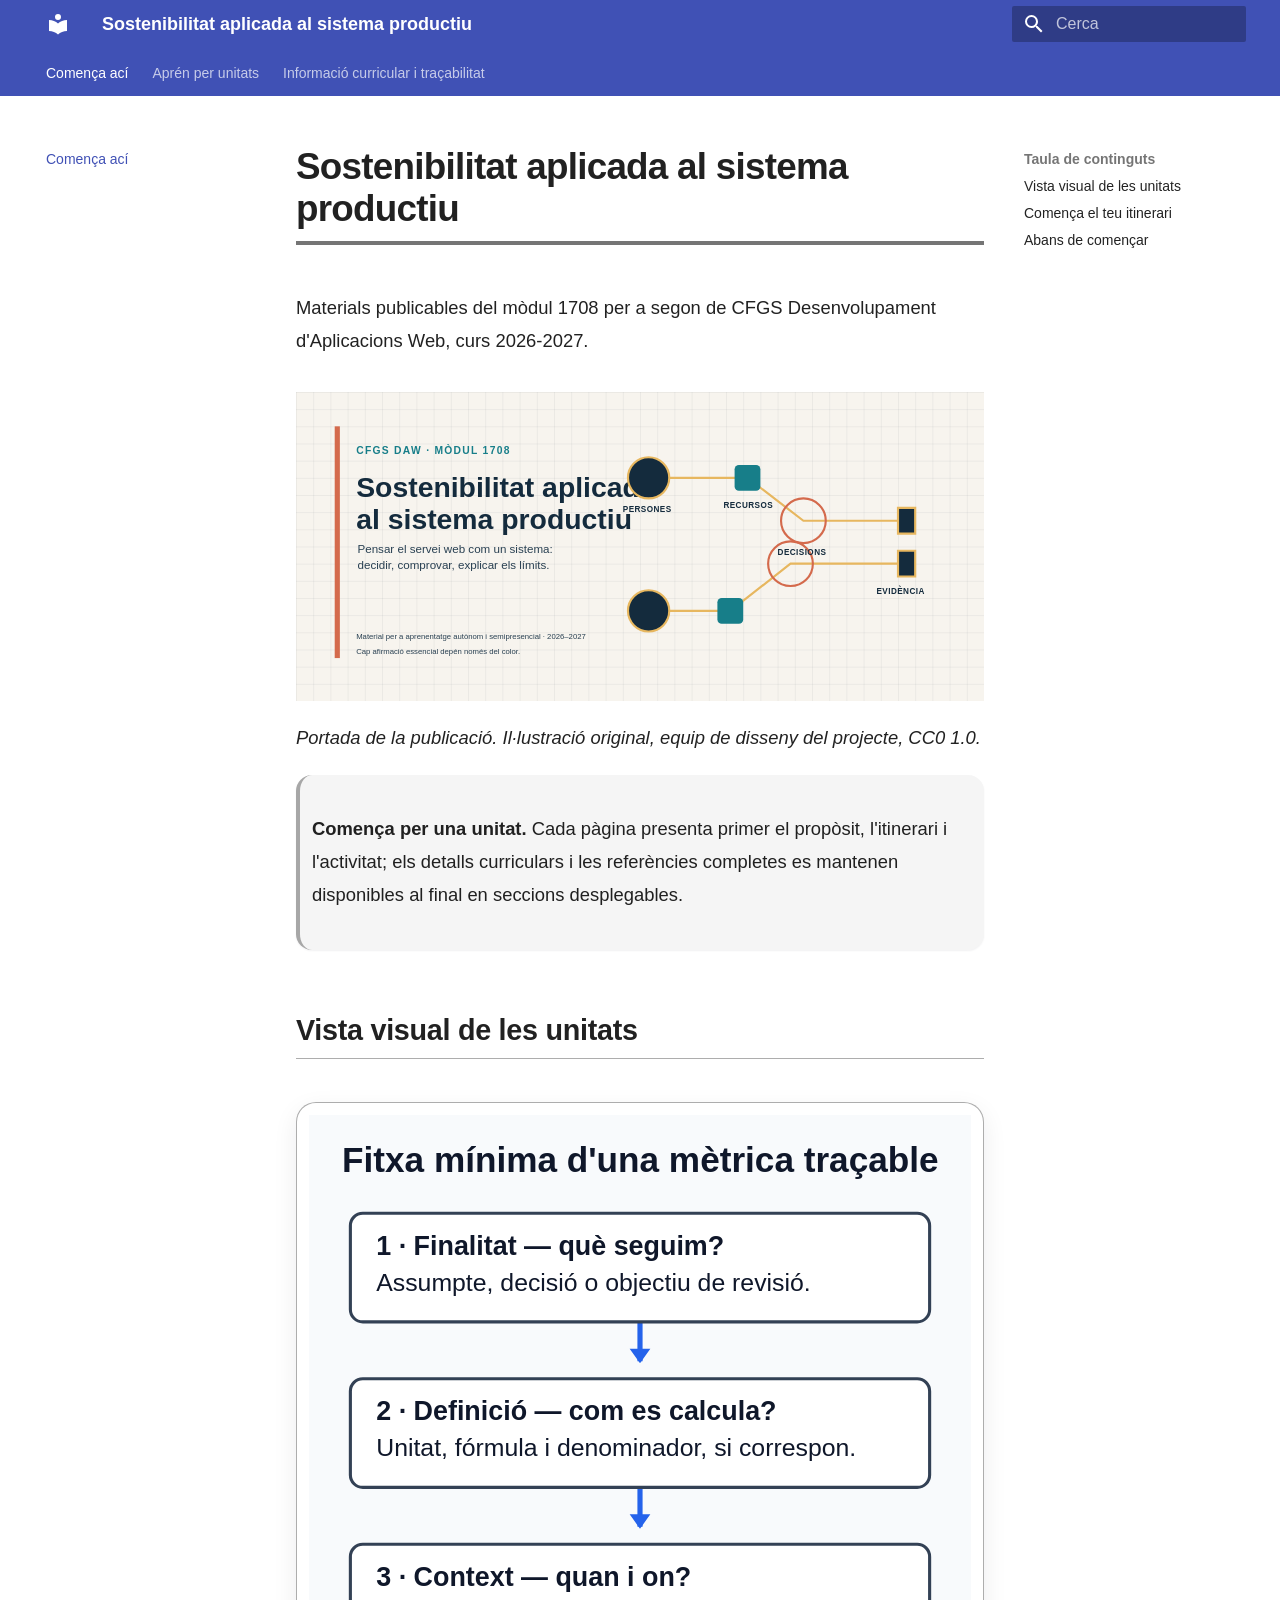
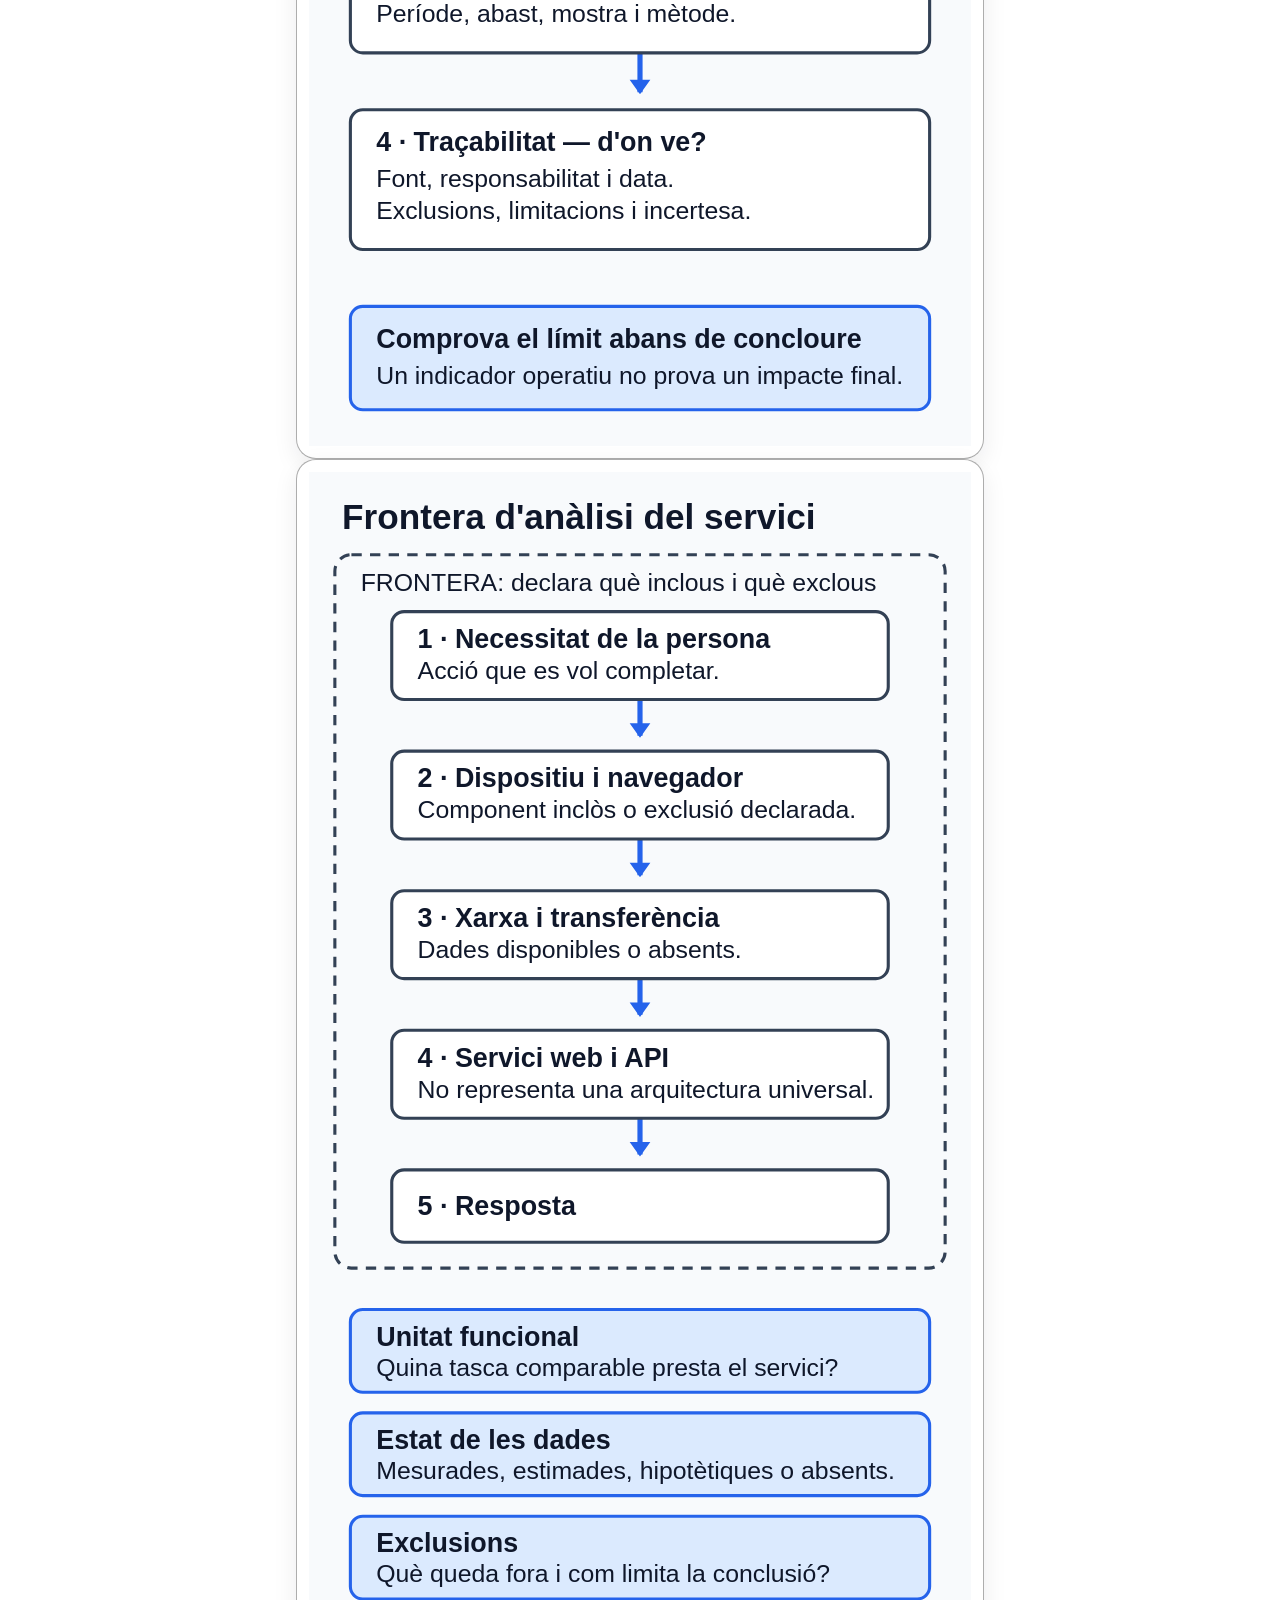
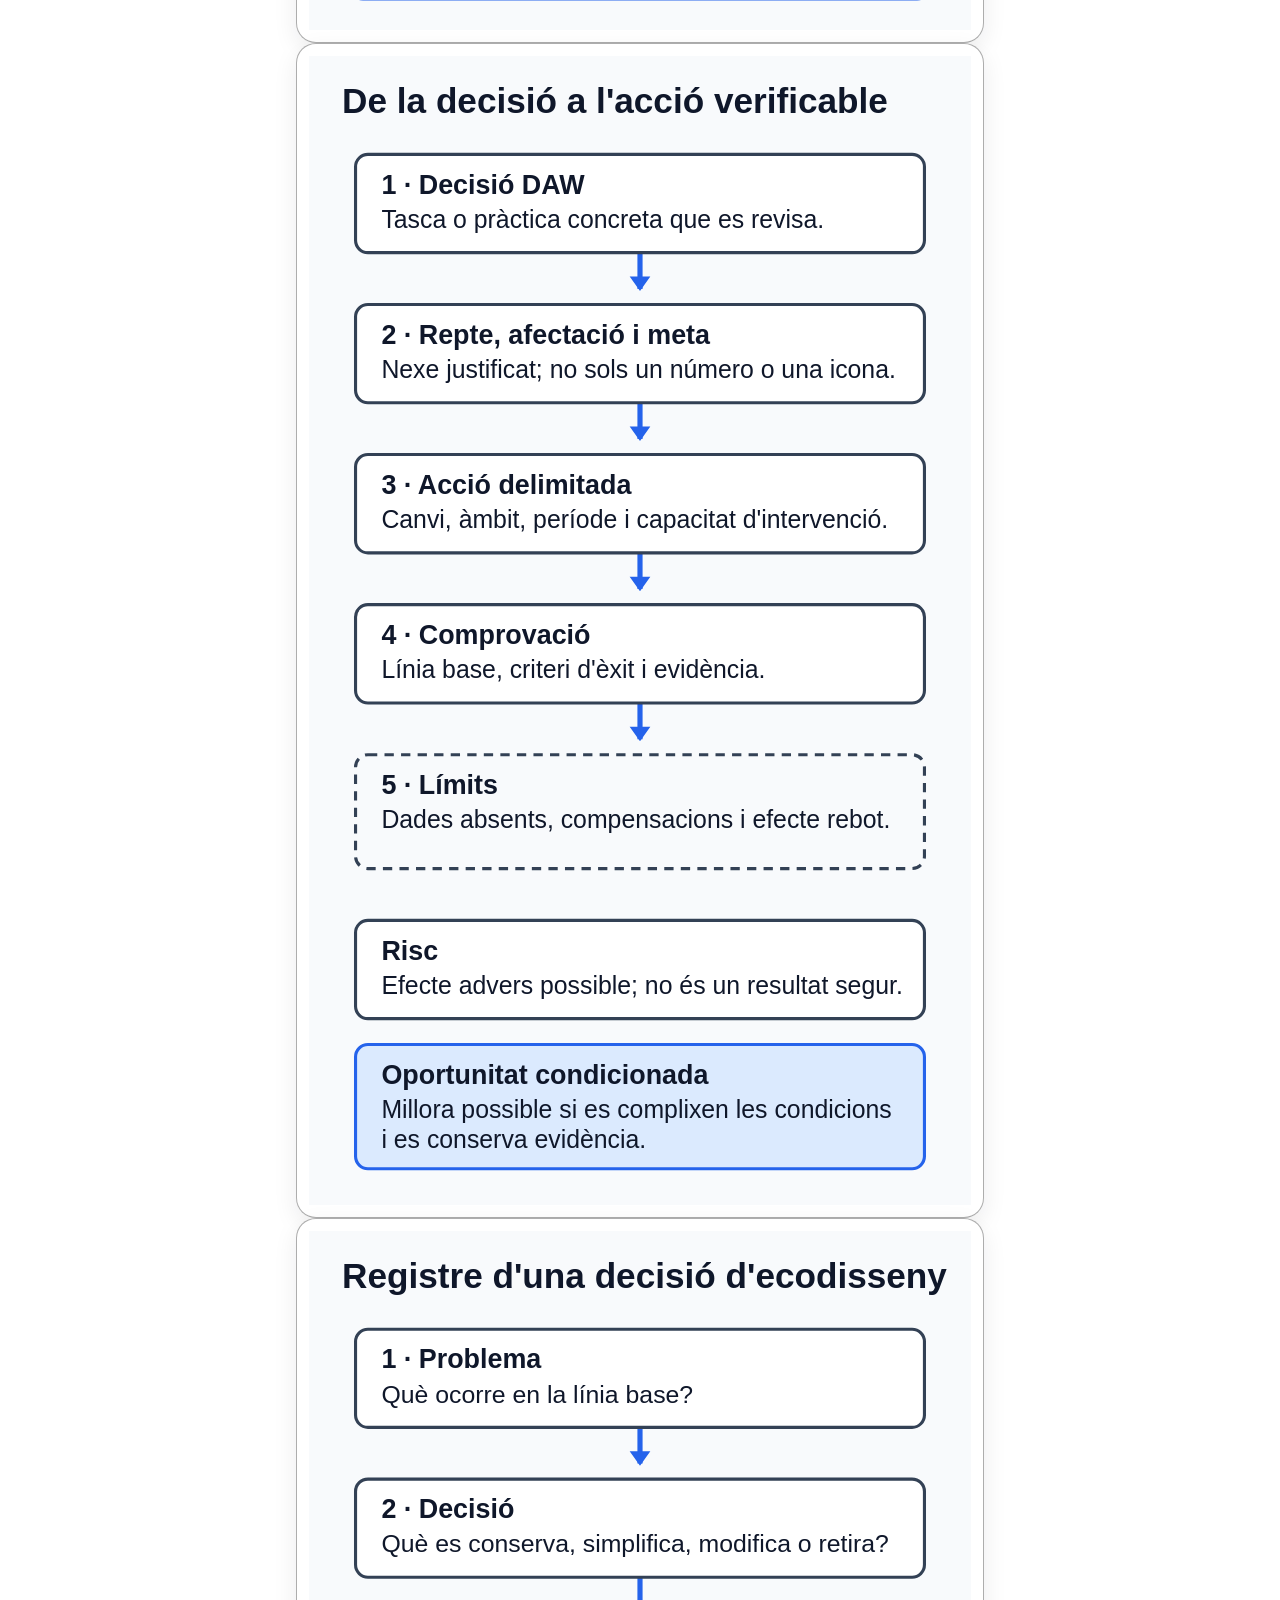
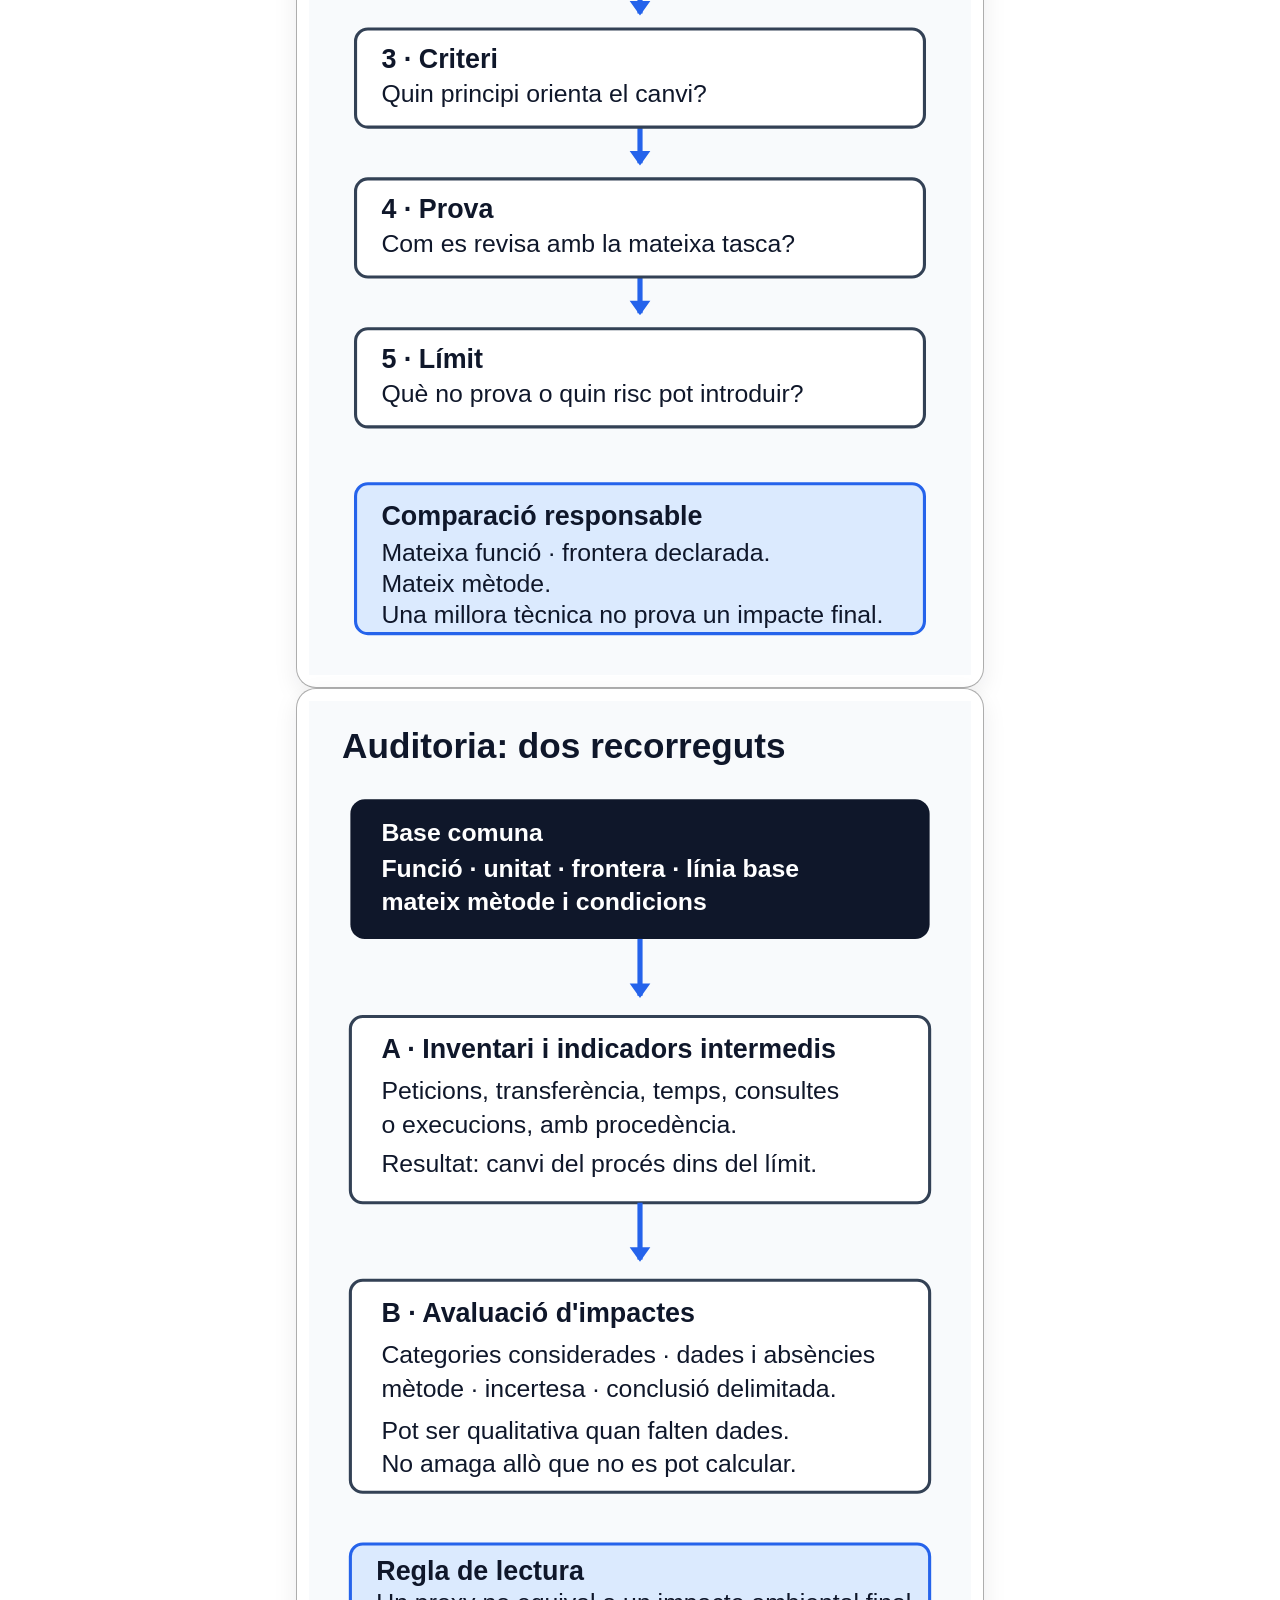
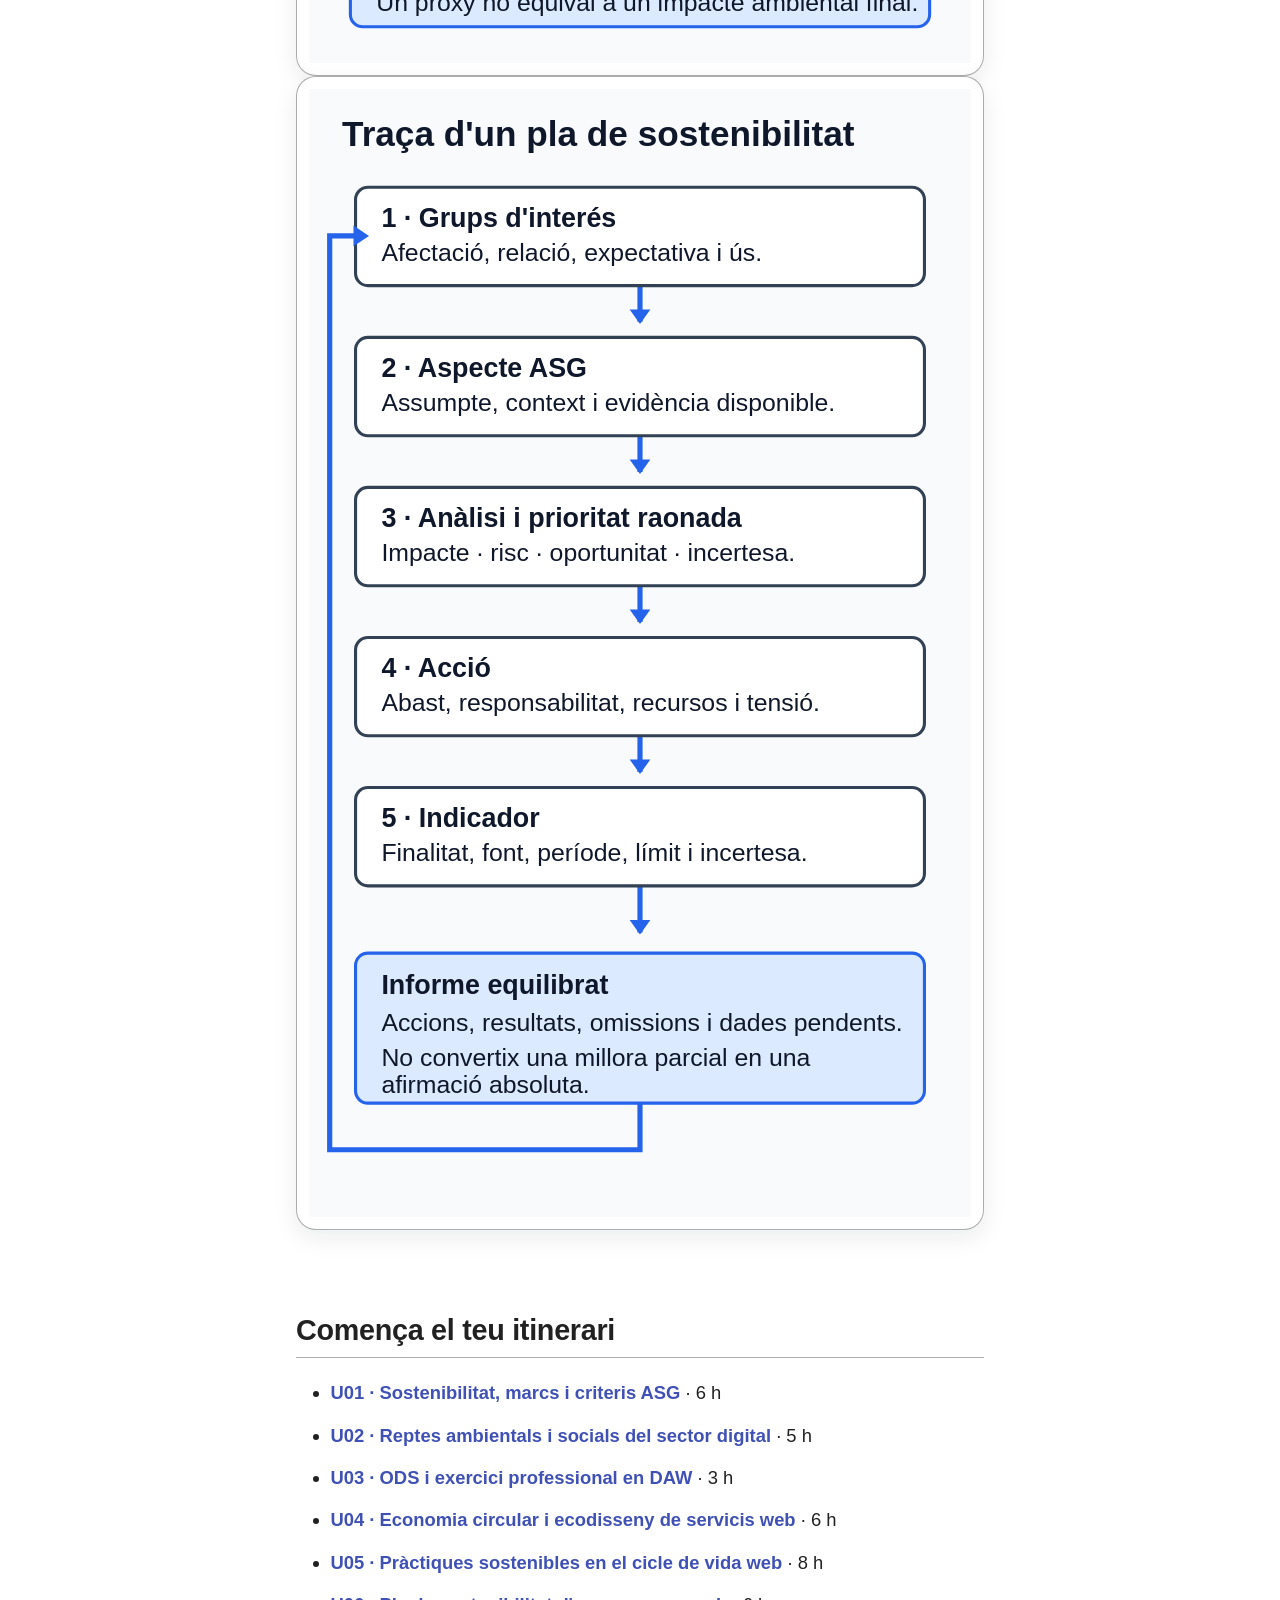
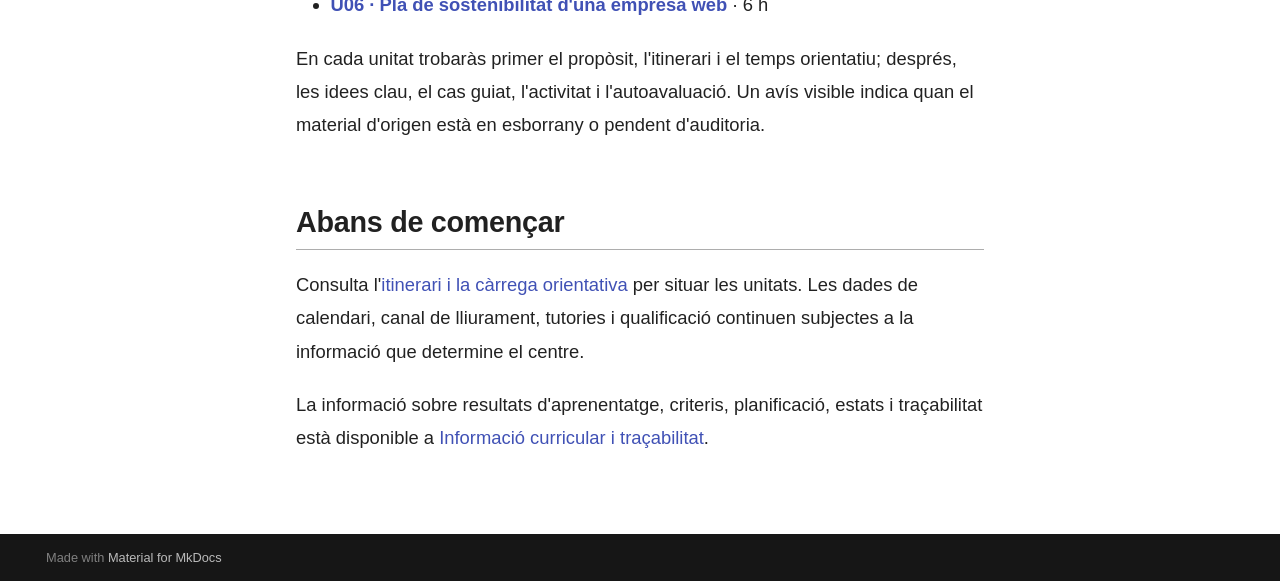
==== site/index.html @ 318ecbcd "Initial commit: sustainability course materials" ====
<!doctype html>
<html lang="ca" class="no-js">
  <head>
    
      <meta charset="utf-8">
      <meta name="viewport" content="width=device-width,initial-scale=1">
      
        <meta name="description" content="Materials publicables del mòdul 1708 per a CFGS DAW">
      
      
        <meta name="author" content="Sostenibilitat DAW">
      
      
      
      
        <link rel="next" href="unitats/u01/">
      
      
      <link rel="icon" href="assets/images/favicon.png">
      <meta name="generator" content="mkdocs-1.6.1, mkdocs-material-9.6.23">
    
    
      
        <title>Inici - Sostenibilitat aplicada al sistema productiu</title>
      
    
    
      <link rel="stylesheet" href="assets/stylesheets/main.84d31ad4.min.css">
      
      


    
    
      
    
    
      
    
    
      <link rel="stylesheet" href="assets/estils-publicacio.css">
    
    <script>__md_scope=new URL(".",location),__md_hash=e=>[...e].reduce(((e,_)=>(e<<5)-e+_.charCodeAt(0)),0),__md_get=(e,_=localStorage,t=__md_scope)=>JSON.parse(_.getItem(t.pathname+"."+e)),__md_set=(e,_,t=localStorage,a=__md_scope)=>{try{t.setItem(a.pathname+"."+e,JSON.stringify(_))}catch(e){}}</script>
    
      

    
    
    
  </head>
  
  
    <body dir="ltr">
  
    
    <input class="md-toggle" data-md-toggle="drawer" type="checkbox" id="__drawer" autocomplete="off">
    <input class="md-toggle" data-md-toggle="search" type="checkbox" id="__search" autocomplete="off">
    <label class="md-overlay" for="__drawer"></label>
    <div data-md-component="skip">
      
        
        <a href="#vista-visual-de-les-unitats" class="md-skip">
          Salta el contingut
        </a>
      
    </div>
    <div data-md-component="announce">
      
    </div>
    
    
      

<header class="md-header" data-md-component="header">
  <nav class="md-header__inner md-grid" aria-label="Capçalera">
    <a href="." title="Sostenibilitat aplicada al sistema productiu" class="md-header__button md-logo" aria-label="Sostenibilitat aplicada al sistema productiu" data-md-component="logo">
      
  
  <svg xmlns="http://www.w3.org/2000/svg" viewBox="0 0 24 24"><path d="M12 8a3 3 0 0 0 3-3 3 3 0 0 0-3-3 3 3 0 0 0-3 3 3 3 0 0 0 3 3m0 3.54C9.64 9.35 6.5 8 3 8v11c3.5 0 6.64 1.35 9 3.54 2.36-2.19 5.5-3.54 9-3.54V8c-3.5 0-6.64 1.35-9 3.54"/></svg>

    </a>
    <label class="md-header__button md-icon" for="__drawer">
      
      <svg xmlns="http://www.w3.org/2000/svg" viewBox="0 0 24 24"><path d="M3 6h18v2H3zm0 5h18v2H3zm0 5h18v2H3z"/></svg>
    </label>
    <div class="md-header__title" data-md-component="header-title">
      <div class="md-header__ellipsis">
        <div class="md-header__topic">
          <span class="md-ellipsis">
            Sostenibilitat aplicada al sistema productiu
          </span>
        </div>
        <div class="md-header__topic" data-md-component="header-topic">
          <span class="md-ellipsis">
            
              Inici
            
          </span>
        </div>
      </div>
    </div>
    
    
      <script>var palette=__md_get("__palette");if(palette&&palette.color){if("(prefers-color-scheme)"===palette.color.media){var media=matchMedia("(prefers-color-scheme: light)"),input=document.querySelector(media.matches?"[data-md-color-media='(prefers-color-scheme: light)']":"[data-md-color-media='(prefers-color-scheme: dark)']");palette.color.media=input.getAttribute("data-md-color-media"),palette.color.scheme=input.getAttribute("data-md-color-scheme"),palette.color.primary=input.getAttribute("data-md-color-primary"),palette.color.accent=input.getAttribute("data-md-color-accent")}for(var[key,value]of Object.entries(palette.color))document.body.setAttribute("data-md-color-"+key,value)}</script>
    
    
    
      
      
        <label class="md-header__button md-icon" for="__search">
          
          <svg xmlns="http://www.w3.org/2000/svg" viewBox="0 0 24 24"><path d="M9.5 3A6.5 6.5 0 0 1 16 9.5c0 1.61-.59 3.09-1.56 4.23l.27.27h.79l5 5-1.5 1.5-5-5v-.79l-.27-.27A6.52 6.52 0 0 1 9.5 16 6.5 6.5 0 0 1 3 9.5 6.5 6.5 0 0 1 9.5 3m0 2C7 5 5 7 5 9.5S7 14 9.5 14 14 12 14 9.5 12 5 9.5 5"/></svg>
        </label>
        <div class="md-search" data-md-component="search" role="dialog">
  <label class="md-search__overlay" for="__search"></label>
  <div class="md-search__inner" role="search">
    <form class="md-search__form" name="search">
      <input type="text" class="md-search__input" name="query" aria-label="Cerca" placeholder="Cerca" autocapitalize="off" autocorrect="off" autocomplete="off" spellcheck="false" data-md-component="search-query" required>
      <label class="md-search__icon md-icon" for="__search">
        
        <svg xmlns="http://www.w3.org/2000/svg" viewBox="0 0 24 24"><path d="M9.5 3A6.5 6.5 0 0 1 16 9.5c0 1.61-.59 3.09-1.56 4.23l.27.27h.79l5 5-1.5 1.5-5-5v-.79l-.27-.27A6.52 6.52 0 0 1 9.5 16 6.5 6.5 0 0 1 3 9.5 6.5 6.5 0 0 1 9.5 3m0 2C7 5 5 7 5 9.5S7 14 9.5 14 14 12 14 9.5 12 5 9.5 5"/></svg>
        
        <svg xmlns="http://www.w3.org/2000/svg" viewBox="0 0 24 24"><path d="M20 11v2H8l5.5 5.5-1.42 1.42L4.16 12l7.92-7.92L13.5 5.5 8 11z"/></svg>
      </label>
      <nav class="md-search__options" aria-label="Cerca">
        
        <button type="reset" class="md-search__icon md-icon" title="Neteja" aria-label="Neteja" tabindex="-1">
          
          <svg xmlns="http://www.w3.org/2000/svg" viewBox="0 0 24 24"><path d="M19 6.41 17.59 5 12 10.59 6.41 5 5 6.41 10.59 12 5 17.59 6.41 19 12 13.41 17.59 19 19 17.59 13.41 12z"/></svg>
        </button>
      </nav>
      
    </form>
    <div class="md-search__output">
      <div class="md-search__scrollwrap" tabindex="0" data-md-scrollfix>
        <div class="md-search-result" data-md-component="search-result">
          <div class="md-search-result__meta">
            Inicialitzant cerca
          </div>
          <ol class="md-search-result__list" role="presentation"></ol>
        </div>
      </div>
    </div>
  </div>
</div>
      
    
    
  </nav>
  
</header>
    
    <div class="md-container" data-md-component="container">
      
      
        
          
            
<nav class="md-tabs" aria-label="Pestanyes" data-md-component="tabs">
  <div class="md-grid">
    <ul class="md-tabs__list">
      
        
  
  
  
    
  
  
    <li class="md-tabs__item md-tabs__item--active">
      <a href="." class="md-tabs__link">
        
  
  
    
  
  Comença ací

      </a>
    </li>
  

      
        
  
  
  
  
    
    
      <li class="md-tabs__item">
        <a href="unitats/u01/" class="md-tabs__link">
          
  
  
  Aprén per unitats

        </a>
      </li>
    
  

      
        
  
  
  
  
    
    
      <li class="md-tabs__item">
        <a href="curs/itinerari/" class="md-tabs__link">
          
  
  
  Informació curricular i traçabilitat

        </a>
      </li>
    
  

      
    </ul>
  </div>
</nav>
          
        
      
      <main class="md-main" data-md-component="main">
        <div class="md-main__inner md-grid">
          
            
              
              <div class="md-sidebar md-sidebar--primary" data-md-component="sidebar" data-md-type="navigation" >
                <div class="md-sidebar__scrollwrap">
                  <div class="md-sidebar__inner">
                    


  


<nav class="md-nav md-nav--primary md-nav--lifted" aria-label="Navegació" data-md-level="0">
  <label class="md-nav__title" for="__drawer">
    <a href="." title="Sostenibilitat aplicada al sistema productiu" class="md-nav__button md-logo" aria-label="Sostenibilitat aplicada al sistema productiu" data-md-component="logo">
      
  
  <svg xmlns="http://www.w3.org/2000/svg" viewBox="0 0 24 24"><path d="M12 8a3 3 0 0 0 3-3 3 3 0 0 0-3-3 3 3 0 0 0-3 3 3 3 0 0 0 3 3m0 3.54C9.64 9.35 6.5 8 3 8v11c3.5 0 6.64 1.35 9 3.54 2.36-2.19 5.5-3.54 9-3.54V8c-3.5 0-6.64 1.35-9 3.54"/></svg>

    </a>
    Sostenibilitat aplicada al sistema productiu
  </label>
  
  <ul class="md-nav__list" data-md-scrollfix>
    
      
      
  
  
    
  
  
  
    <li class="md-nav__item md-nav__item--active">
      
      <input class="md-nav__toggle md-toggle" type="checkbox" id="__toc">
      
      
      
        <label class="md-nav__link md-nav__link--active" for="__toc">
          
  
  
  <span class="md-ellipsis">
    Comença ací
    
  </span>
  

          <span class="md-nav__icon md-icon"></span>
        </label>
      
      <a href="." class="md-nav__link md-nav__link--active">
        
  
  
  <span class="md-ellipsis">
    Comença ací
    
  </span>
  

      </a>
      
        

<nav class="md-nav md-nav--secondary" aria-label="Taula de continguts">
  
  
  
  
    <label class="md-nav__title" for="__toc">
      <span class="md-nav__icon md-icon"></span>
      Taula de continguts
    </label>
    <ul class="md-nav__list" data-md-component="toc" data-md-scrollfix>
      
        <li class="md-nav__item">
  <a href="#vista-visual-de-les-unitats" class="md-nav__link">
    <span class="md-ellipsis">
      Vista visual de les unitats
    </span>
  </a>
  
</li>
      
        <li class="md-nav__item">
  <a href="#comenca-el-teu-itinerari" class="md-nav__link">
    <span class="md-ellipsis">
      Comença el teu itinerari
    </span>
  </a>
  
</li>
      
        <li class="md-nav__item">
  <a href="#abans-de-comencar" class="md-nav__link">
    <span class="md-ellipsis">
      Abans de començar
    </span>
  </a>
  
</li>
      
    </ul>
  
</nav>
      
    </li>
  

    
      
      
  
  
  
  
    
    
    
    
      
      
        
      
    
    
    <li class="md-nav__item md-nav__item--nested">
      
        
        
        <input class="md-nav__toggle md-toggle " type="checkbox" id="__nav_2" >
        
          
          <label class="md-nav__link" for="__nav_2" id="__nav_2_label" tabindex="0">
            
  
  
  <span class="md-ellipsis">
    Aprén per unitats
    
  </span>
  

            <span class="md-nav__icon md-icon"></span>
          </label>
        
        <nav class="md-nav" data-md-level="1" aria-labelledby="__nav_2_label" aria-expanded="false">
          <label class="md-nav__title" for="__nav_2">
            <span class="md-nav__icon md-icon"></span>
            Aprén per unitats
          </label>
          <ul class="md-nav__list" data-md-scrollfix>
            
              
                
  
  
  
  
    <li class="md-nav__item">
      <a href="unitats/u01/" class="md-nav__link">
        
  
  
  <span class="md-ellipsis">
    U01 · Sostenibilitat, marcs i criteris ASG
    
  </span>
  

      </a>
    </li>
  

              
            
              
                
  
  
  
  
    <li class="md-nav__item">
      <a href="unitats/u02/" class="md-nav__link">
        
  
  
  <span class="md-ellipsis">
    U02 · Reptes ambientals i socials del sector digital
    
  </span>
  

      </a>
    </li>
  

              
            
              
                
  
  
  
  
    <li class="md-nav__item">
      <a href="unitats/u03/" class="md-nav__link">
        
  
  
  <span class="md-ellipsis">
    U03 · ODS i exercici professional en DAW
    
  </span>
  

      </a>
    </li>
  

              
            
              
                
  
  
  
  
    <li class="md-nav__item">
      <a href="unitats/u04/" class="md-nav__link">
        
  
  
  <span class="md-ellipsis">
    U04 · Economia circular i ecodisseny de servicis web
    
  </span>
  

      </a>
    </li>
  

              
            
              
                
  
  
  
  
    <li class="md-nav__item">
      <a href="unitats/u05/" class="md-nav__link">
        
  
  
  <span class="md-ellipsis">
    U05 · Pràctiques sostenibles en el cicle de vida web
    
  </span>
  

      </a>
    </li>
  

              
            
              
                
  
  
  
  
    <li class="md-nav__item">
      <a href="unitats/u06/" class="md-nav__link">
        
  
  
  <span class="md-ellipsis">
    U06 · Pla de sostenibilitat d'una empresa web
    
  </span>
  

      </a>
    </li>
  

              
            
          </ul>
        </nav>
      
    </li>
  

    
      
      
  
  
  
  
    
    
    
    
      
      
        
      
    
    
    <li class="md-nav__item md-nav__item--nested">
      
        
        
        <input class="md-nav__toggle md-toggle " type="checkbox" id="__nav_3" >
        
          
          <label class="md-nav__link" for="__nav_3" id="__nav_3_label" tabindex="0">
            
  
  
  <span class="md-ellipsis">
    Informació curricular i traçabilitat
    
  </span>
  

            <span class="md-nav__icon md-icon"></span>
          </label>
        
        <nav class="md-nav" data-md-level="1" aria-labelledby="__nav_3_label" aria-expanded="false">
          <label class="md-nav__title" for="__nav_3">
            <span class="md-nav__icon md-icon"></span>
            Informació curricular i traçabilitat
          </label>
          <ul class="md-nav__list" data-md-scrollfix>
            
              
                
  
  
  
  
    <li class="md-nav__item">
      <a href="curs/itinerari/" class="md-nav__link">
        
  
  
  <span class="md-ellipsis">
    Itinerari i càrrega orientativa
    
  </span>
  

      </a>
    </li>
  

              
            
              
                
  
  
  
  
    <li class="md-nav__item">
      <a href="curs/pla-curs/" class="md-nav__link">
        
  
  
  <span class="md-ellipsis">
    Pla i planificació del curs
    
  </span>
  

      </a>
    </li>
  

              
            
              
                
  
  
  
  
    <li class="md-nav__item">
      <a href="curs/matriu-curricular/" class="md-nav__link">
        
  
  
  <span class="md-ellipsis">
    Matriu curricular
    
  </span>
  

      </a>
    </li>
  

              
            
              
                
  
  
  
  
    <li class="md-nav__item">
      <a href="curs/estat-publicacio/" class="md-nav__link">
        
  
  
  <span class="md-ellipsis">
    Estat de publicació
    
  </span>
  

      </a>
    </li>
  

              
            
          </ul>
        </nav>
      
    </li>
  

    
  </ul>
</nav>
                  </div>
                </div>
              </div>
            
            
              
              <div class="md-sidebar md-sidebar--secondary" data-md-component="sidebar" data-md-type="toc" >
                <div class="md-sidebar__scrollwrap">
                  <div class="md-sidebar__inner">
                    

<nav class="md-nav md-nav--secondary" aria-label="Taula de continguts">
  
  
  
  
    <label class="md-nav__title" for="__toc">
      <span class="md-nav__icon md-icon"></span>
      Taula de continguts
    </label>
    <ul class="md-nav__list" data-md-component="toc" data-md-scrollfix>
      
        <li class="md-nav__item">
  <a href="#vista-visual-de-les-unitats" class="md-nav__link">
    <span class="md-ellipsis">
      Vista visual de les unitats
    </span>
  </a>
  
</li>
      
        <li class="md-nav__item">
  <a href="#comenca-el-teu-itinerari" class="md-nav__link">
    <span class="md-ellipsis">
      Comença el teu itinerari
    </span>
  </a>
  
</li>
      
        <li class="md-nav__item">
  <a href="#abans-de-comencar" class="md-nav__link">
    <span class="md-ellipsis">
      Abans de començar
    </span>
  </a>
  
</li>
      
    </ul>
  
</nav>
                  </div>
                </div>
              </div>
            
          
          
            <div class="md-content" data-md-component="content">
              <article class="md-content__inner md-typeset">
                
                  



<h1 id="sostenibilitat-aplicada-al-sistema-productiu">Sostenibilitat aplicada al sistema productiu<a class="headerlink" href="#sostenibilitat-aplicada-al-sistema-productiu" title="Permanent link">&para;</a></h1>
<p>Materials publicables del mòdul 1708 per a segon de CFGS Desenvolupament
d'Aplicacions Web, curs 2026-2027.</p>
<p><img alt="Portada abstracta d'un sistema digital connectat: persones, recursos, decisions i evidència." src="assets/sostenibilitat/portada-sostenibilitat-daw.svg" /></p>
<p><em>Portada de la publicació. Il·lustració original, equip de disseny del projecte, CC0 1.0.</em></p>
<blockquote>
<p><strong>Comença per una unitat.</strong> Cada pàgina presenta primer el propòsit, l'itinerari
i l'activitat; els detalls curriculars i les referències completes es mantenen
disponibles al final en seccions desplegables.</p>
</blockquote>
<h2 id="vista-visual-de-les-unitats">Vista visual de les unitats<a class="headerlink" href="#vista-visual-de-les-unitats" title="Permanent link">&para;</a></h2>
<div class="unitat-galeria">
<p><a href="unitats/u01/"><img alt="U01 · Sostenibilitat, marcs i criteris ASG" src="assets/sostenibilitat/u01-metrica-tracable.svg" /></a>
<a href="unitats/u02/"><img alt="U02 · Reptes ambientals i socials del sector digital" src="assets/sostenibilitat/u02-frontera-servei-web.svg" /></a>
<a href="unitats/u03/"><img alt="U03 · ODS i exercici professional en DAW" src="assets/sostenibilitat/u03-accio-verificable.svg" /></a>
<a href="unitats/u04/"><img alt="U04 · Economia circular i ecodisseny de servicis web" src="assets/sostenibilitat/u04-decisio-ecodisseny.svg" /></a>
<a href="unitats/u05/"><img alt="U05 · Pràctiques sostenibles en el cicle de vida web" src="assets/sostenibilitat/u05-auditoria-proxy-impacte.svg" /></a>
<a href="unitats/u06/"><img alt="U06 · Pla de sostenibilitat d'una empresa web" src="assets/sostenibilitat/u06-pla-tracable.svg" /></a></p>
</div>
<h2 id="comenca-el-teu-itinerari">Comença el teu itinerari<a class="headerlink" href="#comenca-el-teu-itinerari" title="Permanent link">&para;</a></h2>
<ul>
<li><strong><a href="unitats/u01/">U01 · Sostenibilitat, marcs i criteris ASG</a></strong> · 6 h</li>
<li><strong><a href="unitats/u02/">U02 · Reptes ambientals i socials del sector digital</a></strong> · 5 h</li>
<li><strong><a href="unitats/u03/">U03 · ODS i exercici professional en DAW</a></strong> · 3 h</li>
<li><strong><a href="unitats/u04/">U04 · Economia circular i ecodisseny de servicis web</a></strong> · 6 h</li>
<li><strong><a href="unitats/u05/">U05 · Pràctiques sostenibles en el cicle de vida web</a></strong> · 8 h</li>
<li><strong><a href="unitats/u06/">U06 · Pla de sostenibilitat d'una empresa web</a></strong> · 6 h</li>
</ul>
<p>En cada unitat trobaràs primer el propòsit, l'itinerari i el temps orientatiu;
després, les idees clau, el cas guiat, l'activitat i l'autoavaluació. Un avís
visible indica quan el material d'origen està en esborrany o pendent d'auditoria.</p>
<h2 id="abans-de-comencar">Abans de començar<a class="headerlink" href="#abans-de-comencar" title="Permanent link">&para;</a></h2>
<p>Consulta l'<a href="curs/itinerari/">itinerari i la càrrega orientativa</a> per situar les
unitats. Les dades de calendari, canal de lliurament, tutories i qualificació
continuen subjectes a la informació que determine el centre.</p>
<p>La informació sobre resultats d'aprenentatge, criteris, planificació, estats i
traçabilitat està disponible a <a href="curs/matriu-curricular/">Informació curricular i traçabilitat</a>.</p>







  
  






                
              </article>
            </div>
          
          
<script>var target=document.getElementById(location.hash.slice(1));target&&target.name&&(target.checked=target.name.startsWith("__tabbed_"))</script>
        </div>
        
          <button type="button" class="md-top md-icon" data-md-component="top" hidden>
  
  <svg xmlns="http://www.w3.org/2000/svg" viewBox="0 0 24 24"><path d="M13 20h-2V8l-5.5 5.5-1.42-1.42L12 4.16l7.92 7.92-1.42 1.42L13 8z"/></svg>
  Torna a l'inici
</button>
        
      </main>
      
        <footer class="md-footer">
  
  <div class="md-footer-meta md-typeset">
    <div class="md-footer-meta__inner md-grid">
      <div class="md-copyright">
  
  
    Made with
    <a href="https://squidfunk.github.io/mkdocs-material/" target="_blank" rel="noopener">
      Material for MkDocs
    </a>
  
</div>
      
    </div>
  </div>
</footer>
      
    </div>
    <div class="md-dialog" data-md-component="dialog">
      <div class="md-dialog__inner md-typeset"></div>
    </div>
    
    
    
      
      <script id="__config" type="application/json">{"base": ".", "features": ["navigation.tabs", "navigation.sections", "navigation.top", "toc.follow"], "search": "assets/javascripts/workers/search.973d3a69.min.js", "tags": null, "translations": {"clipboard.copied": "Copiat al porta-retalls", "clipboard.copy": "C\u00f2pia al porta-retalls", "search.result.more.one": "1 m\u00e9s en aquesta p\u00e0gina", "search.result.more.other": "# m\u00e9s en aquesta p\u00e0gina", "search.result.none": "Cap document coincideix", "search.result.one": "1 document coincident", "search.result.other": "# documents coincidents", "search.result.placeholder": "Escriu per a comen\u00e7ar a cercar", "search.result.term.missing": "Desaparegut", "select.version": "Selecciona la versi\u00f3"}, "version": null}</script>
    
    
      <script src="assets/javascripts/bundle.f55a23d4.min.js"></script>
      
    
  </body>
</html>
---- site/assets/stylesheets/main.84d31ad4.min.css ----
@charset "UTF-8";html{-webkit-text-size-adjust:none;-moz-text-size-adjust:none;text-size-adjust:none;box-sizing:border-box}*,:after,:before{box-sizing:inherit}@media (prefers-reduced-motion){*,:after,:before{transition:none!important}}body{margin:0}a,button,input,label{-webkit-tap-highlight-color:transparent}a{color:inherit;text-decoration:none}hr{border:0;box-sizing:initial;display:block;height:.05rem;overflow:visible;padding:0}small{font-size:80%}sub,sup{line-height:1em}img{border-style:none}table{border-collapse:initial;border-spacing:0}td,th{font-weight:400;vertical-align:top}button{background:#0000;border:0;font-family:inherit;font-size:inherit;margin:0;padding:0}input{border:0;outline:none}:root{--md-primary-fg-color:#4051b5;--md-primary-fg-color--light:#5d6cc0;--md-primary-fg-color--dark:#303fa1;--md-primary-bg-color:#fff;--md-primary-bg-color--light:#ffffffb3;--md-accent-fg-color:#526cfe;--md-accent-fg-color--transparent:#526cfe1a;--md-accent-bg-color:#fff;--md-accent-bg-color--light:#ffffffb3}[data-md-color-scheme=default]{color-scheme:light}[data-md-color-scheme=default] img[src$="#gh-dark-mode-only"],[data-md-color-scheme=default] img[src$="#only-dark"]{display:none}:root,[data-md-color-scheme=default]{--md-hue:225deg;--md-default-fg-color:#000000de;--md-default-fg-color--light:#0000008a;--md-default-fg-color--lighter:#00000052;--md-default-fg-color--lightest:#00000012;--md-default-bg-color:#fff;--md-default-bg-color--light:#ffffffb3;--md-default-bg-color--lighter:#ffffff4d;--md-default-bg-color--lightest:#ffffff1f;--md-code-fg-color:#36464e;--md-code-bg-color:#f5f5f5;--md-code-hl-color:#4287ff;--md-code-hl-color--light:#4287ff1a;--md-code-hl-number-color:#d52a2a;--md-code-hl-special-color:#db1457;--md-code-hl-function-color:#a846b9;--md-code-hl-constant-color:#6e59d9;--md-code-hl-keyword-color:#3f6ec6;--md-code-hl-string-color:#1c7d4d;--md-code-hl-name-color:var(--md-code-fg-color);--md-code-hl-operator-color:var(--md-default-fg-color--light);--md-code-hl-punctuation-color:var(--md-default-fg-color--light);--md-code-hl-comment-color:var(--md-default-fg-color--light);--md-code-hl-generic-color:var(--md-default-fg-color--light);--md-code-hl-variable-color:var(--md-default-fg-color--light);--md-typeset-color:var(--md-default-fg-color);--md-typeset-a-color:var(--md-primary-fg-color);--md-typeset-del-color:#f5503d26;--md-typeset-ins-color:#0bd57026;--md-typeset-kbd-color:#fafafa;--md-typeset-kbd-accent-color:#fff;--md-typeset-kbd-border-color:#b8b8b8;--md-typeset-mark-color:#ffff0080;--md-typeset-table-color:#0000001f;--md-typeset-table-color--light:rgba(0,0,0,.035);--md-admonition-fg-color:var(--md-default-fg-color);--md-admonition-bg-color:var(--md-default-bg-color);--md-warning-fg-color:#000000de;--md-warning-bg-color:#ff9;--md-footer-fg-color:#fff;--md-footer-fg-color--light:#ffffffb3;--md-footer-fg-color--lighter:#ffffff73;--md-footer-bg-color:#000000de;--md-footer-bg-color--dark:#00000052;--md-shadow-z1:0 0.2rem 0.5rem #0000000d,0 0 0.05rem #0000001a;--md-shadow-z2:0 0.2rem 0.5rem #0000001a,0 0 0.05rem #00000040;--md-shadow-z3:0 0.2rem 0.5rem #0003,0 0 0.05rem #00000059}.md-icon svg{fill:currentcolor;display:block;height:1.2rem;width:1.2rem}body{-webkit-font-smoothing:antialiased;-moz-osx-font-smoothing:grayscale;--md-text-font-family:var(--md-text-font,_),-apple-system,BlinkMacSystemFont,Helvetica,Arial,sans-serif;--md-code-font-family:var(--md-code-font,_),SFMono-Regular,Consolas,Menlo,monospace}aside,body,input{font-feature-settings:"kern","liga";color:var(--md-typeset-color);font-family:var(--md-text-font-family)}code,kbd,pre{font-feature-settings:"kern";font-family:var(--md-code-font-family)}:root{--md-typeset-table-sort-icon:url('data:image/svg+xml;charset=utf-8,<svg xmlns="http://www.w3.org/2000/svg" viewBox="0 0 24 24"><path d="m18 21-4-4h3V7h-3l4-4 4 4h-3v10h3M2 19v-2h10v2M2 13v-2h7v2M2 7V5h4v2z"/></svg>');--md-typeset-table-sort-icon--asc:url('data:image/svg+xml;charset=utf-8,<svg xmlns="http://www.w3.org/2000/svg" viewBox="0 0 24 24"><path d="M19 17h3l-4 4-4-4h3V3h2M2 17h10v2H2M6 5v2H2V5m0 6h7v2H2z"/></svg>');--md-typeset-table-sort-icon--desc:url('data:image/svg+xml;charset=utf-8,<svg xmlns="http://www.w3.org/2000/svg" viewBox="0 0 24 24"><path d="M19 7h3l-4-4-4 4h3v14h2M2 17h10v2H2M6 5v2H2V5m0 6h7v2H2z"/></svg>')}.md-typeset{-webkit-print-color-adjust:exact;color-adjust:exact;font-size:.8rem;line-height:1.6;overflow-wrap:break-word}@media print{.md-typeset{font-size:.68rem}}.md-typeset blockquote,.md-typeset dl,.md-typeset figure,.md-typeset ol,.md-typeset pre,.md-typeset ul{margin-bottom:1em;margin-top:1em}.md-typeset h1{color:var(--md-default-fg-color--light);font-size:2em;line-height:1.3;margin:0 0 1.25em}.md-typeset h1,.md-typeset h2{font-weight:300;letter-spacing:-.01em}.md-typeset h2{font-size:1.5625em;line-height:1.4;margin:1.6em 0 .64em}.md-typeset h3{font-size:1.25em;font-weight:400;letter-spacing:-.01em;line-height:1.5;margin:1.6em 0 .8em}.md-typeset h2+h3{margin-top:.8em}.md-typeset h4{font-weight:700;letter-spacing:-.01em;margin:1em 0}.md-typeset h5,.md-typeset h6{color:var(--md-default-fg-color--light);font-size:.8em;font-weight:700;letter-spacing:-.01em;margin:1.25em 0}.md-typeset h5{text-transform:uppercase}.md-typeset h5 code{text-transform:none}.md-typeset hr{border-bottom:.05rem solid var(--md-default-fg-color--lightest);display:flow-root;margin:1.5em 0}.md-typeset a{color:var(--md-typeset-a-color);word-break:break-word}.md-typeset a,.md-typeset a:before{transition:color 125ms}.md-typeset a:focus,.md-typeset a:hover{color:var(--md-accent-fg-color)}.md-typeset a:focus code,.md-typeset a:hover code{background-color:var(--md-accent-fg-color--transparent)}.md-typeset a code{color:currentcolor;transition:background-color 125ms}.md-typeset a.focus-visible{outline-color:var(--md-accent-fg-color);outline-offset:.2rem}.md-typeset code,.md-typeset kbd,.md-typeset pre{color:var(--md-code-fg-color);direction:ltr;font-variant-ligatures:none}@media print{.md-typeset code,.md-typeset kbd,.md-typeset pre{white-space:pre-wrap}}.md-typeset code{background-color:var(--md-code-bg-color);border-radius:.1rem;-webkit-box-decoration-break:clone;box-decoration-break:clone;font-size:.85em;padding:0 .2941176471em;word-break:break-word}.md-typeset code:not(.focus-visible){-webkit-tap-highlight-color:transparent;outline:none}.md-typeset pre{display:flow-root;line-height:1.4;position:relative}.md-typeset pre>code{-webkit-box-decoration-break:slice;box-decoration-break:slice;box-shadow:none;display:block;margin:0;outline-color:var(--md-accent-fg-color);overflow:auto;padding:.7720588235em 1.1764705882em;scrollbar-color:var(--md-default-fg-color--lighter) #0000;scrollbar-width:thin;touch-action:auto;word-break:normal}.md-typeset pre>code:hover{scrollbar-color:var(--md-accent-fg-color) #0000}.md-typeset pre>code::-webkit-scrollbar{height:.2rem;width:.2rem}.md-typeset pre>code::-webkit-scrollbar-thumb{background-color:var(--md-default-fg-color--lighter)}.md-typeset pre>code::-webkit-scrollbar-thumb:hover{background-color:var(--md-accent-fg-color)}.md-typeset kbd{background-color:var(--md-typeset-kbd-color);border-radius:.1rem;box-shadow:0 .1rem 0 .05rem var(--md-typeset-kbd-border-color),0 .1rem 0 var(--md-typeset-kbd-border-color),0 -.1rem .2rem var(--md-typeset-kbd-accent-color) inset;color:var(--md-default-fg-color);display:inline-block;font-size:.75em;padding:0 .6666666667em;vertical-align:text-top;word-break:break-word}.md-typeset mark{background-color:var(--md-typeset-mark-color);-webkit-box-decoration-break:clone;box-decoration-break:clone;color:inherit;word-break:break-word}.md-typeset abbr{border-bottom:.05rem dotted var(--md-default-fg-color--light);cursor:help;text-decoration:none}.md-typeset small{opacity:.75}[dir=ltr] .md-typeset sub,[dir=ltr] .md-typeset sup{margin-left:.078125em}[dir=rtl] .md-typeset sub,[dir=rtl] .md-typeset sup{margin-right:.078125em}[dir=ltr] .md-typeset blockquote{padding-left:.6rem}[dir=rtl] .md-typeset blockquote{padding-right:.6rem}[dir=ltr] .md-typeset blockquote{border-left:.2rem solid var(--md-default-fg-color--lighter)}[dir=rtl] .md-typeset blockquote{border-right:.2rem solid var(--md-default-fg-color--lighter)}.md-typeset blockquote{color:var(--md-default-fg-color--light);margin-left:0;margin-right:0}.md-typeset ul{list-style-type:disc}.md-typeset ul[type]{list-style-type:revert-layer}[dir=ltr] .md-typeset ol,[dir=ltr] .md-typeset ul{margin-left:.625em}[dir=rtl] .md-typeset ol,[dir=rtl] .md-typeset ul{margin-right:.625em}.md-typeset ol,.md-typeset ul{padding:0}.md-typeset ol:not([hidden]),.md-typeset ul:not([hidden]){display:flow-root}.md-typeset ol ol,.md-typeset ul ol{list-style-type:lower-alpha}.md-typeset ol ol ol,.md-typeset ul ol ol{list-style-type:lower-roman}.md-typeset ol ol ol ol,.md-typeset ul ol ol ol{list-style-type:upper-alpha}.md-typeset ol ol ol ol ol,.md-typeset ul ol ol ol ol{list-style-type:upper-roman}.md-typeset ol[type],.md-typeset ul[type]{list-style-type:revert-layer}[dir=ltr] .md-typeset ol li,[dir=ltr] .md-typeset ul li{margin-left:1.25em}[dir=rtl] .md-typeset ol li,[dir=rtl] .md-typeset ul li{margin-right:1.25em}.md-typeset ol li,.md-typeset ul li{margin-bottom:.5em}.md-typeset ol li blockquote,.md-typeset ol li p,.md-typeset ul li blockquote,.md-typeset ul li p{margin:.5em 0}.md-typeset ol li:last-child,.md-typeset ul li:last-child{margin-bottom:0}[dir=ltr] .md-typeset ol li ol,[dir=ltr] .md-typeset ol li ul,[dir=ltr] .md-typeset ul li ol,[dir=ltr] .md-typeset ul li ul{margin-left:.625em}[dir=rtl] .md-typeset ol li ol,[dir=rtl] .md-typeset ol li ul,[dir=rtl] .md-typeset ul li ol,[dir=rtl] .md-typeset ul li ul{margin-right:.625em}.md-typeset ol li ol,.md-typeset ol li ul,.md-typeset ul li ol,.md-typeset ul li ul{margin-bottom:.5em;margin-top:.5em}[dir=ltr] .md-typeset dd{margin-left:1.875em}[dir=rtl] .md-typeset dd{margin-right:1.875em}.md-typeset dd{margin-bottom:1.5em;margin-top:1em}.md-typeset img,.md-typeset svg,.md-typeset video{height:auto;max-width:100%}.md-typeset img[align=left]{margin:1em 1em 1em 0}.md-typeset img[align=right]{margin:1em 0 1em 1em}.md-typeset img[align]:only-child{margin-top:0}.md-typeset figure{display:flow-root;margin:1em auto;max-width:100%;text-align:center;width:fit-content}.md-typeset figure img{display:block;margin:0 auto}.md-typeset figcaption{font-style:italic;margin:1em auto;max-width:24rem}.md-typeset iframe{max-width:100%}.md-typeset table:not([class]){background-color:var(--md-default-bg-color);border:.05rem solid var(--md-typeset-table-color);border-radius:.1rem;display:inline-block;font-size:.64rem;max-width:100%;overflow:auto;touch-action:auto}@media print{.md-typeset table:not([class]){display:table}}.md-typeset table:not([class])+*{margin-top:1.5em}.md-typeset table:not([class]) td>:first-child,.md-typeset table:not([class]) th>:first-child{margin-top:0}.md-typeset table:not([class]) td>:last-child,.md-typeset table:not([class]) th>:last-child{margin-bottom:0}.md-typeset table:not([class]) td:not([align]),.md-typeset table:not([class]) th:not([align]){text-align:left}[dir=rtl] .md-typeset table:not([class]) td:not([align]),[dir=rtl] .md-typeset table:not([class]) th:not([align]){text-align:right}.md-typeset table:not([class]) th{font-weight:700;min-width:5rem;padding:.9375em 1.25em;vertical-align:top}.md-typeset table:not([class]) td{border-top:.05rem solid var(--md-typeset-table-color);padding:.9375em 1.25em;vertical-align:top}.md-typeset table:not([class]) tbody tr{transition:background-color 125ms}.md-typeset table:not([class]) tbody tr:hover{background-color:var(--md-typeset-table-color--light);box-shadow:0 .05rem 0 var(--md-default-bg-color) inset}.md-typeset table:not([class]) a{word-break:normal}.md-typeset table th[role=columnheader]{cursor:pointer}[dir=ltr] .md-typeset table th[role=columnheader]:after{margin-left:.5em}[dir=rtl] .md-typeset table th[role=columnheader]:after{margin-right:.5em}.md-typeset table th[role=columnheader]:after{content:"";display:inline-block;height:1.2em;-webkit-mask-image:var(--md-typeset-table-sort-icon);mask-image:var(--md-typeset-table-sort-icon);-webkit-mask-repeat:no-repeat;mask-repeat:no-repeat;-webkit-mask-size:contain;mask-size:contain;transition:background-color 125ms;vertical-align:text-bottom;width:1.2em}.md-typeset table th[role=columnheader]:hover:after{background-color:var(--md-default-fg-color--lighter)}.md-typeset table th[role=columnheader][aria-sort=ascending]:after{background-color:var(--md-default-fg-color--light);-webkit-mask-image:var(--md-typeset-table-sort-icon--asc);mask-image:var(--md-typeset-table-sort-icon--asc)}.md-typeset table th[role=columnheader][aria-sort=descending]:after{background-color:var(--md-default-fg-color--light);-webkit-mask-image:var(--md-typeset-table-sort-icon--desc);mask-image:var(--md-typeset-table-sort-icon--desc)}.md-typeset__scrollwrap{margin:1em -.8rem;overflow-x:auto;touch-action:auto}.md-typeset__table{display:inline-block;margin-bottom:.5em;padding:0 .8rem}@media print{.md-typeset__table{display:block}}html .md-typeset__table table{display:table;margin:0;overflow:hidden;width:100%}@media screen and (max-width:44.984375em){.md-content__inner>pre{margin:1em -.8rem}.md-content__inner>pre code{border-radius:0}}.md-typeset .md-author{border-radius:100%;display:block;flex-shrink:0;height:1.6rem;overflow:hidden;position:relative;transition:color 125ms,transform 125ms;width:1.6rem}.md-typeset .md-author img{display:block}.md-typeset .md-author--more{background:var(--md-default-fg-color--lightest);color:var(--md-default-fg-color--lighter);font-size:.6rem;font-weight:700;line-height:1.6rem;text-align:center}.md-typeset .md-author--long{height:2.4rem;width:2.4rem}.md-typeset a.md-author{transform:scale(1)}.md-typeset a.md-author img{border-radius:100%;filter:grayscale(100%) opacity(75%);transition:filter 125ms}.md-typeset a.md-author:focus,.md-typeset a.md-author:hover{transform:scale(1.1);z-index:1}.md-typeset a.md-author:focus img,.md-typeset a.md-author:hover img{filter:grayscale(0)}.md-banner{background-color:var(--md-footer-bg-color);color:var(--md-footer-fg-color);overflow:auto}@media print{.md-banner{display:none}}.md-banner--warning{background-color:var(--md-warning-bg-color);color:var(--md-warning-fg-color)}.md-banner__inner{font-size:.7rem;margin:.6rem auto;padding:0 .8rem}[dir=ltr] .md-banner__button{float:right}[dir=rtl] .md-banner__button{float:left}.md-banner__button{color:inherit;cursor:pointer;transition:opacity .25s}.no-js .md-banner__button{display:none}.md-banner__button:hover{opacity:.7}html{font-size:125%;height:100%;overflow-x:hidden}@media screen and (min-width:100em){html{font-size:137.5%}}@media screen and (min-width:125em){html{font-size:150%}}body{background-color:var(--md-default-bg-color);display:flex;flex-direction:column;font-size:.5rem;min-height:100%;position:relative;width:100%}@media print{body{display:block}}@media screen and (max-width:59.984375em){body[data-md-scrolllock]{position:fixed}}.md-grid{margin-left:auto;margin-right:auto;max-width:61rem}.md-container{display:flex;flex-direction:column;flex-grow:1}@media print{.md-container{display:block}}.md-main{flex-grow:1}.md-main__inner{display:flex;height:100%;margin-top:1.5rem}.md-ellipsis{overflow:hidden;text-overflow:ellipsis}.md-toggle{display:none}.md-option{height:0;opacity:0;position:absolute;width:0}.md-option:checked+label:not([hidden]){display:block}.md-option.focus-visible+label{outline-color:var(--md-accent-fg-color);outline-style:auto}.md-skip{background-color:var(--md-default-fg-color);border-radius:.1rem;color:var(--md-default-bg-color);font-size:.64rem;margin:.5rem;opacity:0;outline-color:var(--md-accent-fg-color);padding:.3rem .5rem;position:fixed;transform:translateY(.4rem);z-index:-1}.md-skip:focus{opacity:1;transform:translateY(0);transition:transform .25s cubic-bezier(.4,0,.2,1),opacity 175ms 75ms;z-index:10}@page{margin:25mm}:root{--md-clipboard-icon:url('data:image/svg+xml;charset=utf-8,<svg xmlns="http://www.w3.org/2000/svg" viewBox="0 0 24 24"><path d="M19 21H8V7h11m0-2H8a2 2 0 0 0-2 2v14a2 2 0 0 0 2 2h11a2 2 0 0 0 2-2V7a2 2 0 0 0-2-2m-3-4H4a2 2 0 0 0-2 2v14h2V3h12z"/></svg>')}.md-clipboard{border-radius:.1rem;color:var(--md-default-fg-color--lightest);cursor:pointer;height:1.5em;outline-color:var(--md-accent-fg-color);outline-offset:.1rem;position:absolute;right:.5em;top:.5em;transition:color .25s;width:1.5em;z-index:1}@media print{.md-clipboard{display:none}}.md-clipboard:not(.focus-visible){-webkit-tap-highlight-color:transparent;outline:none}:hover>.md-clipboard{color:var(--md-default-fg-color--light)}.md-clipboard:focus,.md-clipboard:hover{color:var(--md-accent-fg-color)}.md-clipboard:after{background-color:currentcolor;content:"";display:block;height:1.125em;margin:0 auto;-webkit-mask-image:var(--md-clipboard-icon);mask-image:var(--md-clipboard-icon);-webkit-mask-position:center;mask-position:center;-webkit-mask-repeat:no-repeat;mask-repeat:no-repeat;-webkit-mask-size:contain;mask-size:contain;width:1.125em}.md-clipboard--inline{cursor:pointer}.md-clipboard--inline code{transition:color .25s,background-color .25s}.md-clipboard--inline:focus code,.md-clipboard--inline:hover code{background-color:var(--md-accent-fg-color--transparent);color:var(--md-accent-fg-color)}.md-typeset .md-code__content{display:grid}@keyframes consent{0%{opacity:0;transform:translateY(100%)}to{opacity:1;transform:translateY(0)}}@keyframes overlay{0%{opacity:0}to{opacity:1}}.md-consent__overlay{animation:overlay .25s both;-webkit-backdrop-filter:blur(.1rem);backdrop-filter:blur(.1rem);background-color:#0000008a;height:100%;opacity:1;position:fixed;top:0;width:100%;z-index:5}.md-consent__inner{animation:consent .5s cubic-bezier(.1,.7,.1,1) both;background-color:var(--md-default-bg-color);border:0;border-radius:.1rem;bottom:0;box-shadow:0 0 .2rem #0000001a,0 .2rem .4rem #0003;max-height:100%;overflow:auto;padding:0;position:fixed;width:100%;z-index:5}.md-consent__form{padding:.8rem}.md-consent__settings{display:none;margin:1em 0}input:checked+.md-consent__settings{display:block}.md-consent__controls{margin-bottom:.8rem}.md-typeset .md-consent__controls .md-button{display:inline}@media screen and (max-width:44.984375em){.md-typeset .md-consent__controls .md-button{display:block;margin-top:.4rem;text-align:center;width:100%}}.md-consent label{cursor:pointer}.md-content{flex-grow:1;min-width:0}.md-content__inner{margin:0 .8rem 1.2rem;padding-top:.6rem}@media screen and (min-width:76.25em){[dir=ltr] .md-sidebar--primary:not([hidden])~.md-content>.md-content__inner{margin-left:1.2rem}[dir=ltr] .md-sidebar--secondary:not([hidden])~.md-content>.md-content__inner,[dir=rtl] .md-sidebar--primary:not([hidden])~.md-content>.md-content__inner{margin-right:1.2rem}[dir=rtl] .md-sidebar--secondary:not([hidden])~.md-content>.md-content__inner{margin-left:1.2rem}}.md-content__inner:before{content:"";display:block;height:.4rem}.md-content__inner>:last-child{margin-bottom:0}[dir=ltr] .md-content__button{float:right}[dir=rtl] .md-content__button{float:left}[dir=ltr] .md-content__button{margin-left:.4rem}[dir=rtl] .md-content__button{margin-right:.4rem}.md-content__button{margin:.4rem 0;padding:0}@media print{.md-content__button{display:none}}.md-typeset .md-content__button{color:var(--md-default-fg-color--lighter)}.md-content__button svg{display:inline;vertical-align:top}[dir=rtl] .md-content__button svg{transform:scaleX(-1)}[dir=ltr] .md-dialog{right:.8rem}[dir=rtl] .md-dialog{left:.8rem}.md-dialog{background-color:var(--md-default-fg-color);border-radius:.1rem;bottom:.8rem;box-shadow:var(--md-shadow-z3);min-width:11.1rem;opacity:0;padding:.4rem .6rem;pointer-events:none;position:fixed;transform:translateY(100%);transition:transform 0ms .4s,opacity .4s;z-index:4}@media print{.md-dialog{display:none}}.md-dialog--active{opacity:1;pointer-events:auto;transform:translateY(0);transition:transform .4s cubic-bezier(.075,.85,.175,1),opacity .4s}.md-dialog__inner{color:var(--md-default-bg-color);font-size:.7rem}.md-feedback{margin:2em 0 1em;text-align:center}.md-feedback fieldset{border:none;margin:0;padding:0}.md-feedback__title{font-weight:700;margin:1em auto}.md-feedback__inner{position:relative}.md-feedback__list{display:flex;flex-wrap:wrap;place-content:baseline center;position:relative}.md-feedback__list:hover .md-icon:not(:disabled){color:var(--md-default-fg-color--lighter)}:disabled .md-feedback__list{min-height:1.8rem}.md-feedback__icon{color:var(--md-default-fg-color--light);cursor:pointer;flex-shrink:0;margin:0 .1rem;transition:color 125ms}.md-feedback__icon:not(:disabled).md-icon:hover{color:var(--md-accent-fg-color)}.md-feedback__icon:disabled{color:var(--md-default-fg-color--lightest);pointer-events:none}.md-feedback__note{opacity:0;position:relative;transform:translateY(.4rem);transition:transform .4s cubic-bezier(.1,.7,.1,1),opacity .15s}.md-feedback__note>*{margin:0 auto;max-width:16rem}:disabled .md-feedback__note{opacity:1;transform:translateY(0)}@media print{.md-feedback{display:none}}.md-footer{background-color:var(--md-footer-bg-color);color:var(--md-footer-fg-color)}@media print{.md-footer{display:none}}.md-footer__inner{justify-content:space-between;overflow:auto;padding:.2rem}.md-footer__inner:not([hidden]){display:flex}.md-footer__link{align-items:end;display:flex;flex-grow:0.01;margin-bottom:.4rem;margin-top:1rem;max-width:100%;outline-color:var(--md-accent-fg-color);overflow:hidden;transition:opacity .25s}.md-footer__link:focus,.md-footer__link:hover{opacity:.7}[dir=rtl] .md-footer__link svg{transform:scaleX(-1)}@media screen and (max-width:44.984375em){.md-footer__link--prev{flex-shrink:0}.md-footer__link--prev .md-footer__title{display:none}}[dir=ltr] .md-footer__link--next{margin-left:auto}[dir=rtl] .md-footer__link--next{margin-right:auto}.md-footer__link--next{text-align:right}[dir=rtl] .md-footer__link--next{text-align:left}.md-footer__title{flex-grow:1;font-size:.9rem;margin-bottom:.7rem;max-width:calc(100% - 2.4rem);padding:0 1rem;white-space:nowrap}.md-footer__button{margin:.2rem;padding:.4rem}.md-footer__direction{font-size:.64rem;opacity:.7}.md-footer-meta{background-color:var(--md-footer-bg-color--dark)}.md-footer-meta__inner{display:flex;flex-wrap:wrap;justify-content:space-between;padding:.2rem}html .md-footer-meta.md-typeset a{color:var(--md-footer-fg-color--light)}html .md-footer-meta.md-typeset a:focus,html .md-footer-meta.md-typeset a:hover{color:var(--md-footer-fg-color)}.md-copyright{color:var(--md-footer-fg-color--lighter);font-size:.64rem;margin:auto .6rem;padding:.4rem 0;width:100%}@media screen and (min-width:45em){.md-copyright{width:auto}}.md-copyright__highlight{color:var(--md-footer-fg-color--light)}.md-social{display:inline-flex;gap:.2rem;margin:0 .4rem;padding:.2rem 0 .6rem}@media screen and (min-width:45em){.md-social{padding:.6rem 0}}.md-social__link{display:inline-block;height:1.6rem;text-align:center;width:1.6rem}.md-social__link:before{line-height:1.9}.md-social__link svg{fill:currentcolor;max-height:.8rem;vertical-align:-25%}.md-typeset .md-button{border:.1rem solid;border-radius:.1rem;color:var(--md-primary-fg-color);cursor:pointer;display:inline-block;font-weight:700;padding:.625em 2em;transition:color 125ms,background-color 125ms,border-color 125ms}.md-typeset .md-button--primary{background-color:var(--md-primary-fg-color);border-color:var(--md-primary-fg-color);color:var(--md-primary-bg-color)}.md-typeset .md-button:focus,.md-typeset .md-button:hover{background-color:var(--md-accent-fg-color);border-color:var(--md-accent-fg-color);color:var(--md-accent-bg-color)}[dir=ltr] .md-typeset .md-input{border-top-left-radius:.1rem}[dir=ltr] .md-typeset .md-input,[dir=rtl] .md-typeset .md-input{border-top-right-radius:.1rem}[dir=rtl] .md-typeset .md-input{border-top-left-radius:.1rem}.md-typeset .md-input{border-bottom:.1rem solid var(--md-default-fg-color--lighter);box-shadow:var(--md-shadow-z1);font-size:.8rem;height:1.8rem;padding:0 .6rem;transition:border .25s,box-shadow .25s}.md-typeset .md-input:focus,.md-typeset .md-input:hover{border-bottom-color:var(--md-accent-fg-color);box-shadow:var(--md-shadow-z2)}.md-typeset .md-input--stretch{width:100%}.md-header{background-color:var(--md-primary-fg-color);box-shadow:0 0 .2rem #0000,0 .2rem .4rem #0000;color:var(--md-primary-bg-color);display:block;left:0;position:sticky;right:0;top:0;z-index:4}@media print{.md-header{display:none}}.md-header[hidden]{transform:translateY(-100%);transition:transform .25s cubic-bezier(.8,0,.6,1),box-shadow .25s}.md-header--shadow{box-shadow:0 0 .2rem #0000001a,0 .2rem .4rem #0003;transition:transform .25s cubic-bezier(.1,.7,.1,1),box-shadow .25s}.md-header__inner{align-items:center;display:flex;padding:0 .2rem}.md-header__button{color:currentcolor;cursor:pointer;margin:.2rem;outline-color:var(--md-accent-fg-color);padding:.4rem;position:relative;transition:opacity .25s;vertical-align:middle;z-index:1}.md-header__button:hover{opacity:.7}.md-header__button:not([hidden]){display:inline-block}.md-header__button:not(.focus-visible){-webkit-tap-highlight-color:transparent;outline:none}.md-header__button.md-logo{margin:.2rem;padding:.4rem}@media screen and (max-width:76.234375em){.md-header__button.md-logo{display:none}}.md-header__button.md-logo img,.md-header__button.md-logo svg{fill:currentcolor;display:block;height:1.2rem;width:auto}@media screen and (min-width:60em){.md-header__button[for=__search]{display:none}}.no-js .md-header__button[for=__search]{display:none}[dir=rtl] .md-header__button[for=__search] svg{transform:scaleX(-1)}@media screen and (min-width:76.25em){.md-header__button[for=__drawer]{display:none}}.md-header__topic{display:flex;max-width:100%;position:absolute;transition:transform .4s cubic-bezier(.1,.7,.1,1),opacity .15s;white-space:nowrap}.md-header__topic+.md-header__topic{opacity:0;pointer-events:none;transform:translateX(1.25rem);transition:transform .4s cubic-bezier(1,.7,.1,.1),opacity .15s;z-index:-1}[dir=rtl] .md-header__topic+.md-header__topic{transform:translateX(-1.25rem)}.md-header__topic:first-child{font-weight:700}[dir=ltr] .md-header__title{margin-left:1rem;margin-right:.4rem}[dir=rtl] .md-header__title{margin-left:.4rem;margin-right:1rem}.md-header__title{flex-grow:1;font-size:.9rem;height:2.4rem;line-height:2.4rem}.md-header__title--active .md-header__topic{opacity:0;pointer-events:none;transform:translateX(-1.25rem);transition:transform .4s cubic-bezier(1,.7,.1,.1),opacity .15s;z-index:-1}[dir=rtl] .md-header__title--active .md-header__topic{transform:translateX(1.25rem)}.md-header__title--active .md-header__topic+.md-header__topic{opacity:1;pointer-events:auto;transform:translateX(0);transition:transform .4s cubic-bezier(.1,.7,.1,1),opacity .15s;z-index:0}.md-header__title>.md-header__ellipsis{height:100%;position:relative;width:100%}.md-header__option{display:flex;flex-shrink:0;max-width:100%;transition:max-width 0ms .25s,opacity .25s .25s;white-space:nowrap}[data-md-toggle=search]:checked~.md-header .md-header__option{max-width:0;opacity:0;transition:max-width 0ms,opacity 0ms}.md-header__option>input{bottom:0}.md-header__source{display:none}@media screen and (min-width:60em){[dir=ltr] .md-header__source{margin-left:1rem}[dir=rtl] .md-header__source{margin-right:1rem}.md-header__source{display:block;max-width:11.7rem;width:11.7rem}}@media screen and (min-width:76.25em){[dir=ltr] .md-header__source{margin-left:1.4rem}[dir=rtl] .md-header__source{margin-right:1.4rem}}.md-meta{color:var(--md-default-fg-color--light);font-size:.7rem;line-height:1.3}.md-meta__list{display:inline-flex;flex-wrap:wrap;list-style:none;margin:0;padding:0}.md-meta__item:not(:last-child):after{content:"·";margin-left:.2rem;margin-right:.2rem}.md-meta__link{color:var(--md-typeset-a-color)}.md-meta__link:focus,.md-meta__link:hover{color:var(--md-accent-fg-color)}.md-draft{background-color:#ff1744;border-radius:.125em;color:#fff;display:inline-block;font-weight:700;padding-left:.5714285714em;padding-right:.5714285714em}:root{--md-nav-icon--prev:url('data:image/svg+xml;charset=utf-8,<svg xmlns="http://www.w3.org/2000/svg" viewBox="0 0 24 24"><path d="M20 11v2H8l5.5 5.5-1.42 1.42L4.16 12l7.92-7.92L13.5 5.5 8 11z"/></svg>');--md-nav-icon--next:url('data:image/svg+xml;charset=utf-8,<svg xmlns="http://www.w3.org/2000/svg" viewBox="0 0 24 24"><path d="M8.59 16.58 13.17 12 8.59 7.41 10 6l6 6-6 6z"/></svg>');--md-toc-icon:url('data:image/svg+xml;charset=utf-8,<svg xmlns="http://www.w3.org/2000/svg" viewBox="0 0 24 24"><path d="M3 9h14V7H3zm0 4h14v-2H3zm0 4h14v-2H3zm16 0h2v-2h-2zm0-10v2h2V7zm0 6h2v-2h-2z"/></svg>')}.md-nav{font-size:.7rem;line-height:1.3}.md-nav__title{color:var(--md-default-fg-color--light);display:block;font-weight:700;overflow:hidden;padding:0 .6rem;text-overflow:ellipsis}.md-nav__title .md-nav__button{display:none}.md-nav__title .md-nav__button img{height:100%;width:auto}.md-nav__title .md-nav__button.md-logo img,.md-nav__title .md-nav__button.md-logo svg{fill:currentcolor;display:block;height:2.4rem;max-width:100%;object-fit:contain;width:auto}.md-nav__list{list-style:none;margin:0;padding:0}.md-nav__link{align-items:flex-start;display:flex;gap:.4rem;margin-top:.625em;scroll-snap-align:start;transition:color 125ms}.md-nav__link--passed{color:var(--md-default-fg-color--light)}.md-nav__item .md-nav__link--active,.md-nav__item .md-nav__link--active code{color:var(--md-typeset-a-color)}.md-nav__link .md-ellipsis{position:relative}[dir=ltr] .md-nav__link .md-icon:last-child{margin-left:auto}[dir=rtl] .md-nav__link .md-icon:last-child{margin-right:auto}.md-nav__link svg{fill:currentcolor;flex-shrink:0;height:1.3em;position:relative}.md-nav__link[for]:focus,.md-nav__link[for]:hover,.md-nav__link[href]:focus,.md-nav__link[href]:hover{color:var(--md-accent-fg-color);cursor:pointer}.md-nav__link.focus-visible{outline-color:var(--md-accent-fg-color);outline-offset:.2rem}.md-nav--primary .md-nav__link[for=__toc]{display:none}.md-nav--primary .md-nav__link[for=__toc] .md-icon:after{background-color:currentcolor;display:block;height:100%;-webkit-mask-image:var(--md-toc-icon);mask-image:var(--md-toc-icon);width:100%}.md-nav--primary .md-nav__link[for=__toc]~.md-nav{display:none}.md-nav__container>.md-nav__link{margin-top:0}.md-nav__container>.md-nav__link:first-child{flex-grow:1;min-width:0}.md-nav__icon{flex-shrink:0}.md-nav__source{display:none}@media screen and (max-width:76.234375em){.md-nav--primary,.md-nav--primary .md-nav{background-color:var(--md-default-bg-color);display:flex;flex-direction:column;height:100%;left:0;position:absolute;right:0;top:0;z-index:1}.md-nav--primary .md-nav__item,.md-nav--primary .md-nav__title{font-size:.8rem;line-height:1.5}.md-nav--primary .md-nav__title{background-color:var(--md-default-fg-color--lightest);color:var(--md-default-fg-color--light);cursor:pointer;height:5.6rem;line-height:2.4rem;padding:3rem .8rem .2rem;position:relative;white-space:nowrap}[dir=ltr] .md-nav--primary .md-nav__title .md-nav__icon{left:.4rem}[dir=rtl] .md-nav--primary .md-nav__title .md-nav__icon{right:.4rem}.md-nav--primary .md-nav__title .md-nav__icon{display:block;height:1.2rem;margin:.2rem;position:absolute;top:.4rem;width:1.2rem}.md-nav--primary .md-nav__title .md-nav__icon:after{background-color:currentcolor;content:"";display:block;height:100%;-webkit-mask-image:var(--md-nav-icon--prev);mask-image:var(--md-nav-icon--prev);-webkit-mask-position:center;mask-position:center;-webkit-mask-repeat:no-repeat;mask-repeat:no-repeat;-webkit-mask-size:contain;mask-size:contain;width:100%}.md-nav--primary .md-nav__title~.md-nav__list{background-color:var(--md-default-bg-color);box-shadow:0 .05rem 0 var(--md-default-fg-color--lightest) inset;overflow-y:auto;scroll-snap-type:y mandatory;touch-action:pan-y}.md-nav--primary .md-nav__title~.md-nav__list>:first-child{border-top:0}.md-nav--primary .md-nav__title[for=__drawer]{background-color:var(--md-primary-fg-color);color:var(--md-primary-bg-color);font-weight:700}.md-nav--primary .md-nav__title .md-logo{display:block;left:.2rem;margin:.2rem;padding:.4rem;position:absolute;right:.2rem;top:.2rem}.md-nav--primary .md-nav__list{flex:1}.md-nav--primary .md-nav__item{border-top:.05rem solid var(--md-default-fg-color--lightest)}.md-nav--primary .md-nav__item--active>.md-nav__link{color:var(--md-typeset-a-color)}.md-nav--primary .md-nav__item--active>.md-nav__link:focus,.md-nav--primary .md-nav__item--active>.md-nav__link:hover{color:var(--md-accent-fg-color)}.md-nav--primary .md-nav__link{margin-top:0;padding:.6rem .8rem}.md-nav--primary .md-nav__link svg{margin-top:.1em}.md-nav--primary .md-nav__link>.md-nav__link{padding:0}[dir=ltr] .md-nav--primary .md-nav__link .md-nav__icon{margin-right:-.2rem}[dir=rtl] .md-nav--primary .md-nav__link .md-nav__icon{margin-left:-.2rem}.md-nav--primary .md-nav__link .md-nav__icon{font-size:1.2rem;height:1.2rem;width:1.2rem}.md-nav--primary .md-nav__link .md-nav__icon:after{background-color:currentcolor;content:"";display:block;height:100%;-webkit-mask-image:var(--md-nav-icon--next);mask-image:var(--md-nav-icon--next);-webkit-mask-position:center;mask-position:center;-webkit-mask-repeat:no-repeat;mask-repeat:no-repeat;-webkit-mask-size:contain;mask-size:contain;width:100%}[dir=rtl] .md-nav--primary .md-nav__icon:after{transform:scale(-1)}.md-nav--primary .md-nav--secondary .md-nav{background-color:initial;position:static}[dir=ltr] .md-nav--primary .md-nav--secondary .md-nav .md-nav__link{padding-left:1.4rem}[dir=rtl] .md-nav--primary .md-nav--secondary .md-nav .md-nav__link{padding-right:1.4rem}[dir=ltr] .md-nav--primary .md-nav--secondary .md-nav .md-nav .md-nav__link{padding-left:2rem}[dir=rtl] .md-nav--primary .md-nav--secondary .md-nav .md-nav .md-nav__link{padding-right:2rem}[dir=ltr] .md-nav--primary .md-nav--secondary .md-nav .md-nav .md-nav .md-nav__link{padding-left:2.6rem}[dir=rtl] .md-nav--primary .md-nav--secondary .md-nav .md-nav .md-nav .md-nav__link{padding-right:2.6rem}[dir=ltr] .md-nav--primary .md-nav--secondary .md-nav .md-nav .md-nav .md-nav .md-nav__link{padding-left:3.2rem}[dir=rtl] .md-nav--primary .md-nav--secondary .md-nav .md-nav .md-nav .md-nav .md-nav__link{padding-right:3.2rem}.md-nav--secondary{background-color:initial}.md-nav__toggle~.md-nav{display:flex;opacity:0;transform:translateX(100%);transition:transform .25s cubic-bezier(.8,0,.6,1),opacity 125ms 50ms}[dir=rtl] .md-nav__toggle~.md-nav{transform:translateX(-100%)}.md-nav__toggle:checked~.md-nav{opacity:1;transform:translateX(0);transition:transform .25s cubic-bezier(.4,0,.2,1),opacity 125ms 125ms}.md-nav__toggle:checked~.md-nav>.md-nav__list{-webkit-backface-visibility:hidden;backface-visibility:hidden}}@media screen and (max-width:59.984375em){.md-nav--primary .md-nav__link[for=__toc]{display:flex}.md-nav--primary .md-nav__link[for=__toc] .md-icon:after{content:""}.md-nav--primary .md-nav__link[for=__toc]+.md-nav__link{display:none}.md-nav--primary .md-nav__link[for=__toc]~.md-nav{display:flex}.md-nav__source{background-color:var(--md-primary-fg-color--dark);color:var(--md-primary-bg-color);display:block;padding:0 .2rem}}@media screen and (min-width:60em) and (max-width:76.234375em){.md-nav--integrated .md-nav__link[for=__toc]{display:flex}.md-nav--integrated .md-nav__link[for=__toc] .md-icon:after{content:""}.md-nav--integrated .md-nav__link[for=__toc]+.md-nav__link{display:none}.md-nav--integrated .md-nav__link[for=__toc]~.md-nav{display:flex}}@media screen and (min-width:60em){.md-nav{margin-bottom:-.4rem}.md-nav--secondary .md-nav__title{background:var(--md-default-bg-color);box-shadow:0 0 .4rem .4rem var(--md-default-bg-color);position:sticky;top:0;z-index:1}.md-nav--secondary .md-nav__title[for=__toc]{scroll-snap-align:start}.md-nav--secondary .md-nav__title .md-nav__icon{display:none}[dir=ltr] .md-nav--secondary .md-nav__list{padding-left:.6rem}[dir=rtl] .md-nav--secondary .md-nav__list{padding-right:.6rem}.md-nav--secondary .md-nav__list{padding-bottom:.4rem}[dir=ltr] .md-nav--secondary .md-nav__item>.md-nav__link{margin-right:.4rem}[dir=rtl] .md-nav--secondary .md-nav__item>.md-nav__link{margin-left:.4rem}}@media screen and (min-width:76.25em){.md-nav{margin-bottom:-.4rem;transition:max-height .25s cubic-bezier(.86,0,.07,1)}.md-nav--primary .md-nav__title{background:var(--md-default-bg-color);box-shadow:0 0 .4rem .4rem var(--md-default-bg-color);position:sticky;top:0;z-index:1}.md-nav--primary .md-nav__title[for=__drawer]{scroll-snap-align:start}.md-nav--primary .md-nav__title .md-nav__icon{display:none}[dir=ltr] .md-nav--primary .md-nav__list{padding-left:.6rem}[dir=rtl] .md-nav--primary .md-nav__list{padding-right:.6rem}.md-nav--primary .md-nav__list{padding-bottom:.4rem}[dir=ltr] .md-nav--primary .md-nav__item>.md-nav__link{margin-right:.4rem}[dir=rtl] .md-nav--primary .md-nav__item>.md-nav__link{margin-left:.4rem}.md-nav__toggle~.md-nav{display:grid;grid-template-rows:minmax(.4rem,0fr);opacity:0;transition:grid-template-rows .25s cubic-bezier(.86,0,.07,1),opacity .25s,visibility 0ms .25s;visibility:collapse}.md-nav__toggle~.md-nav>.md-nav__list{overflow:hidden}.md-nav__toggle.md-toggle--indeterminate~.md-nav,.md-nav__toggle:checked~.md-nav{grid-template-rows:minmax(.4rem,1fr);opacity:1;transition:grid-template-rows .25s cubic-bezier(.86,0,.07,1),opacity .15s .1s,visibility 0ms;visibility:visible}.md-nav__toggle.md-toggle--indeterminate~.md-nav{transition:none}.md-nav__item--nested>.md-nav>.md-nav__title{display:none}.md-nav__item--section{display:block;margin:1.25em 0}.md-nav__item--section:last-child{margin-bottom:0}.md-nav__item--section>.md-nav__link{font-weight:700}.md-nav__item--section>.md-nav__link[for]{color:var(--md-default-fg-color--light)}.md-nav__item--section>.md-nav__link:not(.md-nav__container){pointer-events:none}.md-nav__item--section>.md-nav__link .md-icon,.md-nav__item--section>.md-nav__link>[for]{display:none}[dir=ltr] .md-nav__item--section>.md-nav{margin-left:-.6rem}[dir=rtl] .md-nav__item--section>.md-nav{margin-right:-.6rem}.md-nav__item--section>.md-nav{display:block;opacity:1;visibility:visible}.md-nav__item--section>.md-nav>.md-nav__list>.md-nav__item{padding:0}.md-nav__icon{border-radius:100%;height:.9rem;transition:background-color .25s;width:.9rem}.md-nav__icon:hover{background-color:var(--md-accent-fg-color--transparent)}.md-nav__icon:after{background-color:currentcolor;border-radius:100%;content:"";display:inline-block;height:100%;-webkit-mask-image:var(--md-nav-icon--next);mask-image:var(--md-nav-icon--next);-webkit-mask-position:center;mask-position:center;-webkit-mask-repeat:no-repeat;mask-repeat:no-repeat;-webkit-mask-size:contain;mask-size:contain;transition:transform .25s;vertical-align:-.1rem;width:100%}[dir=rtl] .md-nav__icon:after{transform:rotate(180deg)}.md-nav__item--nested .md-nav__toggle:checked~.md-nav__link .md-nav__icon:after,.md-nav__item--nested .md-toggle--indeterminate~.md-nav__link .md-nav__icon:after{transform:rotate(90deg)}.md-nav--lifted>.md-nav__list>.md-nav__item,.md-nav--lifted>.md-nav__title{display:none}.md-nav--lifted>.md-nav__list>.md-nav__item--active{display:block}.md-nav--lifted>.md-nav__list>.md-nav__item--active>.md-nav__link{background:var(--md-default-bg-color);box-shadow:0 0 .4rem .4rem var(--md-default-bg-color);margin-top:0;position:sticky;top:0;z-index:1}.md-nav--lifted>.md-nav__list>.md-nav__item--active>.md-nav__link:not(.md-nav__container){pointer-events:none}.md-nav--lifted>.md-nav__list>.md-nav__item--active.md-nav__item--section{margin:0}[dir=ltr] .md-nav--lifted>.md-nav__list>.md-nav__item>.md-nav:not(.md-nav--secondary){margin-left:-.6rem}[dir=rtl] .md-nav--lifted>.md-nav__list>.md-nav__item>.md-nav:not(.md-nav--secondary){margin-right:-.6rem}.md-nav--lifted>.md-nav__list>.md-nav__item>[for]{color:var(--md-default-fg-color--light)}.md-nav--lifted .md-nav[data-md-level="1"]{grid-template-rows:minmax(.4rem,1fr);opacity:1;visibility:visible}[dir=ltr] .md-nav--integrated>.md-nav__list>.md-nav__item--active .md-nav--secondary{border-left:.05rem solid var(--md-primary-fg-color)}[dir=rtl] .md-nav--integrated>.md-nav__list>.md-nav__item--active .md-nav--secondary{border-right:.05rem solid var(--md-primary-fg-color)}.md-nav--integrated>.md-nav__list>.md-nav__item--active .md-nav--secondary{display:block;margin-bottom:1.25em;opacity:1;visibility:visible}.md-nav--integrated>.md-nav__list>.md-nav__item--active .md-nav--secondary>.md-nav__list{overflow:visible;padding-bottom:0}.md-nav--integrated>.md-nav__list>.md-nav__item--active .md-nav--secondary>.md-nav__title{display:none}}.md-pagination{font-size:.8rem;font-weight:700;gap:.4rem}.md-pagination,.md-pagination>*{align-items:center;display:flex;justify-content:center}.md-pagination>*{border-radius:.2rem;height:1.8rem;min-width:1.8rem;text-align:center}.md-pagination__current{background-color:var(--md-default-fg-color--lightest);color:var(--md-default-fg-color--light)}.md-pagination__link{transition:color 125ms,background-color 125ms}.md-pagination__link:focus,.md-pagination__link:hover{background-color:var(--md-accent-fg-color--transparent);color:var(--md-accent-fg-color)}.md-pagination__link:focus svg,.md-pagination__link:hover svg{color:var(--md-accent-fg-color)}.md-pagination__link.focus-visible{outline-color:var(--md-accent-fg-color);outline-offset:.2rem}.md-pagination__link svg{fill:currentcolor;color:var(--md-default-fg-color--lighter);display:block;max-height:100%;width:1.2rem}.md-post__back{border-bottom:.05rem solid var(--md-default-fg-color--lightest);margin-bottom:1.2rem;padding-bottom:1.2rem}@media screen and (max-width:76.234375em){.md-post__back{display:none}}[dir=rtl] .md-post__back svg{transform:scaleX(-1)}.md-post__authors{display:flex;flex-direction:column;gap:.6rem;margin:0 .6rem 1.2rem}.md-post .md-post__meta a{transition:color 125ms}.md-post .md-post__meta a:focus,.md-post .md-post__meta a:hover{color:var(--md-accent-fg-color)}.md-post__title{color:var(--md-default-fg-color--light);font-weight:700}.md-post--excerpt{margin-bottom:3.2rem}.md-post--excerpt .md-post__header{align-items:center;display:flex;gap:.6rem;min-height:1.6rem}.md-post--excerpt .md-post__authors{align-items:center;display:inline-flex;flex-direction:row;gap:.2rem;margin:0;min-height:2.4rem}[dir=ltr] .md-post--excerpt .md-post__meta .md-meta__list{margin-right:.4rem}[dir=rtl] .md-post--excerpt .md-post__meta .md-meta__list{margin-left:.4rem}.md-post--excerpt .md-post__content>:first-child{--md-scroll-margin:6rem;margin-top:0}.md-post>.md-nav--secondary{margin:1em 0}.md-profile{align-items:center;display:flex;font-size:.7rem;gap:.6rem;line-height:1.4;width:100%}.md-profile__description{flex-grow:1}.md-content--post{display:flex}@media screen and (max-width:76.234375em){.md-content--post{flex-flow:column-reverse}}.md-content--post>.md-content__inner{flex-grow:1;min-width:0}@media screen and (min-width:76.25em){[dir=ltr] .md-content--post>.md-content__inner{margin-left:1.2rem}[dir=rtl] .md-content--post>.md-content__inner{margin-right:1.2rem}}@media screen and (max-width:76.234375em){.md-sidebar.md-sidebar--post{padding:0;position:static;width:100%}.md-sidebar.md-sidebar--post .md-sidebar__scrollwrap{overflow:visible}.md-sidebar.md-sidebar--post .md-sidebar__inner{padding:0}.md-sidebar.md-sidebar--post .md-post__meta{margin-left:.6rem;margin-right:.6rem}.md-sidebar.md-sidebar--post .md-nav__item{border:none;display:inline}.md-sidebar.md-sidebar--post .md-nav__list{display:inline-flex;flex-wrap:wrap;gap:.6rem;padding-bottom:.6rem;padding-top:.6rem}.md-sidebar.md-sidebar--post .md-nav__link{padding:0}.md-sidebar.md-sidebar--post .md-nav{height:auto;margin-bottom:0;position:static}}:root{--md-progress-value:0;--md-progress-delay:400ms}.md-progress{background:var(--md-primary-bg-color);height:.075rem;opacity:min(clamp(0,var(--md-progress-value),1),clamp(0,100 - var(--md-progress-value),1));position:fixed;top:0;transform:scaleX(calc(var(--md-progress-value)*1%));transform-origin:left;transition:transform .5s cubic-bezier(.19,1,.22,1),opacity .25s var(--md-progress-delay);width:100%;z-index:4}:root{--md-search-result-icon:url('data:image/svg+xml;charset=utf-8,<svg xmlns="http://www.w3.org/2000/svg" viewBox="0 0 24 24"><path d="M14 2H6a2 2 0 0 0-2 2v16a2 2 0 0 0 2 2h7c-.41-.25-.8-.56-1.14-.9-.33-.33-.61-.7-.86-1.1H6V4h7v5h5v1.18c.71.16 1.39.43 2 .82V8zm6.31 16.9c1.33-2.11.69-4.9-1.4-6.22-2.11-1.33-4.91-.68-6.22 1.4-1.34 2.11-.69 4.89 1.4 6.22 1.46.93 3.32.93 4.79.02L22 23.39 23.39 22zm-3.81.1a2.5 2.5 0 0 1-2.5-2.5 2.5 2.5 0 0 1 2.5-2.5 2.5 2.5 0 0 1 2.5 2.5 2.5 2.5 0 0 1-2.5 2.5"/></svg>')}.md-search{position:relative}@media screen and (min-width:60em){.md-search{padding:.2rem 0}}.no-js .md-search{display:none}.md-search__overlay{opacity:0;z-index:1}@media screen and (max-width:59.984375em){[dir=ltr] .md-search__overlay{left:-2.2rem}[dir=rtl] .md-search__overlay{right:-2.2rem}.md-search__overlay{background-color:var(--md-default-bg-color);border-radius:1rem;height:2rem;overflow:hidden;pointer-events:none;position:absolute;top:-1rem;transform-origin:center;transition:transform .3s .1s,opacity .2s .2s;width:2rem}[data-md-toggle=search]:checked~.md-header .md-search__overlay{opacity:1;transition:transform .4s,opacity .1s}}@media screen and (min-width:60em){[dir=ltr] .md-search__overlay{left:0}[dir=rtl] .md-search__overlay{right:0}.md-search__overlay{background-color:#0000008a;cursor:pointer;height:0;position:fixed;top:0;transition:width 0ms .25s,height 0ms .25s,opacity .25s;width:0}[data-md-toggle=search]:checked~.md-header .md-search__overlay{height:200vh;opacity:1;transition:width 0ms,height 0ms,opacity .25s;width:100%}}@media screen and (max-width:29.984375em){[data-md-toggle=search]:checked~.md-header .md-search__overlay{transform:scale(45)}}@media screen and (min-width:30em) and (max-width:44.984375em){[data-md-toggle=search]:checked~.md-header .md-search__overlay{transform:scale(60)}}@media screen and (min-width:45em) and (max-width:59.984375em){[data-md-toggle=search]:checked~.md-header .md-search__overlay{transform:scale(75)}}.md-search__inner{-webkit-backface-visibility:hidden;backface-visibility:hidden}@media screen and (max-width:59.984375em){[dir=ltr] .md-search__inner{left:0}[dir=rtl] .md-search__inner{right:0}.md-search__inner{height:0;opacity:0;overflow:hidden;position:fixed;top:0;transform:translateX(5%);transition:width 0ms .3s,height 0ms .3s,transform .15s cubic-bezier(.4,0,.2,1) .15s,opacity .15s .15s;width:0;z-index:2}[dir=rtl] .md-search__inner{transform:translateX(-5%)}[data-md-toggle=search]:checked~.md-header .md-search__inner{height:100%;opacity:1;transform:translateX(0);transition:width 0ms 0ms,height 0ms 0ms,transform .15s cubic-bezier(.1,.7,.1,1) .15s,opacity .15s .15s;width:100%}}@media screen and (min-width:60em){[dir=ltr] .md-search__inner{float:right}[dir=rtl] .md-search__inner{float:left}.md-search__inner{padding:.1rem 0;position:relative;transition:width .25s cubic-bezier(.1,.7,.1,1);width:11.7rem}}@media screen and (min-width:60em) and (max-width:76.234375em){[data-md-toggle=search]:checked~.md-header .md-search__inner{width:23.4rem}}@media screen and (min-width:76.25em){[data-md-toggle=search]:checked~.md-header .md-search__inner{width:34.4rem}}.md-search__form{background-color:var(--md-default-bg-color);box-shadow:0 0 .6rem #0000;height:2.4rem;position:relative;transition:color .25s,background-color .25s;z-index:2}@media screen and (min-width:60em){.md-search__form{background-color:#00000042;border-radius:.1rem;height:1.8rem}.md-search__form:hover{background-color:#ffffff1f}}[data-md-toggle=search]:checked~.md-header .md-search__form{background-color:var(--md-default-bg-color);border-radius:.1rem .1rem 0 0;box-shadow:0 0 .6rem #00000012;color:var(--md-default-fg-color)}[dir=ltr] .md-search__input{padding-left:3.6rem;padding-right:2.2rem}[dir=rtl] .md-search__input{padding-left:2.2rem;padding-right:3.6rem}.md-search__input{background:#0000;font-size:.9rem;height:100%;position:relative;text-overflow:ellipsis;width:100%;z-index:2}.md-search__input::placeholder{transition:color .25s}.md-search__input::placeholder,.md-search__input~.md-search__icon{color:var(--md-default-fg-color--light)}.md-search__input::-ms-clear{display:none}@media screen and (max-width:59.984375em){.md-search__input{font-size:.9rem;height:2.4rem;width:100%}}@media screen and (min-width:60em){[dir=ltr] .md-search__input{padding-left:2.2rem}[dir=rtl] .md-search__input{padding-right:2.2rem}.md-search__input{color:inherit;font-size:.8rem}.md-search__input::placeholder{color:var(--md-primary-bg-color--light)}.md-search__input+.md-search__icon{color:var(--md-primary-bg-color)}[data-md-toggle=search]:checked~.md-header .md-search__input{text-overflow:clip}[data-md-toggle=search]:checked~.md-header .md-search__input+.md-search__icon{color:var(--md-default-fg-color--light)}[data-md-toggle=search]:checked~.md-header .md-search__input::placeholder{color:#0000}}.md-search__icon{cursor:pointer;display:inline-block;height:1.2rem;transition:color .25s,opacity .25s;width:1.2rem}.md-search__icon:hover{opacity:.7}[dir=ltr] .md-search__icon[for=__search]{left:.5rem}[dir=rtl] .md-search__icon[for=__search]{right:.5rem}.md-search__icon[for=__search]{position:absolute;top:.3rem;z-index:2}[dir=rtl] .md-search__icon[for=__search] svg{transform:scaleX(-1)}@media screen and (max-width:59.984375em){[dir=ltr] .md-search__icon[for=__search]{left:.8rem}[dir=rtl] .md-search__icon[for=__search]{right:.8rem}.md-search__icon[for=__search]{top:.6rem}.md-search__icon[for=__search] svg:first-child{display:none}}@media screen and (min-width:60em){.md-search__icon[for=__search]{pointer-events:none}.md-search__icon[for=__search] svg:last-child{display:none}}[dir=ltr] .md-search__options{right:.5rem}[dir=rtl] .md-search__options{left:.5rem}.md-search__options{pointer-events:none;position:absolute;top:.3rem;z-index:2}@media screen and (max-width:59.984375em){[dir=ltr] .md-search__options{right:.8rem}[dir=rtl] .md-search__options{left:.8rem}.md-search__options{top:.6rem}}[dir=ltr] .md-search__options>.md-icon{margin-left:.2rem}[dir=rtl] .md-search__options>.md-icon{margin-right:.2rem}.md-search__options>.md-icon{color:var(--md-default-fg-color--light);opacity:0;transform:scale(.75);transition:transform .15s cubic-bezier(.1,.7,.1,1),opacity .15s}.md-search__options>.md-icon:not(.focus-visible){-webkit-tap-highlight-color:transparent;outline:none}[data-md-toggle=search]:checked~.md-header .md-search__input:valid~.md-search__options>.md-icon{opacity:1;pointer-events:auto;transform:scale(1)}[data-md-toggle=search]:checked~.md-header .md-search__input:valid~.md-search__options>.md-icon:hover{opacity:.7}[dir=ltr] .md-search__suggest{padding-left:3.6rem;padding-right:2.2rem}[dir=rtl] .md-search__suggest{padding-left:2.2rem;padding-right:3.6rem}.md-search__suggest{align-items:center;color:var(--md-default-fg-color--lighter);display:flex;font-size:.9rem;height:100%;opacity:0;position:absolute;top:0;transition:opacity 50ms;white-space:nowrap;width:100%}@media screen and (min-width:60em){[dir=ltr] .md-search__suggest{padding-left:2.2rem}[dir=rtl] .md-search__suggest{padding-right:2.2rem}.md-search__suggest{font-size:.8rem}}[data-md-toggle=search]:checked~.md-header .md-search__suggest{opacity:1;transition:opacity .3s .1s}[dir=ltr] .md-search__output{border-bottom-left-radius:.1rem}[dir=ltr] .md-search__output,[dir=rtl] .md-search__output{border-bottom-right-radius:.1rem}[dir=rtl] .md-search__output{border-bottom-left-radius:.1rem}.md-search__output{overflow:hidden;position:absolute;width:100%;z-index:1}@media screen and (max-width:59.984375em){.md-search__output{bottom:0;top:2.4rem}}@media screen and (min-width:60em){.md-search__output{opacity:0;top:1.9rem;transition:opacity .4s}[data-md-toggle=search]:checked~.md-header .md-search__output{box-shadow:var(--md-shadow-z3);opacity:1}}.md-search__scrollwrap{-webkit-backface-visibility:hidden;backface-visibility:hidden;background-color:var(--md-default-bg-color);height:100%;overflow-y:auto;touch-action:pan-y}@media (-webkit-max-device-pixel-ratio:1),(max-resolution:1dppx){.md-search__scrollwrap{transform:translateZ(0)}}@media screen and (min-width:60em) and (max-width:76.234375em){.md-search__scrollwrap{width:23.4rem}}@media screen and (min-width:76.25em){.md-search__scrollwrap{width:34.4rem}}@media screen and (min-width:60em){.md-search__scrollwrap{max-height:0;scrollbar-color:var(--md-default-fg-color--lighter) #0000;scrollbar-width:thin}[data-md-toggle=search]:checked~.md-header .md-search__scrollwrap{max-height:75vh}.md-search__scrollwrap:hover{scrollbar-color:var(--md-accent-fg-color) #0000}.md-search__scrollwrap::-webkit-scrollbar{height:.2rem;width:.2rem}.md-search__scrollwrap::-webkit-scrollbar-thumb{background-color:var(--md-default-fg-color--lighter)}.md-search__scrollwrap::-webkit-scrollbar-thumb:hover{background-color:var(--md-accent-fg-color)}}.md-search-result{color:var(--md-default-fg-color);word-break:break-word}.md-search-result__meta{background-color:var(--md-default-fg-color--lightest);color:var(--md-default-fg-color--light);font-size:.64rem;line-height:1.8rem;padding:0 .8rem;scroll-snap-align:start}@media screen and (min-width:60em){[dir=ltr] .md-search-result__meta{padding-left:2.2rem}[dir=rtl] .md-search-result__meta{padding-right:2.2rem}}.md-search-result__list{list-style:none;margin:0;padding:0;-webkit-user-select:none;user-select:none}.md-search-result__item{box-shadow:0 -.05rem var(--md-default-fg-color--lightest)}.md-search-result__item:first-child{box-shadow:none}.md-search-result__link{display:block;outline:none;scroll-snap-align:start;transition:background-color .25s}.md-search-result__link:focus,.md-search-result__link:hover{background-color:var(--md-accent-fg-color--transparent)}.md-search-result__link:last-child p:last-child{margin-bottom:.6rem}.md-search-result__more>summary{cursor:pointer;display:block;outline:none;position:sticky;scroll-snap-align:start;top:0;z-index:1}.md-search-result__more>summary::marker{display:none}.md-search-result__more>summary::-webkit-details-marker{display:none}.md-search-result__more>summary>div{color:var(--md-typeset-a-color);font-size:.64rem;padding:.75em .8rem;transition:color .25s,background-color .25s}@media screen and (min-width:60em){[dir=ltr] .md-search-result__more>summary>div{padding-left:2.2rem}[dir=rtl] .md-search-result__more>summary>div{padding-right:2.2rem}}.md-search-result__more>summary:focus>div,.md-search-result__more>summary:hover>div{background-color:var(--md-accent-fg-color--transparent);color:var(--md-accent-fg-color)}.md-search-result__more[open]>summary{background-color:var(--md-default-bg-color)}.md-search-result__article{overflow:hidden;padding:0 .8rem;position:relative}@media screen and (min-width:60em){[dir=ltr] .md-search-result__article{padding-left:2.2rem}[dir=rtl] .md-search-result__article{padding-right:2.2rem}}[dir=ltr] .md-search-result__icon{left:0}[dir=rtl] .md-search-result__icon{right:0}.md-search-result__icon{color:var(--md-default-fg-color--light);height:1.2rem;margin:.5rem;position:absolute;width:1.2rem}@media screen and (max-width:59.984375em){.md-search-result__icon{display:none}}.md-search-result__icon:after{background-color:currentcolor;content:"";display:inline-block;height:100%;-webkit-mask-image:var(--md-search-result-icon);mask-image:var(--md-search-result-icon);-webkit-mask-position:center;mask-position:center;-webkit-mask-repeat:no-repeat;mask-repeat:no-repeat;-webkit-mask-size:contain;mask-size:contain;width:100%}[dir=rtl] .md-search-result__icon:after{transform:scaleX(-1)}.md-search-result .md-typeset{color:var(--md-default-fg-color--light);font-size:.64rem;line-height:1.6}.md-search-result .md-typeset h1{color:var(--md-default-fg-color);font-size:.8rem;font-weight:400;line-height:1.4;margin:.55rem 0}.md-search-result .md-typeset h1 mark{text-decoration:none}.md-search-result .md-typeset h2{color:var(--md-default-fg-color);font-size:.64rem;font-weight:700;line-height:1.6;margin:.5em 0}.md-search-result .md-typeset h2 mark{text-decoration:none}.md-search-result__terms{color:var(--md-default-fg-color);display:block;font-size:.64rem;font-style:italic;margin:.5em 0}.md-search-result mark{background-color:initial;color:var(--md-accent-fg-color);text-decoration:underline}.md-select{position:relative;z-index:1}.md-select__inner{background-color:var(--md-default-bg-color);border-radius:.1rem;box-shadow:var(--md-shadow-z2);color:var(--md-default-fg-color);left:50%;margin-top:.2rem;max-height:0;opacity:0;position:absolute;top:calc(100% - .2rem);transform:translate3d(-50%,.3rem,0);transition:transform .25s 375ms,opacity .25s .25s,max-height 0ms .5s}.md-select:focus-within .md-select__inner,.md-select:hover .md-select__inner{max-height:10rem;opacity:1;transform:translate3d(-50%,0,0);transition:transform .25s cubic-bezier(.1,.7,.1,1),opacity .25s,max-height 0ms}.md-select__inner:after{border-bottom:.2rem solid #0000;border-bottom-color:var(--md-default-bg-color);border-left:.2rem solid #0000;border-right:.2rem solid #0000;border-top:0;content:"";height:0;left:50%;margin-left:-.2rem;margin-top:-.2rem;position:absolute;top:0;width:0}.md-select__list{border-radius:.1rem;font-size:.8rem;list-style-type:none;margin:0;max-height:inherit;overflow:auto;padding:0}.md-select__item{line-height:1.8rem}[dir=ltr] .md-select__link{padding-left:.6rem;padding-right:1.2rem}[dir=rtl] .md-select__link{padding-left:1.2rem;padding-right:.6rem}.md-select__link{cursor:pointer;display:block;outline:none;scroll-snap-align:start;transition:background-color .25s,color .25s;width:100%}.md-select__link:focus,.md-select__link:hover{color:var(--md-accent-fg-color)}.md-select__link:focus{background-color:var(--md-default-fg-color--lightest)}.md-sidebar{align-self:flex-start;flex-shrink:0;padding:1.2rem 0;position:sticky;top:2.4rem;width:12.1rem}@media print{.md-sidebar{display:none}}@media screen and (max-width:76.234375em){[dir=ltr] .md-sidebar--primary{left:-12.1rem}[dir=rtl] .md-sidebar--primary{right:-12.1rem}.md-sidebar--primary{background-color:var(--md-default-bg-color);display:block;height:100%;position:fixed;top:0;transform:translateX(0);transition:transform .25s cubic-bezier(.4,0,.2,1),box-shadow .25s;width:12.1rem;z-index:5}[data-md-toggle=drawer]:checked~.md-container .md-sidebar--primary{box-shadow:var(--md-shadow-z3);transform:translateX(12.1rem)}[dir=rtl] [data-md-toggle=drawer]:checked~.md-container .md-sidebar--primary{transform:translateX(-12.1rem)}.md-sidebar--primary .md-sidebar__scrollwrap{bottom:0;left:0;margin:0;overflow:hidden;position:absolute;right:0;scroll-snap-type:none;top:0}}@media screen and (min-width:76.25em){.md-sidebar{height:0}.no-js .md-sidebar{height:auto}.md-header--lifted~.md-container .md-sidebar{top:4.8rem}}.md-sidebar--secondary{display:none;order:2}@media screen and (min-width:60em){.md-sidebar--secondary{height:0}.no-js .md-sidebar--secondary{height:auto}.md-sidebar--secondary:not([hidden]){display:block}.md-sidebar--secondary .md-sidebar__scrollwrap{touch-action:pan-y}}.md-sidebar__scrollwrap{-webkit-backface-visibility:hidden;backface-visibility:hidden;margin:0 .2rem;overflow-y:auto;scrollbar-color:var(--md-default-fg-color--lighter) #0000}@media screen and (min-width:60em){.md-sidebar__scrollwrap{scrollbar-gutter:stable;scrollbar-width:thin}}.md-sidebar__scrollwrap::-webkit-scrollbar{height:.2rem;width:.2rem}.md-sidebar__scrollwrap:focus-within,.md-sidebar__scrollwrap:hover{scrollbar-color:var(--md-accent-fg-color) #0000}.md-sidebar__scrollwrap:focus-within::-webkit-scrollbar-thumb,.md-sidebar__scrollwrap:hover::-webkit-scrollbar-thumb{background-color:var(--md-default-fg-color--lighter)}.md-sidebar__scrollwrap:focus-within::-webkit-scrollbar-thumb:hover,.md-sidebar__scrollwrap:hover::-webkit-scrollbar-thumb:hover{background-color:var(--md-accent-fg-color)}@supports selector(::-webkit-scrollbar){.md-sidebar__scrollwrap{scrollbar-gutter:auto}[dir=ltr] .md-sidebar__inner{padding-right:calc(100% - 11.5rem)}[dir=rtl] .md-sidebar__inner{padding-left:calc(100% - 11.5rem)}}@media screen and (max-width:76.234375em){.md-overlay{background-color:#0000008a;height:0;opacity:0;position:fixed;top:0;transition:width 0ms .25s,height 0ms .25s,opacity .25s;width:0;z-index:5}[data-md-toggle=drawer]:checked~.md-overlay{height:100%;opacity:1;transition:width 0ms,height 0ms,opacity .25s;width:100%}}@keyframes facts{0%{height:0}to{height:.65rem}}@keyframes fact{0%{opacity:0;transform:translateY(100%)}50%{opacity:0}to{opacity:1;transform:translateY(0)}}:root{--md-source-forks-icon:url('data:image/svg+xml;charset=utf-8,<svg xmlns="http://www.w3.org/2000/svg" viewBox="0 0 16 16"><path d="M5 5.372v.878c0 .414.336.75.75.75h4.5a.75.75 0 0 0 .75-.75v-.878a2.25 2.25 0 1 1 1.5 0v.878a2.25 2.25 0 0 1-2.25 2.25h-1.5v2.128a2.251 2.251 0 1 1-1.5 0V8.5h-1.5A2.25 2.25 0 0 1 3.5 6.25v-.878a2.25 2.25 0 1 1 1.5 0M5 3.25a.75.75 0 1 0-1.5 0 .75.75 0 0 0 1.5 0m6.75.75a.75.75 0 1 0 0-1.5.75.75 0 0 0 0 1.5m-3 8.75a.75.75 0 1 0-1.5 0 .75.75 0 0 0 1.5 0"/></svg>');--md-source-repositories-icon:url('data:image/svg+xml;charset=utf-8,<svg xmlns="http://www.w3.org/2000/svg" viewBox="0 0 16 16"><path d="M2 2.5A2.5 2.5 0 0 1 4.5 0h8.75a.75.75 0 0 1 .75.75v12.5a.75.75 0 0 1-.75.75h-2.5a.75.75 0 0 1 0-1.5h1.75v-2h-8a1 1 0 0 0-.714 1.7.75.75 0 1 1-1.072 1.05A2.5 2.5 0 0 1 2 11.5Zm10.5-1h-8a1 1 0 0 0-1 1v6.708A2.5 2.5 0 0 1 4.5 9h8ZM5 12.25a.25.25 0 0 1 .25-.25h3.5a.25.25 0 0 1 .25.25v3.25a.25.25 0 0 1-.4.2l-1.45-1.087a.25.25 0 0 0-.3 0L5.4 15.7a.25.25 0 0 1-.4-.2Z"/></svg>');--md-source-stars-icon:url('data:image/svg+xml;charset=utf-8,<svg xmlns="http://www.w3.org/2000/svg" viewBox="0 0 16 16"><path d="M8 .25a.75.75 0 0 1 .673.418l1.882 3.815 4.21.612a.75.75 0 0 1 .416 1.279l-3.046 2.97.719 4.192a.751.751 0 0 1-1.088.791L8 12.347l-3.766 1.98a.75.75 0 0 1-1.088-.79l.72-4.194L.818 6.374a.75.75 0 0 1 .416-1.28l4.21-.611L7.327.668A.75.75 0 0 1 8 .25m0 2.445L6.615 5.5a.75.75 0 0 1-.564.41l-3.097.45 2.24 2.184a.75.75 0 0 1 .216.664l-.528 3.084 2.769-1.456a.75.75 0 0 1 .698 0l2.77 1.456-.53-3.084a.75.75 0 0 1 .216-.664l2.24-2.183-3.096-.45a.75.75 0 0 1-.564-.41z"/></svg>');--md-source-version-icon:url('data:image/svg+xml;charset=utf-8,<svg xmlns="http://www.w3.org/2000/svg" viewBox="0 0 16 16"><path d="M1 7.775V2.75C1 1.784 1.784 1 2.75 1h5.025c.464 0 .91.184 1.238.513l6.25 6.25a1.75 1.75 0 0 1 0 2.474l-5.026 5.026a1.75 1.75 0 0 1-2.474 0l-6.25-6.25A1.75 1.75 0 0 1 1 7.775m1.5 0c0 .066.026.13.073.177l6.25 6.25a.25.25 0 0 0 .354 0l5.025-5.025a.25.25 0 0 0 0-.354l-6.25-6.25a.25.25 0 0 0-.177-.073H2.75a.25.25 0 0 0-.25.25ZM6 5a1 1 0 1 1 0 2 1 1 0 0 1 0-2"/></svg>')}.md-source{-webkit-backface-visibility:hidden;backface-visibility:hidden;display:block;font-size:.65rem;line-height:1.2;outline-color:var(--md-accent-fg-color);transition:opacity .25s;white-space:nowrap}.md-source:hover{opacity:.7}.md-source__icon{display:inline-block;height:2.4rem;vertical-align:middle;width:2rem}[dir=ltr] .md-source__icon svg{margin-left:.6rem}[dir=rtl] .md-source__icon svg{margin-right:.6rem}.md-source__icon svg{margin-top:.6rem}[dir=ltr] .md-source__icon+.md-source__repository{padding-left:2rem}[dir=rtl] .md-source__icon+.md-source__repository{padding-right:2rem}[dir=ltr] .md-source__icon+.md-source__repository{margin-left:-2rem}[dir=rtl] .md-source__icon+.md-source__repository{margin-right:-2rem}[dir=ltr] .md-source__repository{margin-left:.6rem}[dir=rtl] .md-source__repository{margin-right:.6rem}.md-source__repository{display:inline-block;max-width:calc(100% - 1.2rem);overflow:hidden;text-overflow:ellipsis;vertical-align:middle}.md-source__facts{display:flex;font-size:.55rem;gap:.4rem;list-style-type:none;margin:.1rem 0 0;opacity:.75;overflow:hidden;padding:0;width:100%}.md-source__repository--active .md-source__facts{animation:facts .25s ease-in}.md-source__fact{overflow:hidden;text-overflow:ellipsis}.md-source__repository--active .md-source__fact{animation:fact .4s ease-out}[dir=ltr] .md-source__fact:before{margin-right:.1rem}[dir=rtl] .md-source__fact:before{margin-left:.1rem}.md-source__fact:before{background-color:currentcolor;content:"";display:inline-block;height:.6rem;-webkit-mask-position:center;mask-position:center;-webkit-mask-repeat:no-repeat;mask-repeat:no-repeat;-webkit-mask-size:contain;mask-size:contain;vertical-align:text-top;width:.6rem}.md-source__fact:nth-child(1n+2){flex-shrink:0}.md-source__fact--version:before{-webkit-mask-image:var(--md-source-version-icon);mask-image:var(--md-source-version-icon)}.md-source__fact--stars:before{-webkit-mask-image:var(--md-source-stars-icon);mask-image:var(--md-source-stars-icon)}.md-source__fact--forks:before{-webkit-mask-image:var(--md-source-forks-icon);mask-image:var(--md-source-forks-icon)}.md-source__fact--repositories:before{-webkit-mask-image:var(--md-source-repositories-icon);mask-image:var(--md-source-repositories-icon)}.md-source-file{margin:1em 0}[dir=ltr] .md-source-file__fact{margin-right:.6rem}[dir=rtl] .md-source-file__fact{margin-left:.6rem}.md-source-file__fact{align-items:center;color:var(--md-default-fg-color--light);display:inline-flex;font-size:.68rem;gap:.3rem}.md-source-file__fact .md-icon{flex-shrink:0;margin-bottom:.05rem}[dir=ltr] .md-source-file__fact .md-author{float:left}[dir=rtl] .md-source-file__fact .md-author{float:right}.md-source-file__fact .md-author{margin-right:.2rem}.md-source-file__fact svg{width:.9rem}:root{--md-status:url('data:image/svg+xml;charset=utf-8,<svg xmlns="http://www.w3.org/2000/svg" viewBox="0 0 24 24"><path d="M11 9h2V7h-2m1 13c-4.41 0-8-3.59-8-8s3.59-8 8-8 8 3.59 8 8-3.59 8-8 8m0-18A10 10 0 0 0 2 12a10 10 0 0 0 10 10 10 10 0 0 0 10-10A10 10 0 0 0 12 2m-1 15h2v-6h-2z"/></svg>');--md-status--new:url('data:image/svg+xml;charset=utf-8,<svg xmlns="http://www.w3.org/2000/svg" viewBox="0 0 24 24"><path d="m23 12-2.44-2.78.34-3.68-3.61-.82-1.89-3.18L12 3 8.6 1.54 6.71 4.72l-3.61.81.34 3.68L1 12l2.44 2.78-.34 3.69 3.61.82 1.89 3.18L12 21l3.4 1.46 1.89-3.18 3.61-.82-.34-3.68zm-10 5h-2v-2h2zm0-4h-2V7h2z"/></svg>');--md-status--deprecated:url('data:image/svg+xml;charset=utf-8,<svg xmlns="http://www.w3.org/2000/svg" viewBox="0 0 24 24"><path d="M9 3v1H4v2h1v13a2 2 0 0 0 2 2h10a2 2 0 0 0 2-2V6h1V4h-5V3zm0 5h2v9H9zm4 0h2v9h-2z"/></svg>');--md-status--encrypted:url('data:image/svg+xml;charset=utf-8,<svg xmlns="http://www.w3.org/2000/svg" viewBox="0 0 24 24"><path d="M12 1 3 5v6c0 5.55 3.84 10.74 9 12 5.16-1.26 9-6.45 9-12V5zm0 6c1.4 0 2.8 1.1 2.8 2.5V11c.6 0 1.2.6 1.2 1.3v3.5c0 .6-.6 1.2-1.3 1.2H9.2c-.6 0-1.2-.6-1.2-1.3v-3.5c0-.6.6-1.2 1.2-1.2V9.5C9.2 8.1 10.6 7 12 7m0 1.2c-.8 0-1.5.5-1.5 1.3V11h3V9.5c0-.8-.7-1.3-1.5-1.3"/></svg>')}.md-status:after{background-color:var(--md-default-fg-color--light);content:"";display:inline-block;height:1.125em;-webkit-mask-image:var(--md-status);mask-image:var(--md-status);-webkit-mask-position:center;mask-position:center;-webkit-mask-repeat:no-repeat;mask-repeat:no-repeat;-webkit-mask-size:contain;mask-size:contain;vertical-align:text-bottom;width:1.125em}.md-status:hover:after{background-color:currentcolor}.md-status--new:after{-webkit-mask-image:var(--md-status--new);mask-image:var(--md-status--new)}.md-status--deprecated:after{-webkit-mask-image:var(--md-status--deprecated);mask-image:var(--md-status--deprecated)}.md-status--encrypted:after{-webkit-mask-image:var(--md-status--encrypted);mask-image:var(--md-status--encrypted)}.md-tabs{background-color:var(--md-primary-fg-color);color:var(--md-primary-bg-color);display:block;line-height:1.3;overflow:auto;width:100%;z-index:3}@media print{.md-tabs{display:none}}@media screen and (max-width:76.234375em){.md-tabs{display:none}}.md-tabs[hidden]{pointer-events:none}[dir=ltr] .md-tabs__list{margin-left:.2rem}[dir=rtl] .md-tabs__list{margin-right:.2rem}.md-tabs__list{contain:content;display:flex;list-style:none;margin:0;overflow:auto;padding:0;scrollbar-width:none;white-space:nowrap}.md-tabs__list::-webkit-scrollbar{display:none}.md-tabs__item{height:2.4rem;padding-left:.6rem;padding-right:.6rem}.md-tabs__item--active .md-tabs__link{color:inherit;opacity:1}.md-tabs__link{-webkit-backface-visibility:hidden;backface-visibility:hidden;display:flex;font-size:.7rem;margin-top:.8rem;opacity:.7;outline-color:var(--md-accent-fg-color);outline-offset:.2rem;transition:transform .4s cubic-bezier(.1,.7,.1,1),opacity .25s}.md-tabs__link:focus,.md-tabs__link:hover{color:inherit;opacity:1}[dir=ltr] .md-tabs__link svg{margin-right:.4rem}[dir=rtl] .md-tabs__link svg{margin-left:.4rem}.md-tabs__link svg{fill:currentcolor;height:1.3em}.md-tabs__item:nth-child(2) .md-tabs__link{transition-delay:20ms}.md-tabs__item:nth-child(3) .md-tabs__link{transition-delay:40ms}.md-tabs__item:nth-child(4) .md-tabs__link{transition-delay:60ms}.md-tabs__item:nth-child(5) .md-tabs__link{transition-delay:80ms}.md-tabs__item:nth-child(6) .md-tabs__link{transition-delay:.1s}.md-tabs__item:nth-child(7) .md-tabs__link{transition-delay:.12s}.md-tabs__item:nth-child(8) .md-tabs__link{transition-delay:.14s}.md-tabs__item:nth-child(9) .md-tabs__link{transition-delay:.16s}.md-tabs__item:nth-child(10) .md-tabs__link{transition-delay:.18s}.md-tabs__item:nth-child(11) .md-tabs__link{transition-delay:.2s}.md-tabs__item:nth-child(12) .md-tabs__link{transition-delay:.22s}.md-tabs__item:nth-child(13) .md-tabs__link{transition-delay:.24s}.md-tabs__item:nth-child(14) .md-tabs__link{transition-delay:.26s}.md-tabs__item:nth-child(15) .md-tabs__link{transition-delay:.28s}.md-tabs__item:nth-child(16) .md-tabs__link{transition-delay:.3s}.md-tabs[hidden] .md-tabs__link{opacity:0;transform:translateY(50%);transition:transform 0ms .1s,opacity .1s}:root{--md-tag-icon:url('data:image/svg+xml;charset=utf-8,<svg xmlns="http://www.w3.org/2000/svg" viewBox="0 0 24 24"><path d="m5.41 21 .71-4h-4l.35-2h4l1.06-6h-4l.35-2h4l.71-4h2l-.71 4h6l.71-4h2l-.71 4h4l-.35 2h-4l-1.06 6h4l-.35 2h-4l-.71 4h-2l.71-4h-6l-.71 4zM9.53 9l-1.06 6h6l1.06-6z"/></svg>')}.md-typeset .md-tags:not([hidden]){display:inline-flex;flex-wrap:wrap;gap:.5em;margin-bottom:.75em;margin-top:-.125em}.md-typeset .md-tag{align-items:center;background:var(--md-default-fg-color--lightest);border-radius:2.4rem;display:inline-flex;font-size:.64rem;font-size:min(.8em,.64rem);font-weight:700;gap:.5em;letter-spacing:normal;line-height:1.6;padding:.3125em .78125em}.md-typeset .md-tag[href]{-webkit-tap-highlight-color:transparent;color:inherit;outline:none;transition:color 125ms,background-color 125ms}.md-typeset .md-tag[href]:focus,.md-typeset .md-tag[href]:hover{background-color:var(--md-accent-fg-color);color:var(--md-accent-bg-color)}[id]>.md-typeset .md-tag{vertical-align:text-top}.md-typeset .md-tag-icon:before{background-color:var(--md-default-fg-color--lighter);content:"";display:inline-block;height:1.2em;-webkit-mask-image:var(--md-tag-icon);mask-image:var(--md-tag-icon);-webkit-mask-position:center;mask-position:center;-webkit-mask-repeat:no-repeat;mask-repeat:no-repeat;-webkit-mask-size:contain;mask-size:contain;transition:background-color 125ms;vertical-align:text-bottom;width:1.2em}.md-typeset .md-tag-icon[href]:focus:before,.md-typeset .md-tag-icon[href]:hover:before{background-color:var(--md-accent-bg-color)}@keyframes pulse{0%{transform:scale(.95)}75%{transform:scale(1)}to{transform:scale(.95)}}:root{--md-annotation-bg-icon:url('data:image/svg+xml;charset=utf-8,<svg xmlns="http://www.w3.org/2000/svg" viewBox="0 0 24 24"><path d="M12 2A10 10 0 0 0 2 12a10 10 0 0 0 10 10 10 10 0 0 0 10-10A10 10 0 0 0 12 2"/></svg>');--md-annotation-icon:url('data:image/svg+xml;charset=utf-8,<svg xmlns="http://www.w3.org/2000/svg" viewBox="0 0 24 24"><path d="M17 13h-4v4h-2v-4H7v-2h4V7h2v4h4m-5-9A10 10 0 0 0 2 12a10 10 0 0 0 10 10 10 10 0 0 0 10-10A10 10 0 0 0 12 2"/></svg>')}.md-tooltip{-webkit-backface-visibility:hidden;backface-visibility:hidden;background-color:var(--md-default-bg-color);border-radius:.1rem;box-shadow:var(--md-shadow-z2);color:var(--md-default-fg-color);font-family:var(--md-text-font-family);left:clamp(var(--md-tooltip-0,0rem) + .8rem,var(--md-tooltip-x),100vw + var(--md-tooltip-0,0rem) + .8rem - var(--md-tooltip-width) - 2 * .8rem);max-width:calc(100vw - 1.6rem);opacity:0;position:absolute;top:var(--md-tooltip-y);transform:translateY(-.4rem);transition:transform 0ms .25s,opacity .25s,z-index .25s;width:var(--md-tooltip-width);z-index:0}.md-tooltip--active{opacity:1;transform:translateY(0);transition:transform .25s cubic-bezier(.1,.7,.1,1),opacity .25s,z-index 0ms;z-index:2}.md-tooltip--inline{font-weight:700;-webkit-user-select:none;user-select:none;width:auto}.md-tooltip--inline:not(.md-tooltip--active){transform:translateY(.2rem) scale(.9)}.md-tooltip--inline .md-tooltip__inner{font-size:.5rem;padding:.2rem .4rem}[hidden]+.md-tooltip--inline{display:none}.focus-visible>.md-tooltip,.md-tooltip:target{outline:var(--md-accent-fg-color) auto}.md-tooltip__inner{font-size:.64rem;padding:.8rem}.md-tooltip__inner.md-typeset>:first-child{margin-top:0}.md-tooltip__inner.md-typeset>:last-child{margin-bottom:0}.md-annotation{font-style:normal;font-weight:400;outline:none;text-align:initial;vertical-align:text-bottom;white-space:normal}[dir=rtl] .md-annotation{direction:rtl}code .md-annotation{font-family:var(--md-code-font-family);font-size:inherit}.md-annotation:not([hidden]){display:inline-block;line-height:1.25}.md-annotation__index{border-radius:.01px;cursor:pointer;display:inline-block;margin-left:.4ch;margin-right:.4ch;outline:none;overflow:hidden;position:relative;-webkit-user-select:none;user-select:none;vertical-align:text-top;z-index:0}.md-annotation .md-annotation__index{transition:z-index .25s}@media screen{.md-annotation__index{width:2.2ch}[data-md-visible]>.md-annotation__index{animation:pulse 2s infinite}.md-annotation__index:before{background:var(--md-default-bg-color);-webkit-mask-image:var(--md-annotation-bg-icon);mask-image:var(--md-annotation-bg-icon)}.md-annotation__index:after,.md-annotation__index:before{content:"";height:2.2ch;-webkit-mask-position:center;mask-position:center;-webkit-mask-repeat:no-repeat;mask-repeat:no-repeat;-webkit-mask-size:contain;mask-size:contain;position:absolute;top:-.1ch;width:2.2ch;z-index:-1}.md-annotation__index:after{background-color:var(--md-default-fg-color--lighter);-webkit-mask-image:var(--md-annotation-icon);mask-image:var(--md-annotation-icon);transform:scale(1.0001);transition:background-color .25s,transform .25s}.md-tooltip--active+.md-annotation__index:after{transform:rotate(45deg)}.md-tooltip--active+.md-annotation__index:after,:hover>.md-annotation__index:after{background-color:var(--md-accent-fg-color)}}.md-tooltip--active+.md-annotation__index{animation-play-state:paused;transition-duration:0ms;z-index:2}.md-annotation__index [data-md-annotation-id]{display:inline-block}@media print{.md-annotation__index [data-md-annotation-id]{background:var(--md-default-fg-color--lighter);border-radius:2ch;color:var(--md-default-bg-color);font-weight:700;padding:0 .6ch;white-space:nowrap}.md-annotation__index [data-md-annotation-id]:after{content:attr(data-md-annotation-id)}}.md-typeset .md-annotation-list{counter-reset:annotation;list-style:none!important}.md-typeset .md-annotation-list li{position:relative}[dir=ltr] .md-typeset .md-annotation-list li:before{left:-2.125em}[dir=rtl] .md-typeset .md-annotation-list li:before{right:-2.125em}.md-typeset .md-annotation-list li:before{background:var(--md-default-fg-color--lighter);border-radius:2ch;color:var(--md-default-bg-color);content:counter(annotation);counter-increment:annotation;font-size:.8875em;font-weight:700;height:2ch;line-height:1.25;min-width:2ch;padding:0 .6ch;position:absolute;text-align:center;top:.25em}:root{--md-tooltip-width:20rem;--md-tooltip-tail:0.3rem}.md-tooltip2{-webkit-backface-visibility:hidden;backface-visibility:hidden;color:var(--md-default-fg-color);font-family:var(--md-text-font-family);opacity:0;pointer-events:none;position:absolute;top:calc(var(--md-tooltip-host-y) + var(--md-tooltip-y));transform:translateY(-.4rem);transform-origin:calc(var(--md-tooltip-host-x) + var(--md-tooltip-x)) 0;transition:transform 0ms .25s,opacity .25s,z-index .25s;width:100%;z-index:0}.md-tooltip2:before{border-left:var(--md-tooltip-tail) solid #0000;border-right:var(--md-tooltip-tail) solid #0000;content:"";display:block;left:clamp(1.5 * .8rem,var(--md-tooltip-host-x) + var(--md-tooltip-x) - var(--md-tooltip-tail),100vw - 2 * var(--md-tooltip-tail) - 1.5 * .8rem);position:absolute;z-index:1}.md-tooltip2--top:before{border-top:var(--md-tooltip-tail) solid var(--md-default-bg-color);bottom:calc(var(--md-tooltip-tail)*-1 + .025rem);filter:drop-shadow(0 1px 0 hsla(0,0%,0%,.05))}.md-tooltip2--bottom:before{border-bottom:var(--md-tooltip-tail) solid var(--md-default-bg-color);filter:drop-shadow(0 -1px 0 hsla(0,0%,0%,.05));top:calc(var(--md-tooltip-tail)*-1 + .025rem)}.md-tooltip2--active{opacity:1;transform:translateY(0);transition:transform .4s cubic-bezier(0,1,.5,1),opacity .25s,z-index 0ms;z-index:2}.md-tooltip2__inner{scrollbar-gutter:stable;background-color:var(--md-default-bg-color);border-radius:.1rem;box-shadow:var(--md-shadow-z2);left:clamp(.8rem,var(--md-tooltip-host-x) - .8rem,100vw - var(--md-tooltip-width) - .8rem);max-height:40vh;max-width:calc(100vw - 1.6rem);position:relative;scrollbar-width:thin}.md-tooltip2__inner::-webkit-scrollbar{height:.2rem;width:.2rem}.md-tooltip2__inner::-webkit-scrollbar-thumb{background-color:var(--md-default-fg-color--lighter)}.md-tooltip2__inner::-webkit-scrollbar-thumb:hover{background-color:var(--md-accent-fg-color)}[role=tooltip]>.md-tooltip2__inner{font-size:.5rem;font-weight:700;left:clamp(.8rem,var(--md-tooltip-host-x) + var(--md-tooltip-x) - var(--md-tooltip-width)/2,100vw - var(--md-tooltip-width) - .8rem);max-width:min(100vw - 2 * .8rem,400px);padding:.2rem .4rem;-webkit-user-select:none;user-select:none;width:fit-content}.md-tooltip2__inner.md-typeset>:first-child{margin-top:0}.md-tooltip2__inner.md-typeset>:last-child{margin-bottom:0}[dir=ltr] .md-top{margin-left:50%}[dir=rtl] .md-top{margin-right:50%}.md-top{background-color:var(--md-default-bg-color);border-radius:1.6rem;box-shadow:var(--md-shadow-z2);color:var(--md-default-fg-color--light);cursor:pointer;display:block;font-size:.7rem;outline:none;padding:.4rem .8rem;position:fixed;top:3.2rem;transform:translate(-50%);transition:color 125ms,background-color 125ms,transform 125ms cubic-bezier(.4,0,.2,1),opacity 125ms;z-index:2}@media print{.md-top{display:none}}[dir=rtl] .md-top{transform:translate(50%)}.md-top[hidden]{opacity:0;pointer-events:none;transform:translate(-50%,.2rem);transition-duration:0ms}[dir=rtl] .md-top[hidden]{transform:translate(50%,.2rem)}.md-top:focus,.md-top:hover{background-color:var(--md-accent-fg-color);color:var(--md-accent-bg-color)}.md-top svg{display:inline-block;vertical-align:-.5em}@keyframes hoverfix{0%{pointer-events:none}}:root{--md-version-icon:url('data:image/svg+xml;charset=utf-8,<svg xmlns="http://www.w3.org/2000/svg" viewBox="0 0 320 512"><!--! Font Awesome Free 7.1.0 by @fontawesome - https://fontawesome.com License - https://fontawesome.com/license/free (Icons: CC BY 4.0, Fonts: SIL OFL 1.1, Code: MIT License) Copyright 2025 Fonticons, Inc.--><path d="M140.3 376.8c12.6 10.2 31.1 9.5 42.8-2.2l128-128c9.2-9.2 11.9-22.9 6.9-34.9S301.4 192 288.5 192h-256c-12.9 0-24.6 7.8-29.6 19.8s-2.2 25.7 7 34.8l128 128z"/></svg>')}.md-version{flex-shrink:0;font-size:.8rem;height:2.4rem}[dir=ltr] .md-version__current{margin-left:1.4rem;margin-right:.4rem}[dir=rtl] .md-version__current{margin-left:.4rem;margin-right:1.4rem}.md-version__current{color:inherit;cursor:pointer;outline:none;position:relative;top:.05rem}[dir=ltr] .md-version__current:after{margin-left:.4rem}[dir=rtl] .md-version__current:after{margin-right:.4rem}.md-version__current:after{background-color:currentcolor;content:"";display:inline-block;height:.6rem;-webkit-mask-image:var(--md-version-icon);mask-image:var(--md-version-icon);-webkit-mask-position:center;mask-position:center;-webkit-mask-repeat:no-repeat;mask-repeat:no-repeat;-webkit-mask-size:contain;mask-size:contain;width:.4rem}.md-version__alias{margin-left:.3rem;opacity:.7}.md-version__list{background-color:var(--md-default-bg-color);border-radius:.1rem;box-shadow:var(--md-shadow-z2);color:var(--md-default-fg-color);list-style-type:none;margin:.2rem .8rem;max-height:0;opacity:0;overflow:auto;padding:0;position:absolute;scroll-snap-type:y mandatory;top:.15rem;transition:max-height 0ms .5s,opacity .25s .25s;z-index:3}.md-version:focus-within .md-version__list,.md-version:hover .md-version__list{max-height:10rem;opacity:1;transition:max-height 0ms,opacity .25s}@media (hover:none),(pointer:coarse){.md-version:hover .md-version__list{animation:hoverfix .25s forwards}.md-version:focus-within .md-version__list{animation:none}}.md-version__item{line-height:1.8rem}[dir=ltr] .md-version__link{padding-left:.6rem;padding-right:1.2rem}[dir=rtl] .md-version__link{padding-left:1.2rem;padding-right:.6rem}.md-version__link{cursor:pointer;display:block;outline:none;scroll-snap-align:start;transition:color .25s,background-color .25s;white-space:nowrap;width:100%}.md-version__link:focus,.md-version__link:hover{color:var(--md-accent-fg-color)}.md-version__link:focus{background-color:var(--md-default-fg-color--lightest)}:root{--md-admonition-icon--note:url('data:image/svg+xml;charset=utf-8,<svg xmlns="http://www.w3.org/2000/svg" viewBox="0 0 24 24"><path d="M12 2C6.47 2 2 6.47 2 12s4.47 10 10 10 10-4.47 10-10S17.53 2 12 2m3.1 5.07c.14 0 .28.05.4.16l1.27 1.27c.23.22.23.57 0 .78l-1 1-2.05-2.05 1-1c.1-.11.24-.16.38-.16m-1.97 1.74 2.06 2.06-6.06 6.06H7.07v-2.06z"/></svg>');--md-admonition-icon--abstract:url('data:image/svg+xml;charset=utf-8,<svg xmlns="http://www.w3.org/2000/svg" viewBox="0 0 24 24"><path d="M17 9H7V7h10m0 6H7v-2h10m-3 6H7v-2h7M12 3a1 1 0 0 1 1 1 1 1 0 0 1-1 1 1 1 0 0 1-1-1 1 1 0 0 1 1-1m7 0h-4.18C14.4 1.84 13.3 1 12 1s-2.4.84-2.82 2H5a2 2 0 0 0-2 2v14a2 2 0 0 0 2 2h14a2 2 0 0 0 2-2V5a2 2 0 0 0-2-2"/></svg>');--md-admonition-icon--info:url('data:image/svg+xml;charset=utf-8,<svg xmlns="http://www.w3.org/2000/svg" viewBox="0 0 24 24"><path d="M13 9h-2V7h2m0 10h-2v-6h2m-1-9A10 10 0 0 0 2 12a10 10 0 0 0 10 10 10 10 0 0 0 10-10A10 10 0 0 0 12 2"/></svg>');--md-admonition-icon--tip:url('data:image/svg+xml;charset=utf-8,<svg xmlns="http://www.w3.org/2000/svg" viewBox="0 0 24 24"><path d="M17.66 11.2c-.23-.3-.51-.56-.77-.82-.67-.6-1.43-1.03-2.07-1.66C13.33 7.26 13 4.85 13.95 3c-.95.23-1.78.75-2.49 1.32-2.59 2.08-3.61 5.75-2.39 8.9.04.1.08.2.08.33 0 .22-.15.42-.35.5-.23.1-.47.04-.66-.12a.6.6 0 0 1-.14-.17c-1.13-1.43-1.31-3.48-.55-5.12C5.78 10 4.87 12.3 5 14.47c.06.5.12 1 .29 1.5.14.6.41 1.2.71 1.73 1.08 1.73 2.95 2.97 4.96 3.22 2.14.27 4.43-.12 6.07-1.6 1.83-1.66 2.47-4.32 1.53-6.6l-.13-.26c-.21-.46-.77-1.26-.77-1.26m-3.16 6.3c-.28.24-.74.5-1.1.6-1.12.4-2.24-.16-2.9-.82 1.19-.28 1.9-1.16 2.11-2.05.17-.8-.15-1.46-.28-2.23-.12-.74-.1-1.37.17-2.06.19.38.39.76.63 1.06.77 1 1.98 1.44 2.24 2.8.04.14.06.28.06.43.03.82-.33 1.72-.93 2.27"/></svg>');--md-admonition-icon--success:url('data:image/svg+xml;charset=utf-8,<svg xmlns="http://www.w3.org/2000/svg" viewBox="0 0 24 24"><path d="M21 7 9 19l-5.5-5.5 1.41-1.41L9 16.17 19.59 5.59z"/></svg>');--md-admonition-icon--question:url('data:image/svg+xml;charset=utf-8,<svg xmlns="http://www.w3.org/2000/svg" viewBox="0 0 24 24"><path d="m15.07 11.25-.9.92C13.45 12.89 13 13.5 13 15h-2v-.5c0-1.11.45-2.11 1.17-2.83l1.24-1.26c.37-.36.59-.86.59-1.41a2 2 0 0 0-2-2 2 2 0 0 0-2 2H8a4 4 0 0 1 4-4 4 4 0 0 1 4 4 3.2 3.2 0 0 1-.93 2.25M13 19h-2v-2h2M12 2A10 10 0 0 0 2 12a10 10 0 0 0 10 10 10 10 0 0 0 10-10c0-5.53-4.5-10-10-10"/></svg>');--md-admonition-icon--warning:url('data:image/svg+xml;charset=utf-8,<svg xmlns="http://www.w3.org/2000/svg" viewBox="0 0 24 24"><path d="M13 14h-2V9h2m0 9h-2v-2h2M1 21h22L12 2z"/></svg>');--md-admonition-icon--failure:url('data:image/svg+xml;charset=utf-8,<svg xmlns="http://www.w3.org/2000/svg" viewBox="0 0 24 24"><path d="M19 6.41 17.59 5 12 10.59 6.41 5 5 6.41 10.59 12 5 17.59 6.41 19 12 13.41 17.59 19 19 17.59 13.41 12z"/></svg>');--md-admonition-icon--danger:url('data:image/svg+xml;charset=utf-8,<svg xmlns="http://www.w3.org/2000/svg" viewBox="0 0 24 24"><path d="m11.5 20 4.86-9.73H13V4l-5 9.73h3.5zM12 2c2.75 0 5.1 1 7.05 2.95S22 9.25 22 12s-1 5.1-2.95 7.05S14.75 22 12 22s-5.1-1-7.05-2.95S2 14.75 2 12s1-5.1 2.95-7.05S9.25 2 12 2"/></svg>');--md-admonition-icon--bug:url('data:image/svg+xml;charset=utf-8,<svg xmlns="http://www.w3.org/2000/svg" viewBox="0 0 24 24"><path d="M11 13h2v1h-2zm10-8v6c0 5.5-3.8 10.7-9 12-5.2-1.3-9-6.5-9-12V5l9-4zm-4 5h-2.2c-.2-.6-.6-1.1-1.1-1.5l1.2-1.2-.7-.7L12.8 8H12c-.2 0-.5 0-.7.1L9.9 6.6l-.8.8 1.2 1.2c-.5.3-.9.8-1.1 1.4H7v1h2v1H7v1h2v1H7v1h2.2c.4 1.2 1.5 2 2.8 2s2.4-.8 2.8-2H17v-1h-2v-1h2v-1h-2v-1h2zm-6 2h2v-1h-2z"/></svg>');--md-admonition-icon--example:url('data:image/svg+xml;charset=utf-8,<svg xmlns="http://www.w3.org/2000/svg" viewBox="0 0 24 24"><path d="M7 2v2h1v14a4 4 0 0 0 4 4 4 4 0 0 0 4-4V4h1V2zm4 14c-.6 0-1-.4-1-1s.4-1 1-1 1 .4 1 1-.4 1-1 1m2-4c-.6 0-1-.4-1-1s.4-1 1-1 1 .4 1 1-.4 1-1 1m1-5h-4V4h4z"/></svg>');--md-admonition-icon--quote:url('data:image/svg+xml;charset=utf-8,<svg xmlns="http://www.w3.org/2000/svg" viewBox="0 0 24 24"><path d="M14 17h3l2-4V7h-6v6h3M6 17h3l2-4V7H5v6h3z"/></svg>')}.md-typeset .admonition,.md-typeset details{background-color:var(--md-admonition-bg-color);border:.075rem solid #448aff;border-radius:.2rem;box-shadow:var(--md-shadow-z1);color:var(--md-admonition-fg-color);display:flow-root;font-size:.64rem;margin:1.5625em 0;padding:0 .6rem;page-break-inside:avoid;transition:box-shadow 125ms}@media print{.md-typeset .admonition,.md-typeset details{box-shadow:none}}.md-typeset .admonition:focus-within,.md-typeset details:focus-within{box-shadow:0 0 0 .2rem #448aff1a}.md-typeset .admonition>*,.md-typeset details>*{box-sizing:border-box}.md-typeset .admonition .admonition,.md-typeset .admonition details,.md-typeset details .admonition,.md-typeset details details{margin-bottom:1em;margin-top:1em}.md-typeset .admonition .md-typeset__scrollwrap,.md-typeset details .md-typeset__scrollwrap{margin:1em -.6rem}.md-typeset .admonition .md-typeset__table,.md-typeset details .md-typeset__table{padding:0 .6rem}.md-typeset .admonition>.tabbed-set:only-child,.md-typeset details>.tabbed-set:only-child{margin-top:0}html .md-typeset .admonition>:last-child,html .md-typeset details>:last-child{margin-bottom:.6rem}[dir=ltr] .md-typeset .admonition-title,[dir=ltr] .md-typeset summary{padding-left:2rem;padding-right:.6rem}[dir=rtl] .md-typeset .admonition-title,[dir=rtl] .md-typeset summary{padding-left:.6rem;padding-right:2rem}[dir=ltr] .md-typeset .admonition-title,[dir=ltr] .md-typeset summary{border-left-width:.2rem}[dir=rtl] .md-typeset .admonition-title,[dir=rtl] .md-typeset summary{border-right-width:.2rem}[dir=ltr] .md-typeset .admonition-title,[dir=ltr] .md-typeset summary{border-top-left-radius:.1rem}[dir=ltr] .md-typeset .admonition-title,[dir=ltr] .md-typeset summary,[dir=rtl] .md-typeset .admonition-title,[dir=rtl] .md-typeset summary{border-top-right-radius:.1rem}[dir=rtl] .md-typeset .admonition-title,[dir=rtl] .md-typeset summary{border-top-left-radius:.1rem}.md-typeset .admonition-title,.md-typeset summary{background-color:#448aff1a;border:none;font-weight:700;margin:0 -.6rem;padding-bottom:.4rem;padding-top:.4rem;position:relative}html .md-typeset .admonition-title:last-child,html .md-typeset summary:last-child{margin-bottom:0}[dir=ltr] .md-typeset .admonition-title:before,[dir=ltr] .md-typeset summary:before{left:.6rem}[dir=rtl] .md-typeset .admonition-title:before,[dir=rtl] .md-typeset summary:before{right:.6rem}.md-typeset .admonition-title:before,.md-typeset summary:before{background-color:#448aff;content:"";height:1rem;-webkit-mask-image:var(--md-admonition-icon--note);mask-image:var(--md-admonition-icon--note);-webkit-mask-position:center;mask-position:center;-webkit-mask-repeat:no-repeat;mask-repeat:no-repeat;-webkit-mask-size:contain;mask-size:contain;position:absolute;top:.625em;width:1rem}.md-typeset .admonition-title code,.md-typeset summary code{box-shadow:0 0 0 .05rem var(--md-default-fg-color--lightest)}.md-typeset .admonition.note,.md-typeset details.note{border-color:#448aff}.md-typeset .admonition.note:focus-within,.md-typeset details.note:focus-within{box-shadow:0 0 0 .2rem #448aff1a}.md-typeset .note>.admonition-title,.md-typeset .note>summary{background-color:#448aff1a}.md-typeset .note>.admonition-title:before,.md-typeset .note>summary:before{background-color:#448aff;-webkit-mask-image:var(--md-admonition-icon--note);mask-image:var(--md-admonition-icon--note)}.md-typeset .note>.admonition-title:after,.md-typeset .note>summary:after{color:#448aff}.md-typeset .admonition.abstract,.md-typeset details.abstract{border-color:#00b0ff}.md-typeset .admonition.abstract:focus-within,.md-typeset details.abstract:focus-within{box-shadow:0 0 0 .2rem #00b0ff1a}.md-typeset .abstract>.admonition-title,.md-typeset .abstract>summary{background-color:#00b0ff1a}.md-typeset .abstract>.admonition-title:before,.md-typeset .abstract>summary:before{background-color:#00b0ff;-webkit-mask-image:var(--md-admonition-icon--abstract);mask-image:var(--md-admonition-icon--abstract)}.md-typeset .abstract>.admonition-title:after,.md-typeset .abstract>summary:after{color:#00b0ff}.md-typeset .admonition.info,.md-typeset details.info{border-color:#00b8d4}.md-typeset .admonition.info:focus-within,.md-typeset details.info:focus-within{box-shadow:0 0 0 .2rem #00b8d41a}.md-typeset .info>.admonition-title,.md-typeset .info>summary{background-color:#00b8d41a}.md-typeset .info>.admonition-title:before,.md-typeset .info>summary:before{background-color:#00b8d4;-webkit-mask-image:var(--md-admonition-icon--info);mask-image:var(--md-admonition-icon--info)}.md-typeset .info>.admonition-title:after,.md-typeset .info>summary:after{color:#00b8d4}.md-typeset .admonition.tip,.md-typeset details.tip{border-color:#00bfa5}.md-typeset .admonition.tip:focus-within,.md-typeset details.tip:focus-within{box-shadow:0 0 0 .2rem #00bfa51a}.md-typeset .tip>.admonition-title,.md-typeset .tip>summary{background-color:#00bfa51a}.md-typeset .tip>.admonition-title:before,.md-typeset .tip>summary:before{background-color:#00bfa5;-webkit-mask-image:var(--md-admonition-icon--tip);mask-image:var(--md-admonition-icon--tip)}.md-typeset .tip>.admonition-title:after,.md-typeset .tip>summary:after{color:#00bfa5}.md-typeset .admonition.success,.md-typeset details.success{border-color:#00c853}.md-typeset .admonition.success:focus-within,.md-typeset details.success:focus-within{box-shadow:0 0 0 .2rem #00c8531a}.md-typeset .success>.admonition-title,.md-typeset .success>summary{background-color:#00c8531a}.md-typeset .success>.admonition-title:before,.md-typeset .success>summary:before{background-color:#00c853;-webkit-mask-image:var(--md-admonition-icon--success);mask-image:var(--md-admonition-icon--success)}.md-typeset .success>.admonition-title:after,.md-typeset .success>summary:after{color:#00c853}.md-typeset .admonition.question,.md-typeset details.question{border-color:#64dd17}.md-typeset .admonition.question:focus-within,.md-typeset details.question:focus-within{box-shadow:0 0 0 .2rem #64dd171a}.md-typeset .question>.admonition-title,.md-typeset .question>summary{background-color:#64dd171a}.md-typeset .question>.admonition-title:before,.md-typeset .question>summary:before{background-color:#64dd17;-webkit-mask-image:var(--md-admonition-icon--question);mask-image:var(--md-admonition-icon--question)}.md-typeset .question>.admonition-title:after,.md-typeset .question>summary:after{color:#64dd17}.md-typeset .admonition.warning,.md-typeset details.warning{border-color:#ff9100}.md-typeset .admonition.warning:focus-within,.md-typeset details.warning:focus-within{box-shadow:0 0 0 .2rem #ff91001a}.md-typeset .warning>.admonition-title,.md-typeset .warning>summary{background-color:#ff91001a}.md-typeset .warning>.admonition-title:before,.md-typeset .warning>summary:before{background-color:#ff9100;-webkit-mask-image:var(--md-admonition-icon--warning);mask-image:var(--md-admonition-icon--warning)}.md-typeset .warning>.admonition-title:after,.md-typeset .warning>summary:after{color:#ff9100}.md-typeset .admonition.failure,.md-typeset details.failure{border-color:#ff5252}.md-typeset .admonition.failure:focus-within,.md-typeset details.failure:focus-within{box-shadow:0 0 0 .2rem #ff52521a}.md-typeset .failure>.admonition-title,.md-typeset .failure>summary{background-color:#ff52521a}.md-typeset .failure>.admonition-title:before,.md-typeset .failure>summary:before{background-color:#ff5252;-webkit-mask-image:var(--md-admonition-icon--failure);mask-image:var(--md-admonition-icon--failure)}.md-typeset .failure>.admonition-title:after,.md-typeset .failure>summary:after{color:#ff5252}.md-typeset .admonition.danger,.md-typeset details.danger{border-color:#ff1744}.md-typeset .admonition.danger:focus-within,.md-typeset details.danger:focus-within{box-shadow:0 0 0 .2rem #ff17441a}.md-typeset .danger>.admonition-title,.md-typeset .danger>summary{background-color:#ff17441a}.md-typeset .danger>.admonition-title:before,.md-typeset .danger>summary:before{background-color:#ff1744;-webkit-mask-image:var(--md-admonition-icon--danger);mask-image:var(--md-admonition-icon--danger)}.md-typeset .danger>.admonition-title:after,.md-typeset .danger>summary:after{color:#ff1744}.md-typeset .admonition.bug,.md-typeset details.bug{border-color:#f50057}.md-typeset .admonition.bug:focus-within,.md-typeset details.bug:focus-within{box-shadow:0 0 0 .2rem #f500571a}.md-typeset .bug>.admonition-title,.md-typeset .bug>summary{background-color:#f500571a}.md-typeset .bug>.admonition-title:before,.md-typeset .bug>summary:before{background-color:#f50057;-webkit-mask-image:var(--md-admonition-icon--bug);mask-image:var(--md-admonition-icon--bug)}.md-typeset .bug>.admonition-title:after,.md-typeset .bug>summary:after{color:#f50057}.md-typeset .admonition.example,.md-typeset details.example{border-color:#7c4dff}.md-typeset .admonition.example:focus-within,.md-typeset details.example:focus-within{box-shadow:0 0 0 .2rem #7c4dff1a}.md-typeset .example>.admonition-title,.md-typeset .example>summary{background-color:#7c4dff1a}.md-typeset .example>.admonition-title:before,.md-typeset .example>summary:before{background-color:#7c4dff;-webkit-mask-image:var(--md-admonition-icon--example);mask-image:var(--md-admonition-icon--example)}.md-typeset .example>.admonition-title:after,.md-typeset .example>summary:after{color:#7c4dff}.md-typeset .admonition.quote,.md-typeset details.quote{border-color:#9e9e9e}.md-typeset .admonition.quote:focus-within,.md-typeset details.quote:focus-within{box-shadow:0 0 0 .2rem #9e9e9e1a}.md-typeset .quote>.admonition-title,.md-typeset .quote>summary{background-color:#9e9e9e1a}.md-typeset .quote>.admonition-title:before,.md-typeset .quote>summary:before{background-color:#9e9e9e;-webkit-mask-image:var(--md-admonition-icon--quote);mask-image:var(--md-admonition-icon--quote)}.md-typeset .quote>.admonition-title:after,.md-typeset .quote>summary:after{color:#9e9e9e}:root{--md-footnotes-icon:url('data:image/svg+xml;charset=utf-8,<svg xmlns="http://www.w3.org/2000/svg" viewBox="0 0 24 24"><path d="M19 7v4H5.83l3.58-3.59L8 6l-6 6 6 6 1.41-1.42L5.83 13H21V7z"/></svg>')}.md-typeset .footnote{color:var(--md-default-fg-color--light);font-size:.64rem}[dir=ltr] .md-typeset .footnote>ol{margin-left:0}[dir=rtl] .md-typeset .footnote>ol{margin-right:0}.md-typeset .footnote>ol>li{transition:color 125ms}.md-typeset .footnote>ol>li:target{color:var(--md-default-fg-color)}.md-typeset .footnote>ol>li:focus-within .footnote-backref{opacity:1;transform:translateX(0);transition:none}.md-typeset .footnote>ol>li:hover .footnote-backref,.md-typeset .footnote>ol>li:target .footnote-backref{opacity:1;transform:translateX(0)}.md-typeset .footnote>ol>li>:first-child{margin-top:0}.md-typeset .footnote-ref{font-size:.75em;font-weight:700}html .md-typeset .footnote-ref{outline-offset:.1rem}.md-typeset [id^="fnref:"]:target>.footnote-ref{outline:auto}.md-typeset .footnote-backref{color:var(--md-typeset-a-color);display:inline-block;font-size:0;opacity:0;transform:translateX(.25rem);transition:color .25s,transform .25s .25s,opacity 125ms .25s;vertical-align:text-bottom}@media print{.md-typeset .footnote-backref{color:var(--md-typeset-a-color);opacity:1;transform:translateX(0)}}[dir=rtl] .md-typeset .footnote-backref{transform:translateX(-.25rem)}.md-typeset .footnote-backref:hover{color:var(--md-accent-fg-color)}.md-typeset .footnote-backref:before{background-color:currentcolor;content:"";display:inline-block;height:.8rem;-webkit-mask-image:var(--md-footnotes-icon);mask-image:var(--md-footnotes-icon);-webkit-mask-position:center;mask-position:center;-webkit-mask-repeat:no-repeat;mask-repeat:no-repeat;-webkit-mask-size:contain;mask-size:contain;width:.8rem}[dir=rtl] .md-typeset .footnote-backref:before{transform:scaleX(-1)}[dir=ltr] .md-typeset .headerlink{margin-left:.5rem}[dir=rtl] .md-typeset .headerlink{margin-right:.5rem}.md-typeset .headerlink{color:var(--md-default-fg-color--lighter);display:inline-block;opacity:0;transition:color .25s,opacity 125ms}@media print{.md-typeset .headerlink{display:none}}.md-typeset .headerlink:focus,.md-typeset :hover>.headerlink,.md-typeset :target>.headerlink{opacity:1;transition:color .25s,opacity 125ms}.md-typeset .headerlink:focus,.md-typeset .headerlink:hover,.md-typeset :target>.headerlink{color:var(--md-accent-fg-color)}.md-typeset :target{--md-scroll-margin:3.6rem;--md-scroll-offset:0rem;scroll-margin-top:calc(var(--md-scroll-margin) - var(--md-scroll-offset))}@media screen and (min-width:76.25em){.md-header--lifted~.md-container .md-typeset :target{--md-scroll-margin:6rem}}.md-typeset h1:target,.md-typeset h2:target,.md-typeset h3:target{--md-scroll-offset:0.2rem}.md-typeset h4:target{--md-scroll-offset:0.15rem}.md-typeset div.arithmatex{overflow:auto}@media screen and (max-width:44.984375em){.md-typeset div.arithmatex{margin:0 -.8rem}.md-typeset div.arithmatex>*{width:min-content}}.md-typeset div.arithmatex>*{margin-left:auto!important;margin-right:auto!important;padding:0 .8rem;touch-action:auto}.md-typeset div.arithmatex>* mjx-container{margin:0!important}.md-typeset div.arithmatex mjx-assistive-mml{height:0}.md-typeset del.critic{background-color:var(--md-typeset-del-color)}.md-typeset del.critic,.md-typeset ins.critic{-webkit-box-decoration-break:clone;box-decoration-break:clone}.md-typeset ins.critic{background-color:var(--md-typeset-ins-color)}.md-typeset .critic.comment{-webkit-box-decoration-break:clone;box-decoration-break:clone;color:var(--md-code-hl-comment-color)}.md-typeset .critic.comment:before{content:"/* "}.md-typeset .critic.comment:after{content:" */"}.md-typeset .critic.block{box-shadow:none;display:block;margin:1em 0;overflow:auto;padding-left:.8rem;padding-right:.8rem}.md-typeset .critic.block>:first-child{margin-top:.5em}.md-typeset .critic.block>:last-child{margin-bottom:.5em}:root{--md-details-icon:url('data:image/svg+xml;charset=utf-8,<svg xmlns="http://www.w3.org/2000/svg" viewBox="0 0 24 24"><path d="M8.59 16.58 13.17 12 8.59 7.41 10 6l6 6-6 6z"/></svg>')}.md-typeset details{display:flow-root;overflow:visible;padding-top:0}.md-typeset details[open]>summary:after{transform:rotate(90deg)}.md-typeset details:not([open]){box-shadow:none;padding-bottom:0}.md-typeset details:not([open])>summary{border-radius:.1rem}[dir=ltr] .md-typeset summary{padding-right:1.8rem}[dir=rtl] .md-typeset summary{padding-left:1.8rem}[dir=ltr] .md-typeset summary{border-top-left-radius:.1rem}[dir=ltr] .md-typeset summary,[dir=rtl] .md-typeset summary{border-top-right-radius:.1rem}[dir=rtl] .md-typeset summary{border-top-left-radius:.1rem}.md-typeset summary{cursor:pointer;display:block;min-height:1rem;overflow:hidden}.md-typeset summary.focus-visible{outline-color:var(--md-accent-fg-color);outline-offset:.2rem}.md-typeset summary:not(.focus-visible){-webkit-tap-highlight-color:transparent;outline:none}[dir=ltr] .md-typeset summary:after{right:.4rem}[dir=rtl] .md-typeset summary:after{left:.4rem}.md-typeset summary:after{background-color:currentcolor;content:"";height:1rem;-webkit-mask-image:var(--md-details-icon);mask-image:var(--md-details-icon);-webkit-mask-position:center;mask-position:center;-webkit-mask-repeat:no-repeat;mask-repeat:no-repeat;-webkit-mask-size:contain;mask-size:contain;position:absolute;top:.625em;transform:rotate(0deg);transition:transform .25s;width:1rem}[dir=rtl] .md-typeset summary:after{transform:rotate(180deg)}.md-typeset summary::marker{display:none}.md-typeset summary::-webkit-details-marker{display:none}.md-typeset .emojione,.md-typeset .gemoji,.md-typeset .twemoji{--md-icon-size:1.125em;display:inline-flex;height:var(--md-icon-size);vertical-align:text-top}.md-typeset .emojione svg,.md-typeset .gemoji svg,.md-typeset .twemoji svg{fill:currentcolor;max-height:100%;width:var(--md-icon-size)}.md-typeset .lg,.md-typeset .xl,.md-typeset .xxl,.md-typeset .xxxl{vertical-align:text-bottom}.md-typeset .middle{vertical-align:middle}.md-typeset .lg{--md-icon-size:1.5em}.md-typeset .xl{--md-icon-size:2.25em}.md-typeset .xxl{--md-icon-size:3em}.md-typeset .xxxl{--md-icon-size:4em}.highlight .o,.highlight .ow{color:var(--md-code-hl-operator-color)}.highlight .p{color:var(--md-code-hl-punctuation-color)}.highlight .cpf,.highlight .l,.highlight .s,.highlight .s1,.highlight .s2,.highlight .sb,.highlight .sc,.highlight .si,.highlight .ss{color:var(--md-code-hl-string-color)}.highlight .cp,.highlight .se,.highlight .sh,.highlight .sr,.highlight .sx{color:var(--md-code-hl-special-color)}.highlight .il,.highlight .m,.highlight .mb,.highlight .mf,.highlight .mh,.highlight .mi,.highlight .mo{color:var(--md-code-hl-number-color)}.highlight .k,.highlight .kd,.highlight .kn,.highlight .kp,.highlight .kr,.highlight .kt{color:var(--md-code-hl-keyword-color)}.highlight .kc,.highlight .n{color:var(--md-code-hl-name-color)}.highlight .bp,.highlight .nb,.highlight .no{color:var(--md-code-hl-constant-color)}.highlight .nc,.highlight .ne,.highlight .nf,.highlight .nn{color:var(--md-code-hl-function-color)}.highlight .nd,.highlight .ni,.highlight .nl,.highlight .nt{color:var(--md-code-hl-keyword-color)}.highlight .c,.highlight .c1,.highlight .ch,.highlight .cm,.highlight .cs,.highlight .sd{color:var(--md-code-hl-comment-color)}.highlight .na,.highlight .nv,.highlight .vc,.highlight .vg,.highlight .vi{color:var(--md-code-hl-variable-color)}.highlight .ge,.highlight .gh,.highlight .go,.highlight .gp,.highlight .gr,.highlight .gs,.highlight .gt,.highlight .gu{color:var(--md-code-hl-generic-color)}.highlight .gd,.highlight .gi{border-radius:.1rem;margin:0 -.125em;padding:0 .125em}.highlight .gd{background-color:var(--md-typeset-del-color)}.highlight .gi{background-color:var(--md-typeset-ins-color)}.highlight .hll{background-color:var(--md-code-hl-color--light);box-shadow:2px 0 0 0 var(--md-code-hl-color) inset;display:block;margin:0 -1.1764705882em;padding:0 1.1764705882em}.highlight span.filename{background-color:var(--md-code-bg-color);border-bottom:.05rem solid var(--md-default-fg-color--lightest);border-top-left-radius:.1rem;border-top-right-radius:.1rem;display:flow-root;font-size:.85em;font-weight:700;margin-top:1em;padding:.6617647059em 1.1764705882em;position:relative}.highlight span.filename+pre{margin-top:0}.highlight span.filename+pre>code{border-top-left-radius:0;border-top-right-radius:0}.highlight [data-linenos]:before{background-color:var(--md-code-bg-color);box-shadow:-.05rem 0 var(--md-default-fg-color--lightest) inset;color:var(--md-default-fg-color--light);content:attr(data-linenos);float:left;left:-1.1764705882em;margin-left:-1.1764705882em;margin-right:1.1764705882em;padding-left:1.1764705882em;position:sticky;-webkit-user-select:none;user-select:none;z-index:3}.highlight code a[id]{position:absolute;visibility:hidden}.highlight code[data-md-copying]{display:initial}.highlight code[data-md-copying] .hll{display:contents}.highlight code[data-md-copying] .md-annotation{display:none}.highlighttable{display:flow-root}.highlighttable tbody,.highlighttable td{display:block;padding:0}.highlighttable tr{display:flex}.highlighttable pre{margin:0}.highlighttable th.filename{flex-grow:1;padding:0;text-align:left}.highlighttable th.filename span.filename{margin-top:0}.highlighttable .linenos{background-color:var(--md-code-bg-color);border-bottom-left-radius:.1rem;border-top-left-radius:.1rem;font-size:.85em;padding:.7720588235em 0 .7720588235em 1.1764705882em;-webkit-user-select:none;user-select:none}.highlighttable .linenodiv{box-shadow:-.05rem 0 var(--md-default-fg-color--lightest) inset;padding-right:.5882352941em}.highlighttable .linenodiv pre{color:var(--md-default-fg-color--light);text-align:right}.highlighttable .code{flex:1;min-width:0}.linenodiv a{color:inherit}.md-typeset .highlighttable{direction:ltr;margin:1em 0}.md-typeset .highlighttable>tbody>tr>.code>div>pre>code{border-bottom-left-radius:0;border-top-left-radius:0}.md-typeset .highlight+.result{border:.05rem solid var(--md-code-bg-color);border-bottom-left-radius:.1rem;border-bottom-right-radius:.1rem;border-top-width:.1rem;margin-top:-1.125em;overflow:visible;padding:0 1em}.md-typeset .highlight+.result:after{clear:both;content:"";display:block}@media screen and (max-width:44.984375em){.md-content__inner>.highlight{margin:1em -.8rem}.md-content__inner>.highlight>.filename,.md-content__inner>.highlight>.highlighttable>tbody>tr>.code>div>pre>code,.md-content__inner>.highlight>.highlighttable>tbody>tr>.filename span.filename,.md-content__inner>.highlight>.highlighttable>tbody>tr>.linenos,.md-content__inner>.highlight>pre>code{border-radius:0}.md-content__inner>.highlight+.result{border-left-width:0;border-radius:0;border-right-width:0;margin-left:-.8rem;margin-right:-.8rem}}.md-typeset .keys kbd:after,.md-typeset .keys kbd:before{-moz-osx-font-smoothing:initial;-webkit-font-smoothing:initial;color:inherit;margin:0;position:relative}.md-typeset .keys span{color:var(--md-default-fg-color--light);padding:0 .2em}.md-typeset .keys .key-alt:before,.md-typeset .keys .key-left-alt:before,.md-typeset .keys .key-right-alt:before{content:"⎇";padding-right:.4em}.md-typeset .keys .key-command:before,.md-typeset .keys .key-left-command:before,.md-typeset .keys .key-right-command:before{content:"⌘";padding-right:.4em}.md-typeset .keys .key-control:before,.md-typeset .keys .key-left-control:before,.md-typeset .keys .key-right-control:before{content:"⌃";padding-right:.4em}.md-typeset .keys .key-left-meta:before,.md-typeset .keys .key-meta:before,.md-typeset .keys .key-right-meta:before{content:"◆";padding-right:.4em}.md-typeset .keys .key-left-option:before,.md-typeset .keys .key-option:before,.md-typeset .keys .key-right-option:before{content:"⌥";padding-right:.4em}.md-typeset .keys .key-left-shift:before,.md-typeset .keys .key-right-shift:before,.md-typeset .keys .key-shift:before{content:"⇧";padding-right:.4em}.md-typeset .keys .key-left-super:before,.md-typeset .keys .key-right-super:before,.md-typeset .keys .key-super:before{content:"❖";padding-right:.4em}.md-typeset .keys .key-left-windows:before,.md-typeset .keys .key-right-windows:before,.md-typeset .keys .key-windows:before{content:"⊞";padding-right:.4em}.md-typeset .keys .key-arrow-down:before{content:"↓";padding-right:.4em}.md-typeset .keys .key-arrow-left:before{content:"←";padding-right:.4em}.md-typeset .keys .key-arrow-right:before{content:"→";padding-right:.4em}.md-typeset .keys .key-arrow-up:before{content:"↑";padding-right:.4em}.md-typeset .keys .key-backspace:before{content:"⌫";padding-right:.4em}.md-typeset .keys .key-backtab:before{content:"⇤";padding-right:.4em}.md-typeset .keys .key-caps-lock:before{content:"⇪";padding-right:.4em}.md-typeset .keys .key-clear:before{content:"⌧";padding-right:.4em}.md-typeset .keys .key-context-menu:before{content:"☰";padding-right:.4em}.md-typeset .keys .key-delete:before{content:"⌦";padding-right:.4em}.md-typeset .keys .key-eject:before{content:"⏏";padding-right:.4em}.md-typeset .keys .key-end:before{content:"⤓";padding-right:.4em}.md-typeset .keys .key-escape:before{content:"⎋";padding-right:.4em}.md-typeset .keys .key-home:before{content:"⤒";padding-right:.4em}.md-typeset .keys .key-insert:before{content:"⎀";padding-right:.4em}.md-typeset .keys .key-page-down:before{content:"⇟";padding-right:.4em}.md-typeset .keys .key-page-up:before{content:"⇞";padding-right:.4em}.md-typeset .keys .key-print-screen:before{content:"⎙";padding-right:.4em}.md-typeset .keys .key-tab:after{content:"⇥";padding-left:.4em}.md-typeset .keys .key-num-enter:after{content:"⌤";padding-left:.4em}.md-typeset .keys .key-enter:after{content:"⏎";padding-left:.4em}:root{--md-tabbed-icon--prev:url('data:image/svg+xml;charset=utf-8,<svg xmlns="http://www.w3.org/2000/svg" viewBox="0 0 24 24"><path d="M15.41 16.58 10.83 12l4.58-4.59L14 6l-6 6 6 6z"/></svg>');--md-tabbed-icon--next:url('data:image/svg+xml;charset=utf-8,<svg xmlns="http://www.w3.org/2000/svg" viewBox="0 0 24 24"><path d="M8.59 16.58 13.17 12 8.59 7.41 10 6l6 6-6 6z"/></svg>')}.md-typeset .tabbed-set{border-radius:.1rem;display:flex;flex-flow:column wrap;margin:1em 0;position:relative}.md-typeset .tabbed-set>input{height:0;opacity:0;position:absolute;width:0}.md-typeset .tabbed-set>input:target{--md-scroll-offset:0.625em}.md-typeset .tabbed-set>input.focus-visible~.tabbed-labels:before{background-color:var(--md-accent-fg-color)}.md-typeset .tabbed-labels{-ms-overflow-style:none;box-shadow:0 -.05rem var(--md-default-fg-color--lightest) inset;display:flex;max-width:100%;overflow:auto;scrollbar-width:none}@media print{.md-typeset .tabbed-labels{display:contents}}@media screen{.js .md-typeset .tabbed-labels{position:relative}.js .md-typeset .tabbed-labels:before{background:var(--md-default-fg-color);bottom:0;content:"";display:block;height:2px;left:0;position:absolute;transform:translateX(var(--md-indicator-x));transition:width 225ms,background-color .25s,transform .25s;transition-timing-function:cubic-bezier(.4,0,.2,1);width:var(--md-indicator-width)}}.md-typeset .tabbed-labels::-webkit-scrollbar{display:none}.md-typeset .tabbed-labels>label{border-bottom:.1rem solid #0000;border-radius:.1rem .1rem 0 0;color:var(--md-default-fg-color--light);cursor:pointer;flex-shrink:0;font-size:.64rem;font-weight:700;padding:.78125em 1.25em .625em;scroll-margin-inline-start:1rem;transition:background-color .25s,color .25s;white-space:nowrap;width:auto}@media print{.md-typeset .tabbed-labels>label:first-child{order:1}.md-typeset .tabbed-labels>label:nth-child(2){order:2}.md-typeset .tabbed-labels>label:nth-child(3){order:3}.md-typeset .tabbed-labels>label:nth-child(4){order:4}.md-typeset .tabbed-labels>label:nth-child(5){order:5}.md-typeset .tabbed-labels>label:nth-child(6){order:6}.md-typeset .tabbed-labels>label:nth-child(7){order:7}.md-typeset .tabbed-labels>label:nth-child(8){order:8}.md-typeset .tabbed-labels>label:nth-child(9){order:9}.md-typeset .tabbed-labels>label:nth-child(10){order:10}.md-typeset .tabbed-labels>label:nth-child(11){order:11}.md-typeset .tabbed-labels>label:nth-child(12){order:12}.md-typeset .tabbed-labels>label:nth-child(13){order:13}.md-typeset .tabbed-labels>label:nth-child(14){order:14}.md-typeset .tabbed-labels>label:nth-child(15){order:15}.md-typeset .tabbed-labels>label:nth-child(16){order:16}.md-typeset .tabbed-labels>label:nth-child(17){order:17}.md-typeset .tabbed-labels>label:nth-child(18){order:18}.md-typeset .tabbed-labels>label:nth-child(19){order:19}.md-typeset .tabbed-labels>label:nth-child(20){order:20}}.md-typeset .tabbed-labels>label:hover{color:var(--md-default-fg-color)}.md-typeset .tabbed-labels>label>[href]:first-child{color:inherit}.md-typeset .tabbed-labels--linked>label{padding:0}.md-typeset .tabbed-labels--linked>label>a{display:block;padding:.78125em 1.25em .625em}.md-typeset .tabbed-content{width:100%}@media print{.md-typeset .tabbed-content{display:contents}}.md-typeset .tabbed-block{display:none}@media print{.md-typeset .tabbed-block{display:block}.md-typeset .tabbed-block:first-child{order:1}.md-typeset .tabbed-block:nth-child(2){order:2}.md-typeset .tabbed-block:nth-child(3){order:3}.md-typeset .tabbed-block:nth-child(4){order:4}.md-typeset .tabbed-block:nth-child(5){order:5}.md-typeset .tabbed-block:nth-child(6){order:6}.md-typeset .tabbed-block:nth-child(7){order:7}.md-typeset .tabbed-block:nth-child(8){order:8}.md-typeset .tabbed-block:nth-child(9){order:9}.md-typeset .tabbed-block:nth-child(10){order:10}.md-typeset .tabbed-block:nth-child(11){order:11}.md-typeset .tabbed-block:nth-child(12){order:12}.md-typeset .tabbed-block:nth-child(13){order:13}.md-typeset .tabbed-block:nth-child(14){order:14}.md-typeset .tabbed-block:nth-child(15){order:15}.md-typeset .tabbed-block:nth-child(16){order:16}.md-typeset .tabbed-block:nth-child(17){order:17}.md-typeset .tabbed-block:nth-child(18){order:18}.md-typeset .tabbed-block:nth-child(19){order:19}.md-typeset .tabbed-block:nth-child(20){order:20}}.md-typeset .tabbed-block>.highlight:first-child>pre,.md-typeset .tabbed-block>pre:first-child{margin:0}.md-typeset .tabbed-block>.highlight:first-child>pre>code,.md-typeset .tabbed-block>pre:first-child>code{border-top-left-radius:0;border-top-right-radius:0}.md-typeset .tabbed-block>.highlight:first-child>.filename{border-top-left-radius:0;border-top-right-radius:0;margin:0}.md-typeset .tabbed-block>.highlight:first-child>.highlighttable{margin:0}.md-typeset .tabbed-block>.highlight:first-child>.highlighttable>tbody>tr>.filename span.filename,.md-typeset .tabbed-block>.highlight:first-child>.highlighttable>tbody>tr>.linenos{border-top-left-radius:0;border-top-right-radius:0;margin:0}.md-typeset .tabbed-block>.highlight:first-child>.highlighttable>tbody>tr>.code>div>pre>code{border-top-left-radius:0;border-top-right-radius:0}.md-typeset .tabbed-block>.highlight:first-child+.result{margin-top:-.125em}.md-typeset .tabbed-block>.tabbed-set{margin:0}.md-typeset .tabbed-button{align-self:center;border-radius:100%;color:var(--md-default-fg-color--light);cursor:pointer;display:block;height:.9rem;margin-top:.1rem;pointer-events:auto;transition:background-color .25s;width:.9rem}.md-typeset .tabbed-button:hover{background-color:var(--md-accent-fg-color--transparent);color:var(--md-accent-fg-color)}.md-typeset .tabbed-button:after{background-color:currentcolor;content:"";display:block;height:100%;-webkit-mask-image:var(--md-tabbed-icon--prev);mask-image:var(--md-tabbed-icon--prev);-webkit-mask-position:center;mask-position:center;-webkit-mask-repeat:no-repeat;mask-repeat:no-repeat;-webkit-mask-size:contain;mask-size:contain;transition:background-color .25s,transform .25s;width:100%}.md-typeset .tabbed-control{background:linear-gradient(to right,var(--md-default-bg-color) 60%,#0000);display:flex;height:1.9rem;justify-content:start;pointer-events:none;position:absolute;transition:opacity 125ms;width:1.2rem}[dir=rtl] .md-typeset .tabbed-control{transform:rotate(180deg)}.md-typeset .tabbed-control[hidden]{opacity:0}.md-typeset .tabbed-control--next{background:linear-gradient(to left,var(--md-default-bg-color) 60%,#0000);justify-content:end;right:0}.md-typeset .tabbed-control--next .tabbed-button:after{-webkit-mask-image:var(--md-tabbed-icon--next);mask-image:var(--md-tabbed-icon--next)}@media screen and (max-width:44.984375em){[dir=ltr] .md-content__inner>.tabbed-set .tabbed-labels{padding-left:.8rem}[dir=rtl] .md-content__inner>.tabbed-set .tabbed-labels{padding-right:.8rem}.md-content__inner>.tabbed-set .tabbed-labels{margin:0 -.8rem;max-width:100vw;scroll-padding-inline-start:.8rem}[dir=ltr] .md-content__inner>.tabbed-set .tabbed-labels:after{padding-right:.8rem}[dir=rtl] .md-content__inner>.tabbed-set .tabbed-labels:after{padding-left:.8rem}.md-content__inner>.tabbed-set .tabbed-labels:after{content:""}[dir=ltr] .md-content__inner>.tabbed-set .tabbed-labels~.tabbed-control--prev{padding-left:.8rem}[dir=rtl] .md-content__inner>.tabbed-set .tabbed-labels~.tabbed-control--prev{padding-right:.8rem}[dir=ltr] .md-content__inner>.tabbed-set .tabbed-labels~.tabbed-control--prev{margin-left:-.8rem}[dir=rtl] .md-content__inner>.tabbed-set .tabbed-labels~.tabbed-control--prev{margin-right:-.8rem}.md-content__inner>.tabbed-set .tabbed-labels~.tabbed-control--prev{width:2rem}[dir=ltr] .md-content__inner>.tabbed-set .tabbed-labels~.tabbed-control--next{padding-right:.8rem}[dir=rtl] .md-content__inner>.tabbed-set .tabbed-labels~.tabbed-control--next{padding-left:.8rem}[dir=ltr] .md-content__inner>.tabbed-set .tabbed-labels~.tabbed-control--next{margin-right:-.8rem}[dir=rtl] .md-content__inner>.tabbed-set .tabbed-labels~.tabbed-control--next{margin-left:-.8rem}.md-content__inner>.tabbed-set .tabbed-labels~.tabbed-control--next{width:2rem}}@media screen{.md-typeset .tabbed-set>input:first-child:checked~.tabbed-labels>:first-child,.md-typeset .tabbed-set>input:nth-child(10):checked~.tabbed-labels>:nth-child(10),.md-typeset .tabbed-set>input:nth-child(11):checked~.tabbed-labels>:nth-child(11),.md-typeset .tabbed-set>input:nth-child(12):checked~.tabbed-labels>:nth-child(12),.md-typeset .tabbed-set>input:nth-child(13):checked~.tabbed-labels>:nth-child(13),.md-typeset .tabbed-set>input:nth-child(14):checked~.tabbed-labels>:nth-child(14),.md-typeset .tabbed-set>input:nth-child(15):checked~.tabbed-labels>:nth-child(15),.md-typeset .tabbed-set>input:nth-child(16):checked~.tabbed-labels>:nth-child(16),.md-typeset .tabbed-set>input:nth-child(17):checked~.tabbed-labels>:nth-child(17),.md-typeset .tabbed-set>input:nth-child(18):checked~.tabbed-labels>:nth-child(18),.md-typeset .tabbed-set>input:nth-child(19):checked~.tabbed-labels>:nth-child(19),.md-typeset .tabbed-set>input:nth-child(2):checked~.tabbed-labels>:nth-child(2),.md-typeset .tabbed-set>input:nth-child(20):checked~.tabbed-labels>:nth-child(20),.md-typeset .tabbed-set>input:nth-child(3):checked~.tabbed-labels>:nth-child(3),.md-typeset .tabbed-set>input:nth-child(4):checked~.tabbed-labels>:nth-child(4),.md-typeset .tabbed-set>input:nth-child(5):checked~.tabbed-labels>:nth-child(5),.md-typeset .tabbed-set>input:nth-child(6):checked~.tabbed-labels>:nth-child(6),.md-typeset .tabbed-set>input:nth-child(7):checked~.tabbed-labels>:nth-child(7),.md-typeset .tabbed-set>input:nth-child(8):checked~.tabbed-labels>:nth-child(8),.md-typeset .tabbed-set>input:nth-child(9):checked~.tabbed-labels>:nth-child(9){color:var(--md-default-fg-color)}.md-typeset .no-js .tabbed-set>input:first-child:checked~.tabbed-labels>:first-child,.md-typeset .no-js .tabbed-set>input:nth-child(10):checked~.tabbed-labels>:nth-child(10),.md-typeset .no-js .tabbed-set>input:nth-child(11):checked~.tabbed-labels>:nth-child(11),.md-typeset .no-js .tabbed-set>input:nth-child(12):checked~.tabbed-labels>:nth-child(12),.md-typeset .no-js .tabbed-set>input:nth-child(13):checked~.tabbed-labels>:nth-child(13),.md-typeset .no-js .tabbed-set>input:nth-child(14):checked~.tabbed-labels>:nth-child(14),.md-typeset .no-js .tabbed-set>input:nth-child(15):checked~.tabbed-labels>:nth-child(15),.md-typeset .no-js .tabbed-set>input:nth-child(16):checked~.tabbed-labels>:nth-child(16),.md-typeset .no-js .tabbed-set>input:nth-child(17):checked~.tabbed-labels>:nth-child(17),.md-typeset .no-js .tabbed-set>input:nth-child(18):checked~.tabbed-labels>:nth-child(18),.md-typeset .no-js .tabbed-set>input:nth-child(19):checked~.tabbed-labels>:nth-child(19),.md-typeset .no-js .tabbed-set>input:nth-child(2):checked~.tabbed-labels>:nth-child(2),.md-typeset .no-js .tabbed-set>input:nth-child(20):checked~.tabbed-labels>:nth-child(20),.md-typeset .no-js .tabbed-set>input:nth-child(3):checked~.tabbed-labels>:nth-child(3),.md-typeset .no-js .tabbed-set>input:nth-child(4):checked~.tabbed-labels>:nth-child(4),.md-typeset .no-js .tabbed-set>input:nth-child(5):checked~.tabbed-labels>:nth-child(5),.md-typeset .no-js .tabbed-set>input:nth-child(6):checked~.tabbed-labels>:nth-child(6),.md-typeset .no-js .tabbed-set>input:nth-child(7):checked~.tabbed-labels>:nth-child(7),.md-typeset .no-js .tabbed-set>input:nth-child(8):checked~.tabbed-labels>:nth-child(8),.md-typeset .no-js .tabbed-set>input:nth-child(9):checked~.tabbed-labels>:nth-child(9),.no-js .md-typeset .tabbed-set>input:first-child:checked~.tabbed-labels>:first-child,.no-js .md-typeset .tabbed-set>input:nth-child(10):checked~.tabbed-labels>:nth-child(10),.no-js .md-typeset .tabbed-set>input:nth-child(11):checked~.tabbed-labels>:nth-child(11),.no-js .md-typeset .tabbed-set>input:nth-child(12):checked~.tabbed-labels>:nth-child(12),.no-js .md-typeset .tabbed-set>input:nth-child(13):checked~.tabbed-labels>:nth-child(13),.no-js .md-typeset .tabbed-set>input:nth-child(14):checked~.tabbed-labels>:nth-child(14),.no-js .md-typeset .tabbed-set>input:nth-child(15):checked~.tabbed-labels>:nth-child(15),.no-js .md-typeset .tabbed-set>input:nth-child(16):checked~.tabbed-labels>:nth-child(16),.no-js .md-typeset .tabbed-set>input:nth-child(17):checked~.tabbed-labels>:nth-child(17),.no-js .md-typeset .tabbed-set>input:nth-child(18):checked~.tabbed-labels>:nth-child(18),.no-js .md-typeset .tabbed-set>input:nth-child(19):checked~.tabbed-labels>:nth-child(19),.no-js .md-typeset .tabbed-set>input:nth-child(2):checked~.tabbed-labels>:nth-child(2),.no-js .md-typeset .tabbed-set>input:nth-child(20):checked~.tabbed-labels>:nth-child(20),.no-js .md-typeset .tabbed-set>input:nth-child(3):checked~.tabbed-labels>:nth-child(3),.no-js .md-typeset .tabbed-set>input:nth-child(4):checked~.tabbed-labels>:nth-child(4),.no-js .md-typeset .tabbed-set>input:nth-child(5):checked~.tabbed-labels>:nth-child(5),.no-js .md-typeset .tabbed-set>input:nth-child(6):checked~.tabbed-labels>:nth-child(6),.no-js .md-typeset .tabbed-set>input:nth-child(7):checked~.tabbed-labels>:nth-child(7),.no-js .md-typeset .tabbed-set>input:nth-child(8):checked~.tabbed-labels>:nth-child(8),.no-js .md-typeset .tabbed-set>input:nth-child(9):checked~.tabbed-labels>:nth-child(9){border-color:var(--md-default-fg-color)}}.md-typeset .tabbed-set>input:first-child.focus-visible~.tabbed-labels>:first-child,.md-typeset .tabbed-set>input:nth-child(10).focus-visible~.tabbed-labels>:nth-child(10),.md-typeset .tabbed-set>input:nth-child(11).focus-visible~.tabbed-labels>:nth-child(11),.md-typeset .tabbed-set>input:nth-child(12).focus-visible~.tabbed-labels>:nth-child(12),.md-typeset .tabbed-set>input:nth-child(13).focus-visible~.tabbed-labels>:nth-child(13),.md-typeset .tabbed-set>input:nth-child(14).focus-visible~.tabbed-labels>:nth-child(14),.md-typeset .tabbed-set>input:nth-child(15).focus-visible~.tabbed-labels>:nth-child(15),.md-typeset .tabbed-set>input:nth-child(16).focus-visible~.tabbed-labels>:nth-child(16),.md-typeset .tabbed-set>input:nth-child(17).focus-visible~.tabbed-labels>:nth-child(17),.md-typeset .tabbed-set>input:nth-child(18).focus-visible~.tabbed-labels>:nth-child(18),.md-typeset .tabbed-set>input:nth-child(19).focus-visible~.tabbed-labels>:nth-child(19),.md-typeset .tabbed-set>input:nth-child(2).focus-visible~.tabbed-labels>:nth-child(2),.md-typeset .tabbed-set>input:nth-child(20).focus-visible~.tabbed-labels>:nth-child(20),.md-typeset .tabbed-set>input:nth-child(3).focus-visible~.tabbed-labels>:nth-child(3),.md-typeset .tabbed-set>input:nth-child(4).focus-visible~.tabbed-labels>:nth-child(4),.md-typeset .tabbed-set>input:nth-child(5).focus-visible~.tabbed-labels>:nth-child(5),.md-typeset .tabbed-set>input:nth-child(6).focus-visible~.tabbed-labels>:nth-child(6),.md-typeset .tabbed-set>input:nth-child(7).focus-visible~.tabbed-labels>:nth-child(7),.md-typeset .tabbed-set>input:nth-child(8).focus-visible~.tabbed-labels>:nth-child(8),.md-typeset .tabbed-set>input:nth-child(9).focus-visible~.tabbed-labels>:nth-child(9){color:var(--md-accent-fg-color)}.md-typeset .tabbed-set>input:first-child:checked~.tabbed-content>:first-child,.md-typeset .tabbed-set>input:nth-child(10):checked~.tabbed-content>:nth-child(10),.md-typeset .tabbed-set>input:nth-child(11):checked~.tabbed-content>:nth-child(11),.md-typeset .tabbed-set>input:nth-child(12):checked~.tabbed-content>:nth-child(12),.md-typeset .tabbed-set>input:nth-child(13):checked~.tabbed-content>:nth-child(13),.md-typeset .tabbed-set>input:nth-child(14):checked~.tabbed-content>:nth-child(14),.md-typeset .tabbed-set>input:nth-child(15):checked~.tabbed-content>:nth-child(15),.md-typeset .tabbed-set>input:nth-child(16):checked~.tabbed-content>:nth-child(16),.md-typeset .tabbed-set>input:nth-child(17):checked~.tabbed-content>:nth-child(17),.md-typeset .tabbed-set>input:nth-child(18):checked~.tabbed-content>:nth-child(18),.md-typeset .tabbed-set>input:nth-child(19):checked~.tabbed-content>:nth-child(19),.md-typeset .tabbed-set>input:nth-child(2):checked~.tabbed-content>:nth-child(2),.md-typeset .tabbed-set>input:nth-child(20):checked~.tabbed-content>:nth-child(20),.md-typeset .tabbed-set>input:nth-child(3):checked~.tabbed-content>:nth-child(3),.md-typeset .tabbed-set>input:nth-child(4):checked~.tabbed-content>:nth-child(4),.md-typeset .tabbed-set>input:nth-child(5):checked~.tabbed-content>:nth-child(5),.md-typeset .tabbed-set>input:nth-child(6):checked~.tabbed-content>:nth-child(6),.md-typeset .tabbed-set>input:nth-child(7):checked~.tabbed-content>:nth-child(7),.md-typeset .tabbed-set>input:nth-child(8):checked~.tabbed-content>:nth-child(8),.md-typeset .tabbed-set>input:nth-child(9):checked~.tabbed-content>:nth-child(9){display:block}:root{--md-tasklist-icon:url('data:image/svg+xml;charset=utf-8,<svg xmlns="http://www.w3.org/2000/svg" viewBox="0 0 24 24"><path d="M1 12C1 5.925 5.925 1 12 1s11 4.925 11 11-4.925 11-11 11S1 18.075 1 12m16.28-2.72a.75.75 0 0 0-.018-1.042.75.75 0 0 0-1.042-.018l-5.97 5.97-2.47-2.47a.75.75 0 0 0-1.042.018.75.75 0 0 0-.018 1.042l3 3a.75.75 0 0 0 1.06 0Z"/></svg>');--md-tasklist-icon--checked:url('data:image/svg+xml;charset=utf-8,<svg xmlns="http://www.w3.org/2000/svg" viewBox="0 0 24 24"><path d="M1 12C1 5.925 5.925 1 12 1s11 4.925 11 11-4.925 11-11 11S1 18.075 1 12m16.28-2.72a.75.75 0 0 0-.018-1.042.75.75 0 0 0-1.042-.018l-5.97 5.97-2.47-2.47a.75.75 0 0 0-1.042.018.75.75 0 0 0-.018 1.042l3 3a.75.75 0 0 0 1.06 0Z"/></svg>')}.md-typeset .task-list-item{list-style-type:none;position:relative}[dir=ltr] .md-typeset .task-list-item [type=checkbox]{left:-2em}[dir=rtl] .md-typeset .task-list-item [type=checkbox]{right:-2em}.md-typeset .task-list-item [type=checkbox]{position:absolute;top:.45em}.md-typeset .task-list-control [type=checkbox]{opacity:0;z-index:-1}[dir=ltr] .md-typeset .task-list-indicator:before{left:-1.5em}[dir=rtl] .md-typeset .task-list-indicator:before{right:-1.5em}.md-typeset .task-list-indicator:before{background-color:var(--md-default-fg-color--lightest);content:"";height:1.25em;-webkit-mask-image:var(--md-tasklist-icon);mask-image:var(--md-tasklist-icon);-webkit-mask-position:center;mask-position:center;-webkit-mask-repeat:no-repeat;mask-repeat:no-repeat;-webkit-mask-size:contain;mask-size:contain;position:absolute;top:.15em;width:1.25em}.md-typeset [type=checkbox]:checked+.task-list-indicator:before{background-color:#00e676;-webkit-mask-image:var(--md-tasklist-icon--checked);mask-image:var(--md-tasklist-icon--checked)}@media print{.giscus,[id=__comments]{display:none}}:root>*{--md-mermaid-font-family:var(--md-text-font-family),sans-serif;--md-mermaid-edge-color:var(--md-code-fg-color);--md-mermaid-node-bg-color:var(--md-accent-fg-color--transparent);--md-mermaid-node-fg-color:var(--md-accent-fg-color);--md-mermaid-label-bg-color:var(--md-default-bg-color);--md-mermaid-label-fg-color:var(--md-code-fg-color);--md-mermaid-sequence-actor-bg-color:var(--md-mermaid-label-bg-color);--md-mermaid-sequence-actor-fg-color:var(--md-mermaid-label-fg-color);--md-mermaid-sequence-actor-border-color:var(--md-mermaid-node-fg-color);--md-mermaid-sequence-actor-line-color:var(--md-default-fg-color--lighter);--md-mermaid-sequence-actorman-bg-color:var(--md-mermaid-label-bg-color);--md-mermaid-sequence-actorman-line-color:var(--md-mermaid-node-fg-color);--md-mermaid-sequence-box-bg-color:var(--md-mermaid-node-bg-color);--md-mermaid-sequence-box-fg-color:var(--md-mermaid-edge-color);--md-mermaid-sequence-label-bg-color:var(--md-mermaid-node-bg-color);--md-mermaid-sequence-label-fg-color:var(--md-mermaid-node-fg-color);--md-mermaid-sequence-loop-bg-color:var(--md-mermaid-node-bg-color);--md-mermaid-sequence-loop-fg-color:var(--md-mermaid-edge-color);--md-mermaid-sequence-loop-border-color:var(--md-mermaid-node-fg-color);--md-mermaid-sequence-message-fg-color:var(--md-mermaid-edge-color);--md-mermaid-sequence-message-line-color:var(--md-mermaid-edge-color);--md-mermaid-sequence-note-bg-color:var(--md-mermaid-label-bg-color);--md-mermaid-sequence-note-fg-color:var(--md-mermaid-edge-color);--md-mermaid-sequence-note-border-color:var(--md-mermaid-label-fg-color);--md-mermaid-sequence-number-bg-color:var(--md-mermaid-node-fg-color);--md-mermaid-sequence-number-fg-color:var(--md-accent-bg-color)}.mermaid{line-height:normal;margin:1em 0}.md-typeset .grid{grid-gap:.4rem;display:grid;grid-template-columns:repeat(auto-fit,minmax(min(100%,16rem),1fr));margin:1em 0}.md-typeset .grid.cards>ol,.md-typeset .grid.cards>ul{display:contents}.md-typeset .grid.cards>ol>li,.md-typeset .grid.cards>ul>li,.md-typeset .grid>.card{border:.05rem solid var(--md-default-fg-color--lightest);border-radius:.1rem;display:block;margin:0;padding:.8rem;transition:border .25s,box-shadow .25s}.md-typeset .grid.cards>ol>li:focus-within,.md-typeset .grid.cards>ol>li:hover,.md-typeset .grid.cards>ul>li:focus-within,.md-typeset .grid.cards>ul>li:hover,.md-typeset .grid>.card:focus-within,.md-typeset .grid>.card:hover{border-color:#0000;box-shadow:var(--md-shadow-z2)}.md-typeset .grid.cards>ol>li>hr,.md-typeset .grid.cards>ul>li>hr,.md-typeset .grid>.card>hr{margin-bottom:1em;margin-top:1em}.md-typeset .grid.cards>ol>li>:first-child,.md-typeset .grid.cards>ul>li>:first-child,.md-typeset .grid>.card>:first-child{margin-top:0}.md-typeset .grid.cards>ol>li>:last-child,.md-typeset .grid.cards>ul>li>:last-child,.md-typeset .grid>.card>:last-child{margin-bottom:0}.md-typeset .grid>*,.md-typeset .grid>.admonition,.md-typeset .grid>.highlight>*,.md-typeset .grid>.highlighttable,.md-typeset .grid>.md-typeset details,.md-typeset .grid>details,.md-typeset .grid>pre{margin-bottom:0;margin-top:0}.md-typeset .grid>.highlight>pre:only-child,.md-typeset .grid>.highlight>pre>code,.md-typeset .grid>.highlighttable,.md-typeset .grid>.highlighttable>tbody,.md-typeset .grid>.highlighttable>tbody>tr,.md-typeset .grid>.highlighttable>tbody>tr>.code,.md-typeset .grid>.highlighttable>tbody>tr>.code>.highlight,.md-typeset .grid>.highlighttable>tbody>tr>.code>.highlight>pre,.md-typeset .grid>.highlighttable>tbody>tr>.code>.highlight>pre>code{height:100%}.md-typeset .grid>.tabbed-set{margin-bottom:0;margin-top:0}@media screen and (min-width:45em){[dir=ltr] .md-typeset .inline{float:left}[dir=rtl] .md-typeset .inline{float:right}[dir=ltr] .md-typeset .inline{margin-right:.8rem}[dir=rtl] .md-typeset .inline{margin-left:.8rem}.md-typeset .inline{margin-bottom:.8rem;margin-top:0;width:11.7rem}[dir=ltr] .md-typeset .inline.end{float:right}[dir=rtl] .md-typeset .inline.end{float:left}[dir=ltr] .md-typeset .inline.end{margin-left:.8rem;margin-right:0}[dir=rtl] .md-typeset .inline.end{margin-left:0;margin-right:.8rem}}
---- site/assets/estils-publicacio.css ----
/* Capa visual de publicació compatible amb Material for MkDocs. */
:root {
  /* Manté la personalització estructural, però deixa que el tema de Material defineixi
     els colors per defecte. */
}

body {
  background: var(--md-default-bg-color);
  color: var(--md-typeset-color);
  font-family: -apple-system, BlinkMacSystemFont, "Segoe UI", sans-serif;
}

.md-main { background: transparent; }
.md-content__inner { margin-bottom: 4rem; }
.md-typeset {
  color: var(--md-typeset-color);
  font-size: .92rem;
  line-height: 1.8;
}
.md-typeset h1, .md-typeset h2, .md-typeset h3, .md-typeset h4 {
  color: var(--md-typeset-color);
  font-family: inherit;
  font-weight: 650;
}
.md-typeset h1 {
  border-bottom: .2rem solid var(--md-default-fg-color--light);
  line-height: 1.15;
  letter-spacing: -.02em;
  padding-bottom: .5rem;
}
.md-typeset h2 {
  border-bottom: 1px solid var(--md-default-fg-color--lighter);
  letter-spacing: -.01em;
  margin-top: 3rem;
  padding-bottom: .35rem;
}
.md-typeset a {
  color: var(--md-typeset-a-color, var(--md-accent-fg-color));
  text-decoration-thickness: .09em;
  text-underline-offset: .16em;
}
.md-typeset a:focus, .md-typeset a:hover { color: var(--md-accent-fg-color); }
.md-typeset p, .md-typeset li { max-width: 78ch; }
.md-typeset p { margin-bottom: 1rem; }
.md-typeset ol, .md-typeset ul { margin-top: .7em; margin-bottom: 1.15em; }
.md-typeset blockquote {
  background: var(--md-code-bg-color);
  border-left-color: var(--md-accent-fg-color);
  border-radius: .8rem;
  box-shadow: 0 1px 2px rgba(15, 23, 42, .06);
  color: var(--md-typeset-color);
  padding: .95rem 1.15rem;
}
.md-typeset table:not([class]) {
  border: 1px solid var(--md-default-fg-color--lighter);
  border-radius: .8rem;
  box-shadow: 0 1px 2px rgba(15, 23, 42, .06);
  overflow: hidden;
}
.md-typeset table:not([class]) th {
  background: var(--md-accent-fg-color);
  color: var(--md-accent-bg-color);
}
.md-typeset table:not([class]) td { vertical-align: top; }
.md-typeset code {
  color: var(--md-code-fg-color);
  background: var(--md-code-bg-color);
  border-radius: .35rem;
}
.md-typeset img { display: block; height: auto; margin: 1.75rem auto .65rem; max-width: 100%; }
.md-typeset p > img + em {
  color: var(--md-default-fg-color--light);
  display: block;
  font-size: .88rem;
  text-align: center;
}
.md-nav__link--active, .md-nav__link:focus, .md-nav__link:hover { color: var(--md-accent-fg-color); }
:focus-visible { outline: 3px solid var(--md-accent-fg-color); outline-offset: 3px; }
.md-typeset .admonition, .md-typeset details {
  border-radius: 1rem;
  box-shadow: 0 8px 24px rgba(15, 23, 42, .08);
}
.md-typeset .admonition-title, .md-typeset summary {
  border-top-left-radius: 1rem;
  border-top-right-radius: 1rem;
  font-weight: 700;
}

/* Lectura progressiva: els continguts romanen en el DOM, indexables i navegables
   amb teclat; summary és el control natiu de details. */
.guia-progresiva {
  background: var(--md-default-bg-color);
  border: 1px solid var(--md-default-fg-color--lighter);
  border-left: .35rem solid var(--md-accent-fg-color);
  border-radius: 1rem;
  box-shadow: 0 10px 30px rgba(15, 23, 42, .06);
  margin: 1.5rem 0 2rem;
  padding: 1.1rem 1.25rem .35rem;
}
.guia-progresiva h2 { border: 0; margin: 0 0 .55rem; padding: 0; }
.lectura-clau { color: var(--md-default-fg-color--light); font-size: 1.04em; }
.passos-lectura { counter-reset: passos; }
.passos-lectura ol { display: grid; gap: .5rem; list-style: none; margin-left: 0; padding-left: 0; }
.passos-lectura li {
  background: var(--md-code-bg-color);
  border: 1px solid var(--md-default-fg-color--lighter);
  border-left: 3px solid var(--md-accent-fg-color);
  border-radius: .7rem;
  box-shadow: 0 1px 2px rgba(15, 23, 42, .04);
  max-width: none;
  padding: .65rem .8rem;
}
.guia-progresiva blockquote { margin: 1rem 0; }

.recurs-visual {
  background: var(--md-default-bg-color);
  border: 1px solid var(--md-default-fg-color--lighter);
  border-radius: 1rem;
  box-shadow: 0 10px 30px rgba(15, 23, 42, .06);
  margin: 1.5rem 0;
  padding: .95rem 1.05rem .7rem;
}
.recurs-visual > p:first-child { color: var(--md-default-fg-color--light); font-weight: 600; }
.recurs-visual img { border: 1px solid var(--md-default-fg-color--lighter); margin-top: 1rem; }
.recurs-visual p > img + em { text-align: left; }

.publicacio-desplegable {
  border: 1px solid var(--md-default-fg-color--lighter);
  border-radius: 1rem;
  box-shadow: 0 1px 2px rgba(15, 23, 42, .04);
  margin: 1.5rem 0;
  padding: 0 .9rem;
}
.publicacio-desplegable summary {
  color: var(--md-typeset-color);
  cursor: pointer;
  font-weight: 700;
  margin: 0 -.9rem;
  padding: .75rem .9rem;
}
.publicacio-desplegable summary:hover { background: var(--md-code-bg-color); }
.publicacio-desplegable[open] summary { border-bottom: 1px solid var(--md-default-fg-color--lighter); margin-bottom: 1rem; }
.publicacio-desplegable > :last-child { margin-bottom: 1rem; }
.publicacio-desplegable h3 { margin-top: 1.25rem; }
.curricular { background: var(--md-code-bg-color); }

.unitat-galeria {
  display: grid;
  gap: 1rem;
  grid-template-columns: repeat(auto-fit, minmax(220px, 1fr));
  margin: 1.25rem 0 2rem;
}
.unitat-galeria a {
  background: var(--md-default-bg-color);
  border: 1px solid var(--md-default-fg-color--lighter);
  border-radius: 1rem;
  box-shadow: 0 8px 24px rgba(15, 23, 42, .08);
  display: block;
  overflow: hidden;
  padding: .6rem;
  transition: transform .18s ease, box-shadow .18s ease;
}
.unitat-galeria a:hover {
  box-shadow: 0 14px 34px rgba(15, 23, 42, .12);
  transform: translateY(-2px);
}
.unitat-galeria img {
  margin: 0;
  width: 100%;
}

.unitat-hero {
  margin: 1rem 0 1.75rem;
}
.unitat-hero img {
  border: 1px solid var(--md-default-fg-color--lighter);
  border-radius: 1rem;
  box-shadow: 0 12px 30px rgba(15, 23, 42, .1);
  margin: 0;
  width: 100%;
}
.unitat-hero p {
  margin-top: .45rem;
  text-align: center;
}

.context-visual {
  margin: 1.5rem 0 2rem;
}
.context-visual-grid {
  display: grid;
  gap: 1rem;
  grid-template-columns: repeat(auto-fit, minmax(240px, 1fr));
}
.context-visual-item {
  background: var(--md-default-bg-color);
  border: 1px solid var(--md-default-fg-color--lighter);
  border-radius: 1rem;
  box-shadow: 0 8px 24px rgba(15, 23, 42, .08);
  padding: .8rem;
}
.context-visual-item img {
  border-radius: .6rem;
  margin: 0 0 .6rem;
  width: 100%;
}
.context-visual-item p {
  font-size: .84rem;
  max-width: none;
}

@media (prefers-reduced-motion: reduce) {
  *, *::before, *::after { scroll-behavior: auto !important; transition: none !important; }
}

@media screen and (max-width: 76.1875em) {
  .md-typeset table:not([class]) { display: block; overflow-x: auto; }
}
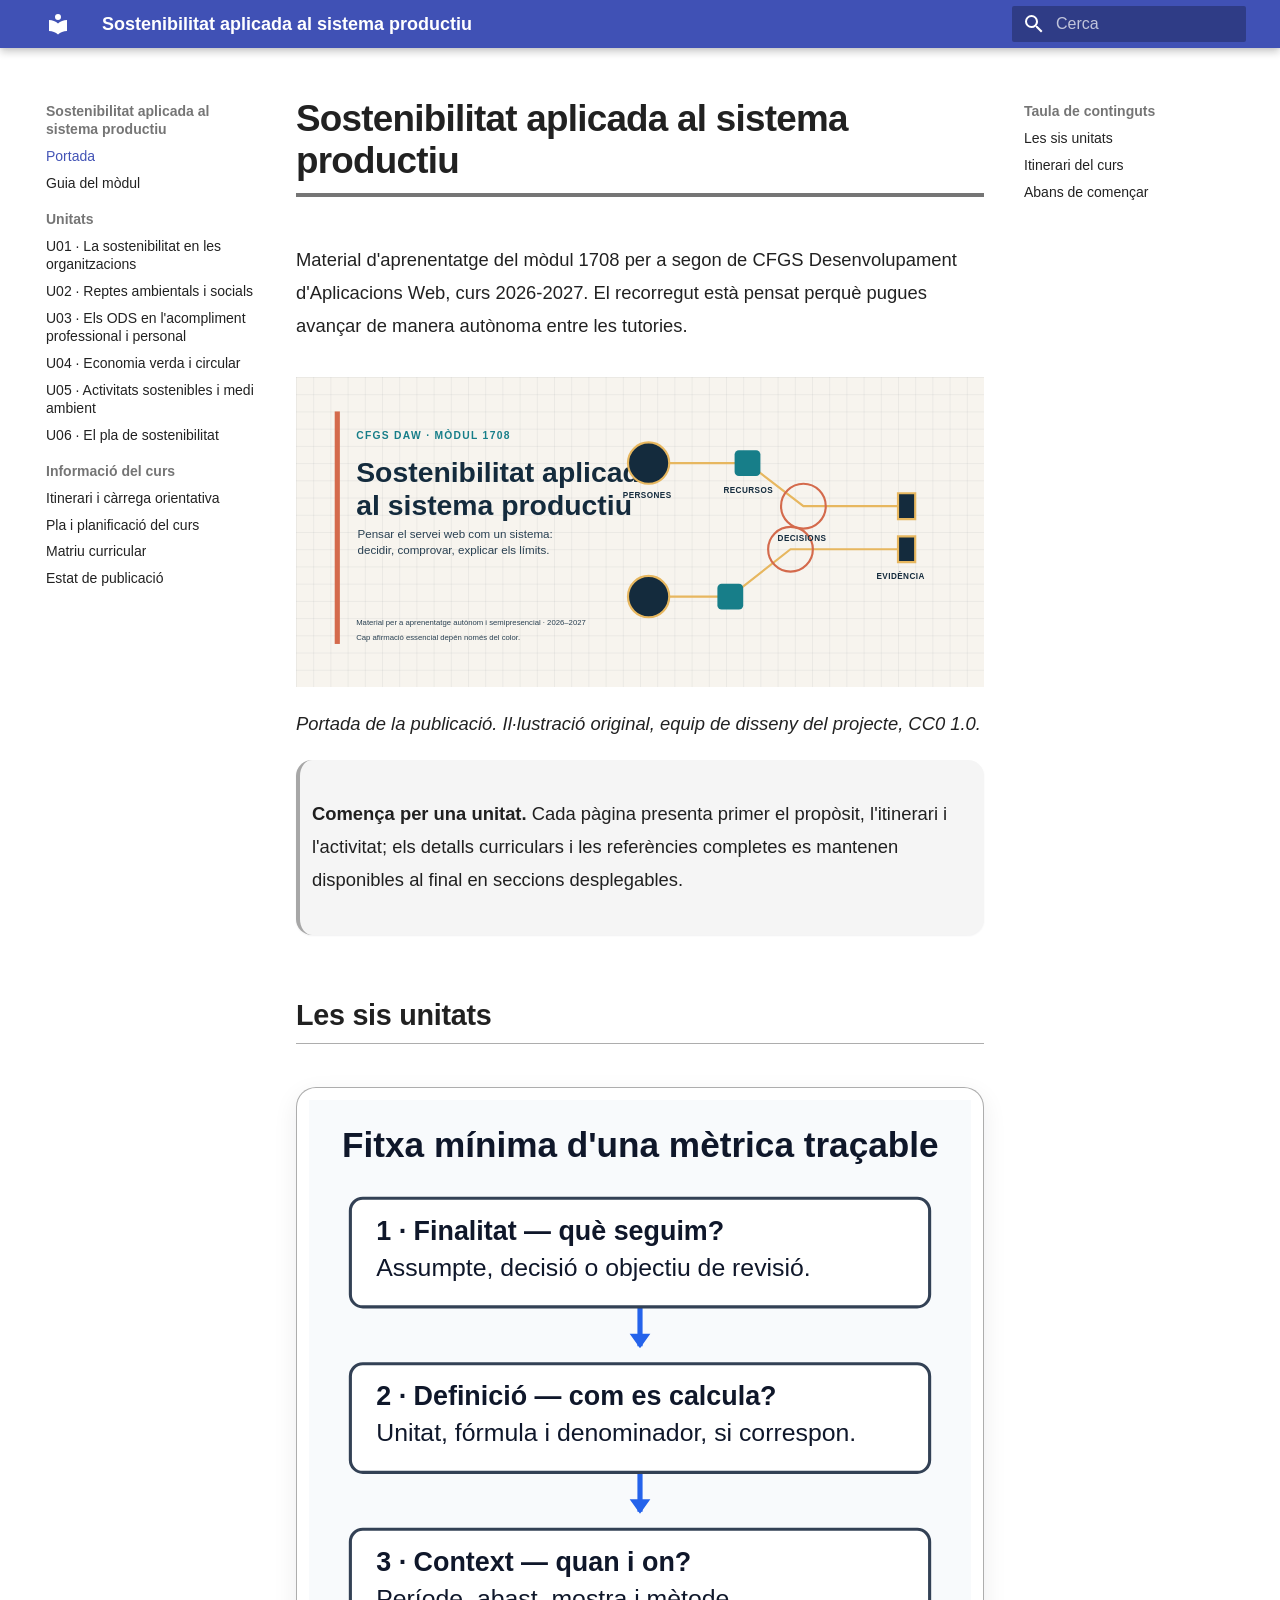
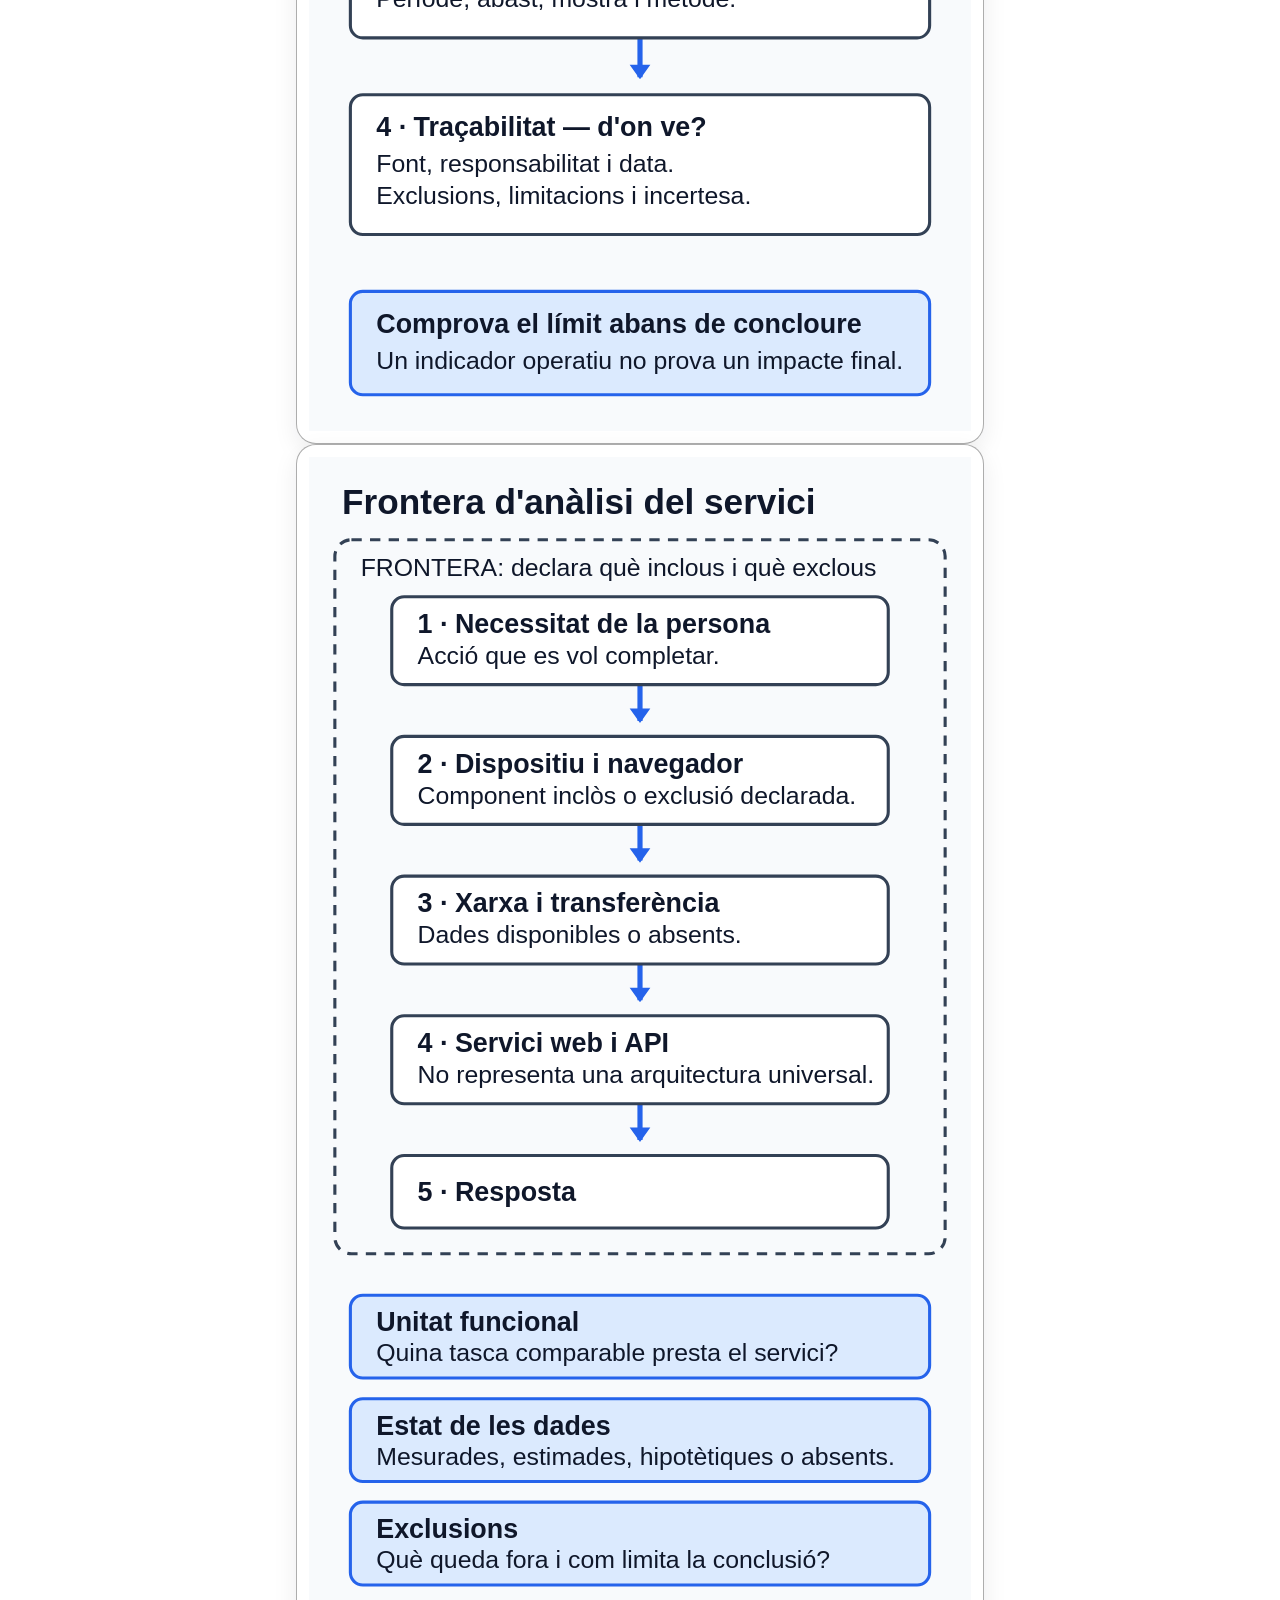
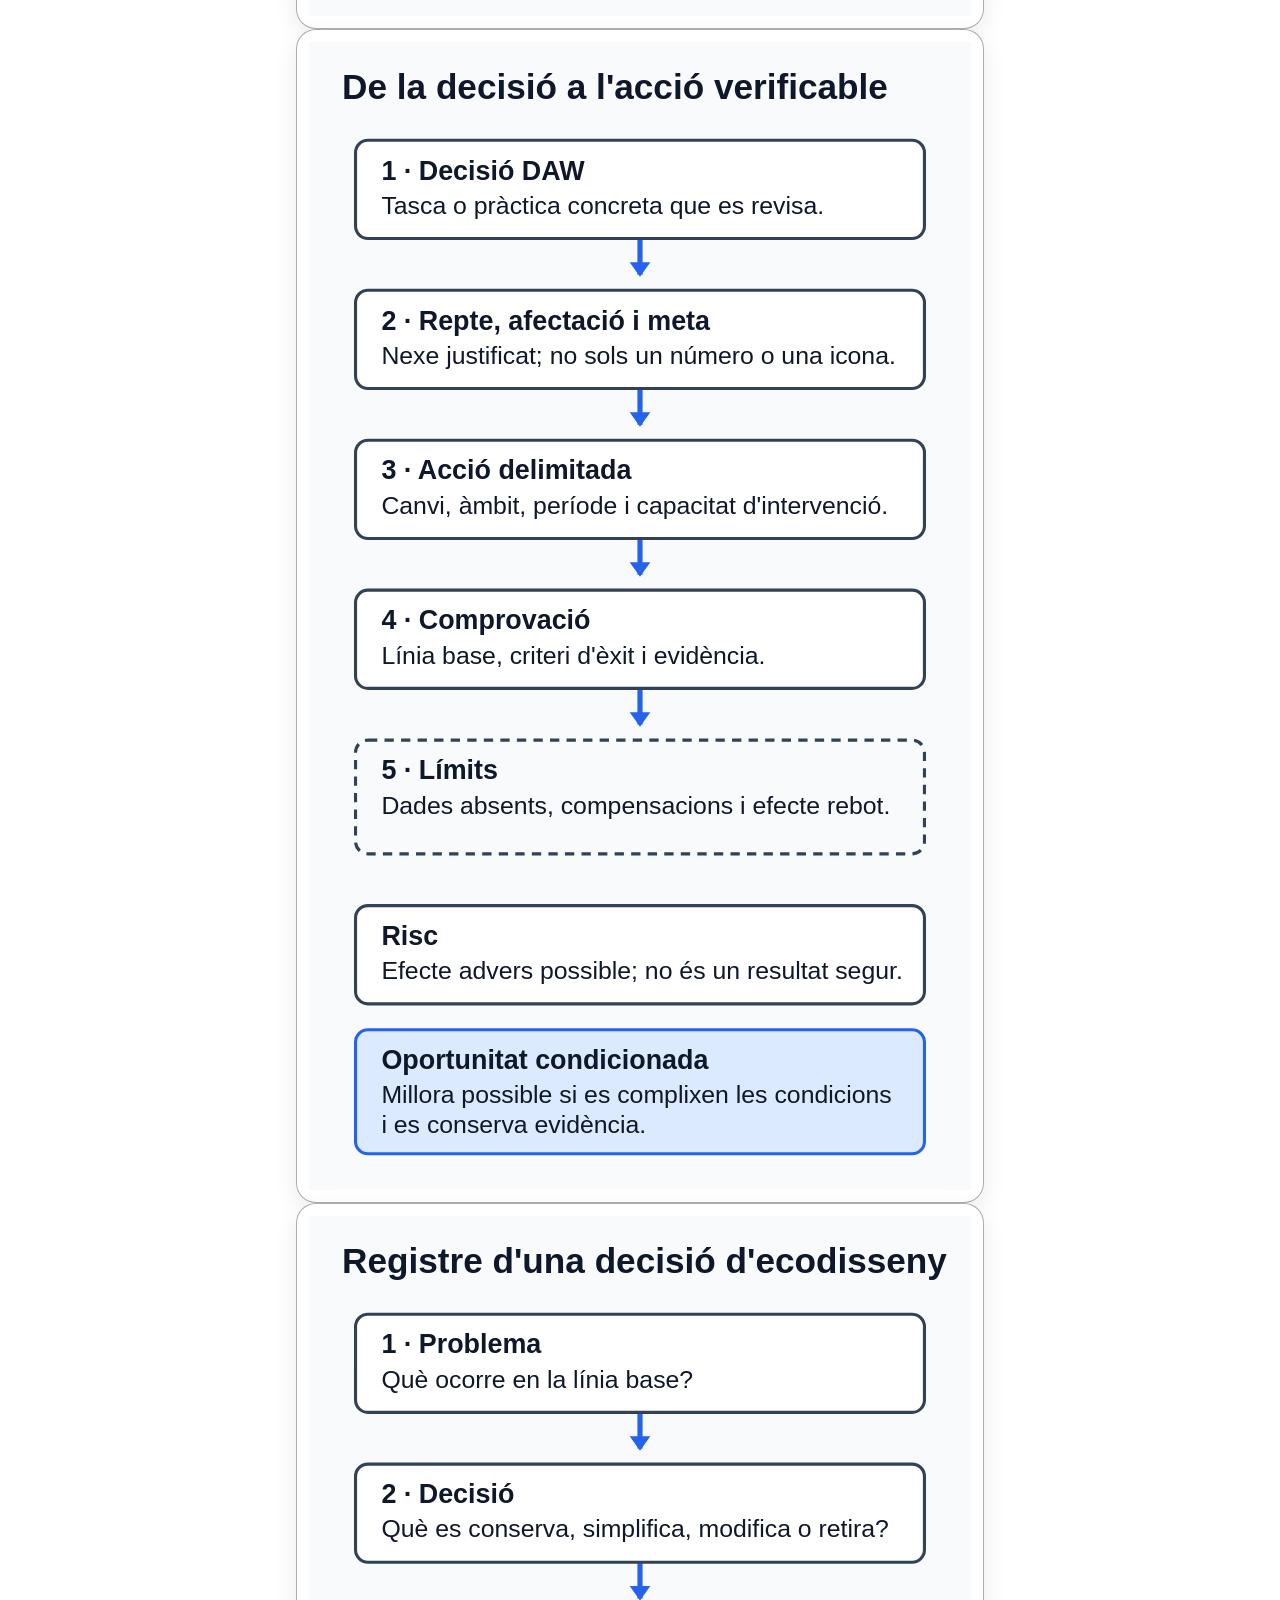
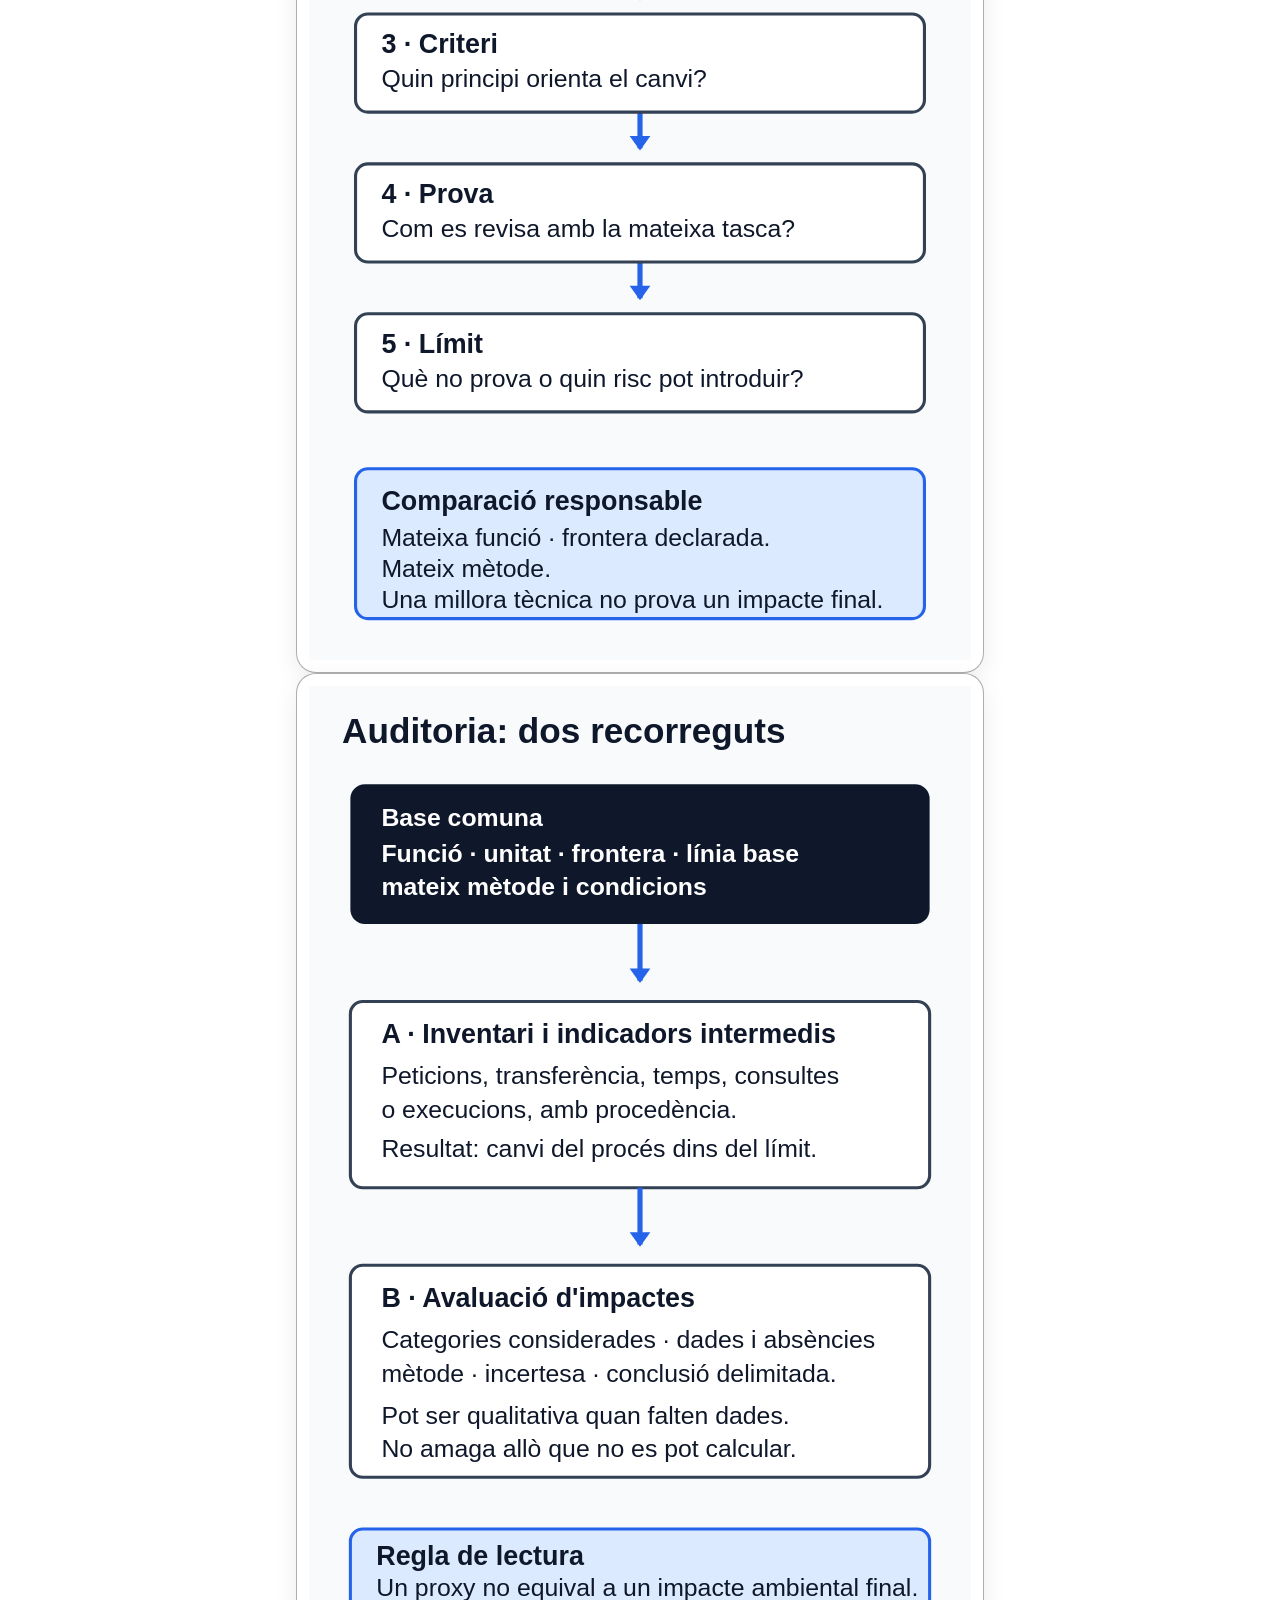
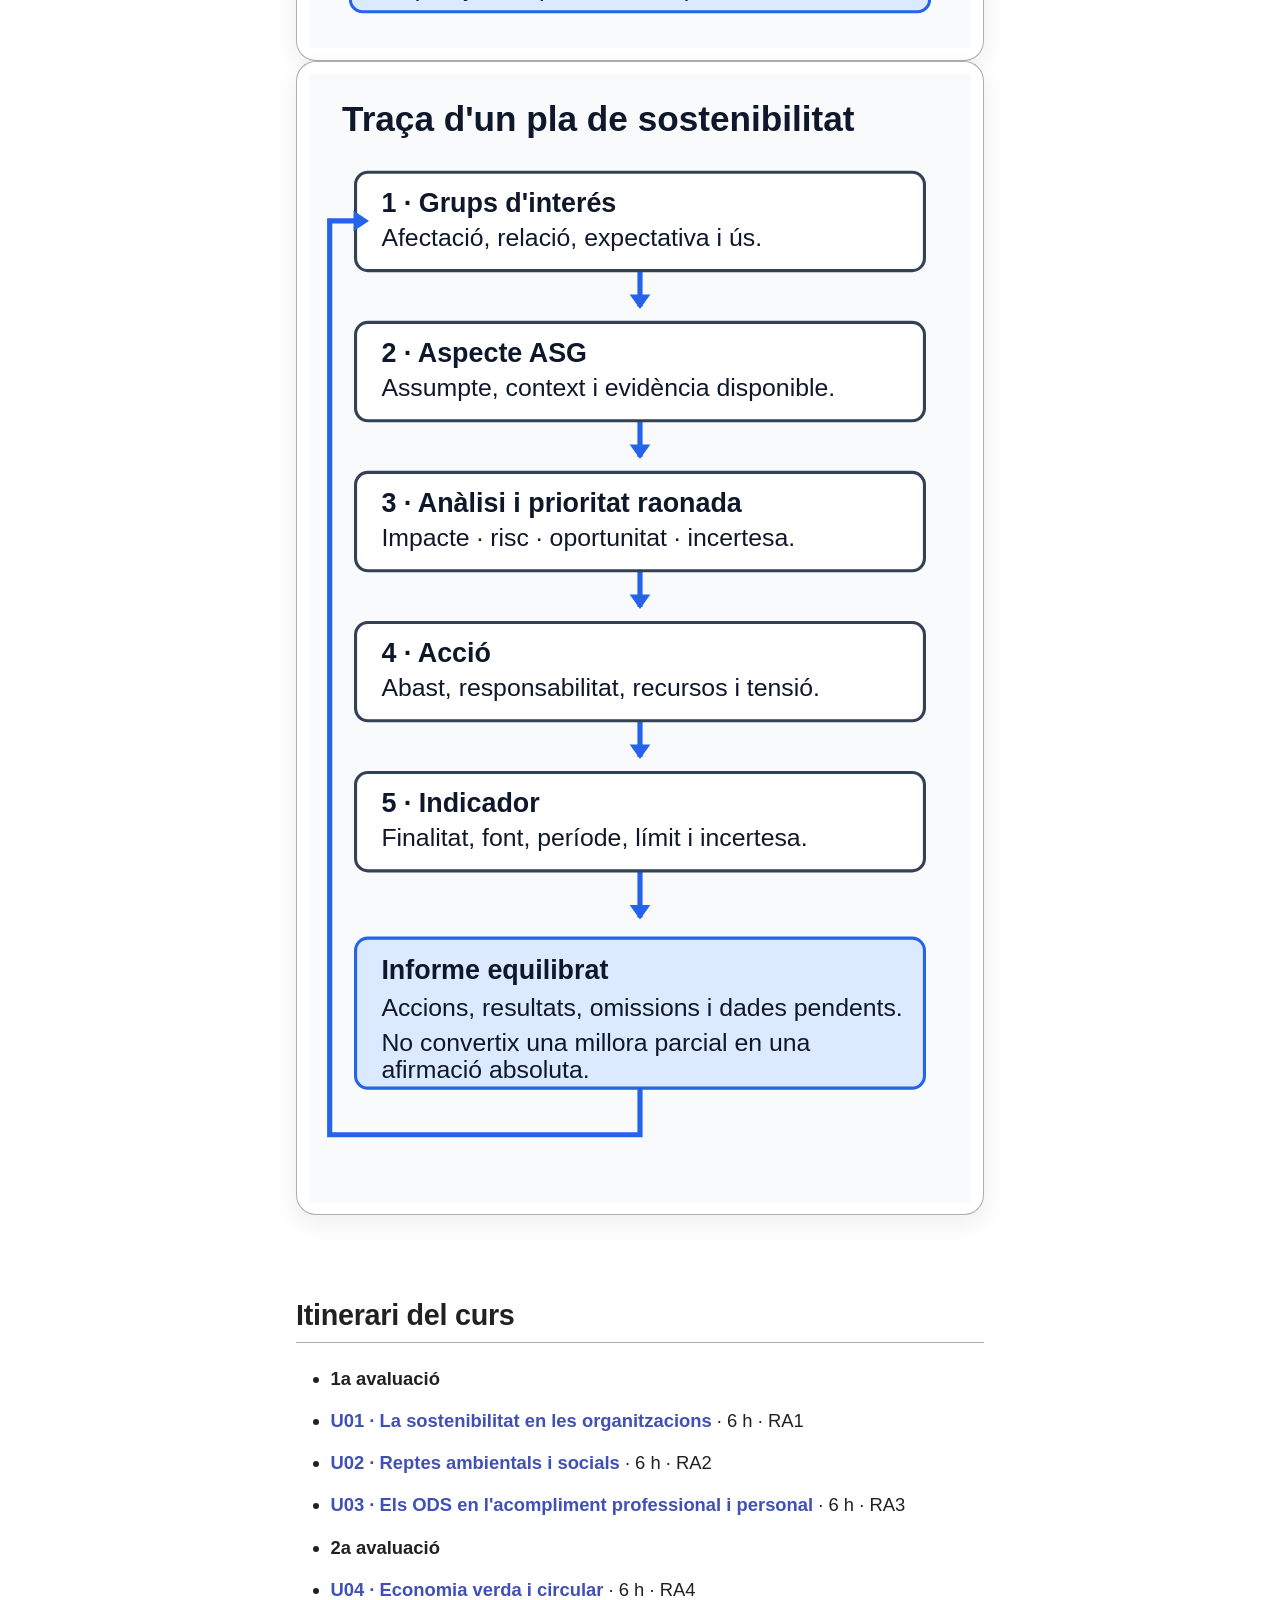
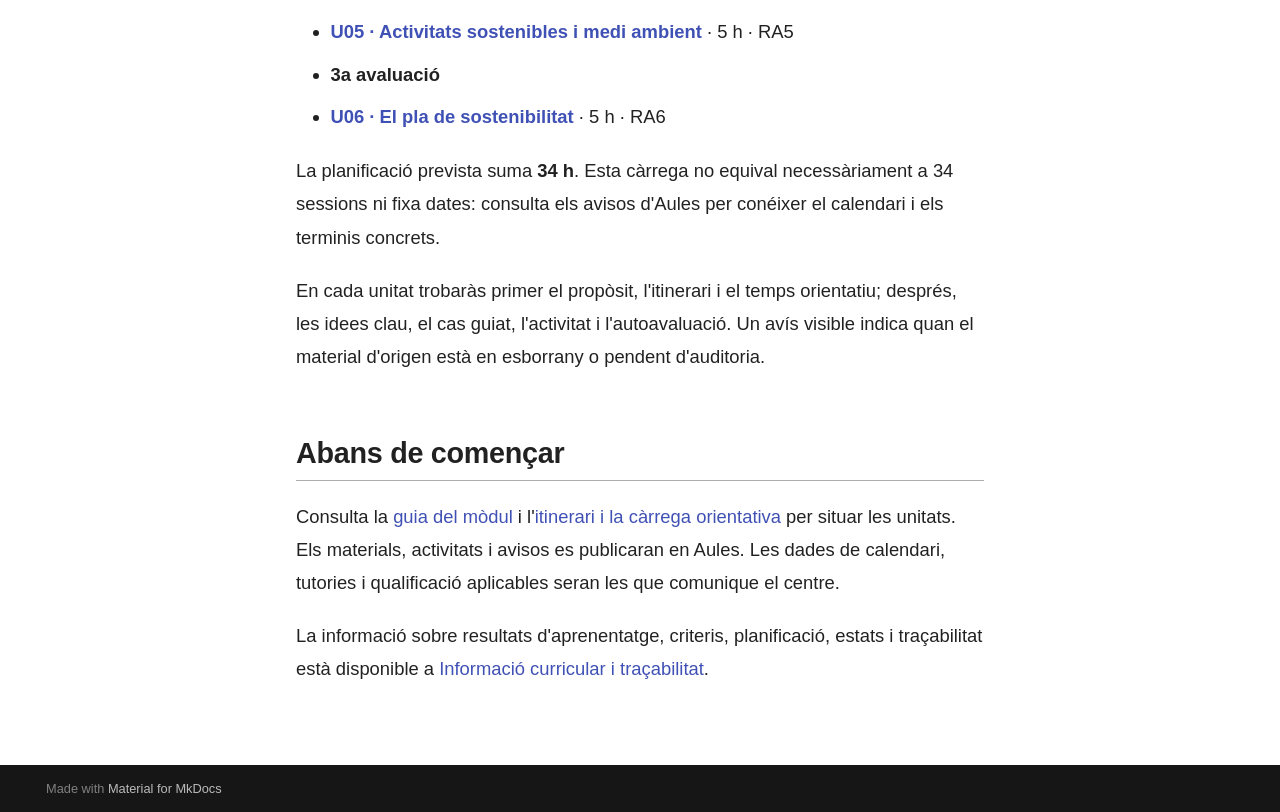
==== commit 9c732be2: "Simplifica la navegació lateral" ====
--- a/site/index.html
+++ b/site/index.html
@@ -12,9 +12,11 @@
         <meta name="author" content="Sostenibilitat DAW">
       
       
-      
-      
-        <link rel="next" href="unitats/u01/">
+        <link rel="canonical" href="https://fermasdo.github.io/Apunts_Sostenibilitat/">
+      
+      
+      
+        <link rel="next" href="guia-modul/">
       
       
       <link rel="icon" href="assets/images/favicon.png">
@@ -60,7 +62,7 @@
     <div data-md-component="skip">
       
         
-        <a href="#vista-visual-de-les-unitats" class="md-skip">
+        <a href="#les-sis-unitats" class="md-skip">
           Salta el contingut
         </a>
       
@@ -72,7 +74,9 @@
     
       
 
-<header class="md-header" data-md-component="header">
+  
+
+<header class="md-header md-header--shadow" data-md-component="header">
   <nav class="md-header__inner md-grid" aria-label="Capçalera">
     <a href="." title="Sostenibilitat aplicada al sistema productiu" class="md-header__button md-logo" aria-label="Sostenibilitat aplicada al sistema productiu" data-md-component="logo">
       
@@ -156,76 +160,6 @@
       
         
           
-            
-<nav class="md-tabs" aria-label="Pestanyes" data-md-component="tabs">
-  <div class="md-grid">
-    <ul class="md-tabs__list">
-      
-        
-  
-  
-  
-    
-  
-  
-    <li class="md-tabs__item md-tabs__item--active">
-      <a href="." class="md-tabs__link">
-        
-  
-  
-    
-  
-  Comença ací
-
-      </a>
-    </li>
-  
-
-      
-        
-  
-  
-  
-  
-    
-    
-      <li class="md-tabs__item">
-        <a href="unitats/u01/" class="md-tabs__link">
-          
-  
-  
-  Aprén per unitats
-
-        </a>
-      </li>
-    
-  
-
-      
-        
-  
-  
-  
-  
-    
-    
-      <li class="md-tabs__item">
-        <a href="curs/itinerari/" class="md-tabs__link">
-          
-  
-  
-  Informació curricular i traçabilitat
-
-        </a>
-      </li>
-    
-  
-
-      
-    </ul>
-  </div>
-</nav>
-          
         
       
       <main class="md-main" data-md-component="main">
@@ -239,10 +173,8 @@
                     
 
 
-  
-
-
-<nav class="md-nav md-nav--primary md-nav--lifted" aria-label="Navegació" data-md-level="0">
+
+<nav class="md-nav md-nav--primary" aria-label="Navegació" data-md-level="0">
   <label class="md-nav__title" for="__drawer">
     <a href="." title="Sostenibilitat aplicada al sistema productiu" class="md-nav__button md-logo" aria-label="Sostenibilitat aplicada al sistema productiu" data-md-component="logo">
       
@@ -274,7 +206,7 @@
   
   
   <span class="md-ellipsis">
-    Comença ací
+    Portada
     
   </span>
   
@@ -287,7 +219,7 @@
   
   
   <span class="md-ellipsis">
-    Comença ací
+    Portada
     
   </span>
   
@@ -308,18 +240,18 @@
     <ul class="md-nav__list" data-md-component="toc" data-md-scrollfix>
       
         <li class="md-nav__item">
-  <a href="#vista-visual-de-les-unitats" class="md-nav__link">
+  <a href="#les-sis-unitats" class="md-nav__link">
     <span class="md-ellipsis">
-      Vista visual de les unitats
+      Les sis unitats
     </span>
   </a>
   
 </li>
       
         <li class="md-nav__item">
-  <a href="#comenca-el-teu-itinerari" class="md-nav__link">
+  <a href="#itinerari-del-curs" class="md-nav__link">
     <span class="md-ellipsis">
-      Comença el teu itinerari
+      Itinerari del curs
     </span>
   </a>
   
@@ -348,217 +280,51 @@
   
   
   
-    
-    
-    
-    
-      
-      
-        
-      
-    
-    
-    <li class="md-nav__item md-nav__item--nested">
-      
-        
-        
-        <input class="md-nav__toggle md-toggle " type="checkbox" id="__nav_2" >
-        
-          
-          <label class="md-nav__link" for="__nav_2" id="__nav_2_label" tabindex="0">
-            
-  
-  
-  <span class="md-ellipsis">
-    Aprén per unitats
-    
-  </span>
-  
-
-            <span class="md-nav__icon md-icon"></span>
-          </label>
-        
-        <nav class="md-nav" data-md-level="1" aria-labelledby="__nav_2_label" aria-expanded="false">
-          <label class="md-nav__title" for="__nav_2">
-            <span class="md-nav__icon md-icon"></span>
-            Aprén per unitats
-          </label>
-          <ul class="md-nav__list" data-md-scrollfix>
-            
-              
-                
-  
-  
-  
-  
-    <li class="md-nav__item">
-      <a href="unitats/u01/" class="md-nav__link">
-        
-  
-  
-  <span class="md-ellipsis">
-    U01 · Sostenibilitat, marcs i criteris ASG
-    
-  </span>
-  
-
-      </a>
-    </li>
-  
-
-              
-            
-              
-                
-  
-  
-  
-  
-    <li class="md-nav__item">
-      <a href="unitats/u02/" class="md-nav__link">
-        
-  
-  
-  <span class="md-ellipsis">
-    U02 · Reptes ambientals i socials del sector digital
-    
-  </span>
-  
-
-      </a>
-    </li>
-  
-
-              
-            
-              
-                
-  
-  
-  
-  
-    <li class="md-nav__item">
-      <a href="unitats/u03/" class="md-nav__link">
-        
-  
-  
-  <span class="md-ellipsis">
-    U03 · ODS i exercici professional en DAW
-    
-  </span>
-  
-
-      </a>
-    </li>
-  
-
-              
-            
-              
-                
-  
-  
-  
-  
-    <li class="md-nav__item">
-      <a href="unitats/u04/" class="md-nav__link">
-        
-  
-  
-  <span class="md-ellipsis">
-    U04 · Economia circular i ecodisseny de servicis web
-    
-  </span>
-  
-
-      </a>
-    </li>
-  
-
-              
-            
-              
-                
-  
-  
-  
-  
-    <li class="md-nav__item">
-      <a href="unitats/u05/" class="md-nav__link">
-        
-  
-  
-  <span class="md-ellipsis">
-    U05 · Pràctiques sostenibles en el cicle de vida web
-    
-  </span>
-  
-
-      </a>
-    </li>
-  
-
-              
-            
-              
-                
-  
-  
-  
-  
-    <li class="md-nav__item">
-      <a href="unitats/u06/" class="md-nav__link">
-        
-  
-  
-  <span class="md-ellipsis">
-    U06 · Pla de sostenibilitat d'una empresa web
-    
-  </span>
-  
-
-      </a>
-    </li>
-  
-
-              
-            
-          </ul>
-        </nav>
-      
-    </li>
-  
-
-    
-      
-      
-  
-  
-  
-  
-    
-    
-    
-    
-      
-      
-        
-      
-    
-    
-    <li class="md-nav__item md-nav__item--nested">
+    <li class="md-nav__item">
+      <a href="guia-modul/" class="md-nav__link">
+        
+  
+  
+  <span class="md-ellipsis">
+    Guia del mòdul
+    
+  </span>
+  
+
+      </a>
+    </li>
+  
+
+    
+      
+      
+  
+  
+  
+  
+    
+    
+    
+    
+      
+        
+        
+      
+    
+    
+    <li class="md-nav__item md-nav__item--section md-nav__item--nested">
       
         
         
         <input class="md-nav__toggle md-toggle " type="checkbox" id="__nav_3" >
         
           
-          <label class="md-nav__link" for="__nav_3" id="__nav_3_label" tabindex="0">
-            
-  
-  
-  <span class="md-ellipsis">
-    Informació curricular i traçabilitat
+          <label class="md-nav__link" for="__nav_3" id="__nav_3_label" tabindex="">
+            
+  
+  
+  <span class="md-ellipsis">
+    Unitats
     
   </span>
   
@@ -569,7 +335,195 @@
         <nav class="md-nav" data-md-level="1" aria-labelledby="__nav_3_label" aria-expanded="false">
           <label class="md-nav__title" for="__nav_3">
             <span class="md-nav__icon md-icon"></span>
-            Informació curricular i traçabilitat
+            Unitats
+          </label>
+          <ul class="md-nav__list" data-md-scrollfix>
+            
+              
+                
+  
+  
+  
+  
+    <li class="md-nav__item">
+      <a href="unitats/u01/" class="md-nav__link">
+        
+  
+  
+  <span class="md-ellipsis">
+    U01 · La sostenibilitat en les organitzacions
+    
+  </span>
+  
+
+      </a>
+    </li>
+  
+
+              
+            
+              
+                
+  
+  
+  
+  
+    <li class="md-nav__item">
+      <a href="unitats/u02/" class="md-nav__link">
+        
+  
+  
+  <span class="md-ellipsis">
+    U02 · Reptes ambientals i socials
+    
+  </span>
+  
+
+      </a>
+    </li>
+  
+
+              
+            
+              
+                
+  
+  
+  
+  
+    <li class="md-nav__item">
+      <a href="unitats/u03/" class="md-nav__link">
+        
+  
+  
+  <span class="md-ellipsis">
+    U03 · Els ODS en l'acompliment professional i personal
+    
+  </span>
+  
+
+      </a>
+    </li>
+  
+
+              
+            
+              
+                
+  
+  
+  
+  
+    <li class="md-nav__item">
+      <a href="unitats/u04/" class="md-nav__link">
+        
+  
+  
+  <span class="md-ellipsis">
+    U04 · Economia verda i circular
+    
+  </span>
+  
+
+      </a>
+    </li>
+  
+
+              
+            
+              
+                
+  
+  
+  
+  
+    <li class="md-nav__item">
+      <a href="unitats/u05/" class="md-nav__link">
+        
+  
+  
+  <span class="md-ellipsis">
+    U05 · Activitats sostenibles i medi ambient
+    
+  </span>
+  
+
+      </a>
+    </li>
+  
+
+              
+            
+              
+                
+  
+  
+  
+  
+    <li class="md-nav__item">
+      <a href="unitats/u06/" class="md-nav__link">
+        
+  
+  
+  <span class="md-ellipsis">
+    U06 · El pla de sostenibilitat
+    
+  </span>
+  
+
+      </a>
+    </li>
+  
+
+              
+            
+          </ul>
+        </nav>
+      
+    </li>
+  
+
+    
+      
+      
+  
+  
+  
+  
+    
+    
+    
+    
+      
+        
+        
+      
+    
+    
+    <li class="md-nav__item md-nav__item--section md-nav__item--nested">
+      
+        
+        
+        <input class="md-nav__toggle md-toggle " type="checkbox" id="__nav_4" >
+        
+          
+          <label class="md-nav__link" for="__nav_4" id="__nav_4_label" tabindex="">
+            
+  
+  
+  <span class="md-ellipsis">
+    Informació del curs
+    
+  </span>
+  
+
+            <span class="md-nav__icon md-icon"></span>
+          </label>
+        
+        <nav class="md-nav" data-md-level="1" aria-labelledby="__nav_4_label" aria-expanded="false">
+          <label class="md-nav__title" for="__nav_4">
+            <span class="md-nav__icon md-icon"></span>
+            Informació del curs
           </label>
           <ul class="md-nav__list" data-md-scrollfix>
             
@@ -697,18 +651,18 @@
     <ul class="md-nav__list" data-md-component="toc" data-md-scrollfix>
       
         <li class="md-nav__item">
-  <a href="#vista-visual-de-les-unitats" class="md-nav__link">
+  <a href="#les-sis-unitats" class="md-nav__link">
     <span class="md-ellipsis">
-      Vista visual de les unitats
+      Les sis unitats
     </span>
   </a>
   
 </li>
       
         <li class="md-nav__item">
-  <a href="#comenca-el-teu-itinerari" class="md-nav__link">
+  <a href="#itinerari-del-curs" class="md-nav__link">
     <span class="md-ellipsis">
-      Comença el teu itinerari
+      Itinerari del curs
     </span>
   </a>
   
@@ -740,8 +694,9 @@
 
 
 <h1 id="sostenibilitat-aplicada-al-sistema-productiu">Sostenibilitat aplicada al sistema productiu<a class="headerlink" href="#sostenibilitat-aplicada-al-sistema-productiu" title="Permanent link">&para;</a></h1>
-<p>Materials publicables del mòdul 1708 per a segon de CFGS Desenvolupament
-d'Aplicacions Web, curs 2026-2027.</p>
+<p>Material d'aprenentatge del mòdul 1708 per a segon de CFGS Desenvolupament
+d'Aplicacions Web, curs 2026-2027. El recorregut està pensat perquè pugues
+avançar de manera autònoma entre les tutories.</p>
 <p><img alt="Portada abstracta d'un sistema digital connectat: persones, recursos, decisions i evidència." src="assets/sostenibilitat/portada-sostenibilitat-daw.svg" /></p>
 <p><em>Portada de la publicació. Il·lustració original, equip de disseny del projecte, CC0 1.0.</em></p>
 <blockquote>
@@ -749,31 +704,38 @@
 i l'activitat; els detalls curriculars i les referències completes es mantenen
 disponibles al final en seccions desplegables.</p>
 </blockquote>
-<h2 id="vista-visual-de-les-unitats">Vista visual de les unitats<a class="headerlink" href="#vista-visual-de-les-unitats" title="Permanent link">&para;</a></h2>
+<h2 id="les-sis-unitats">Les sis unitats<a class="headerlink" href="#les-sis-unitats" title="Permanent link">&para;</a></h2>
 <div class="unitat-galeria">
-<p><a href="unitats/u01/"><img alt="U01 · Sostenibilitat, marcs i criteris ASG" src="assets/sostenibilitat/u01-metrica-tracable.svg" /></a>
-<a href="unitats/u02/"><img alt="U02 · Reptes ambientals i socials del sector digital" src="assets/sostenibilitat/u02-frontera-servei-web.svg" /></a>
-<a href="unitats/u03/"><img alt="U03 · ODS i exercici professional en DAW" src="assets/sostenibilitat/u03-accio-verificable.svg" /></a>
-<a href="unitats/u04/"><img alt="U04 · Economia circular i ecodisseny de servicis web" src="assets/sostenibilitat/u04-decisio-ecodisseny.svg" /></a>
-<a href="unitats/u05/"><img alt="U05 · Pràctiques sostenibles en el cicle de vida web" src="assets/sostenibilitat/u05-auditoria-proxy-impacte.svg" /></a>
-<a href="unitats/u06/"><img alt="U06 · Pla de sostenibilitat d'una empresa web" src="assets/sostenibilitat/u06-pla-tracable.svg" /></a></p>
+<p><a href="unitats/u01/"><img alt="U01 · La sostenibilitat en les organitzacions" src="assets/sostenibilitat/u01-metrica-tracable.svg" /></a>
+<a href="unitats/u02/"><img alt="U02 · Reptes ambientals i socials" src="assets/sostenibilitat/u02-frontera-servei-web.svg" /></a>
+<a href="unitats/u03/"><img alt="U03 · Els ODS en l'acompliment professional i personal" src="assets/sostenibilitat/u03-accio-verificable.svg" /></a>
+<a href="unitats/u04/"><img alt="U04 · Economia verda i circular" src="assets/sostenibilitat/u04-decisio-ecodisseny.svg" /></a>
+<a href="unitats/u05/"><img alt="U05 · Activitats sostenibles i medi ambient" src="assets/sostenibilitat/u05-auditoria-proxy-impacte.svg" /></a>
+<a href="unitats/u06/"><img alt="U06 · El pla de sostenibilitat" src="assets/sostenibilitat/u06-pla-tracable.svg" /></a></p>
 </div>
-<h2 id="comenca-el-teu-itinerari">Comença el teu itinerari<a class="headerlink" href="#comenca-el-teu-itinerari" title="Permanent link">&para;</a></h2>
+<h2 id="itinerari-del-curs">Itinerari del curs<a class="headerlink" href="#itinerari-del-curs" title="Permanent link">&para;</a></h2>
 <ul>
-<li><strong><a href="unitats/u01/">U01 · Sostenibilitat, marcs i criteris ASG</a></strong> · 6 h</li>
-<li><strong><a href="unitats/u02/">U02 · Reptes ambientals i socials del sector digital</a></strong> · 5 h</li>
-<li><strong><a href="unitats/u03/">U03 · ODS i exercici professional en DAW</a></strong> · 3 h</li>
-<li><strong><a href="unitats/u04/">U04 · Economia circular i ecodisseny de servicis web</a></strong> · 6 h</li>
-<li><strong><a href="unitats/u05/">U05 · Pràctiques sostenibles en el cicle de vida web</a></strong> · 8 h</li>
-<li><strong><a href="unitats/u06/">U06 · Pla de sostenibilitat d'una empresa web</a></strong> · 6 h</li>
+<li><strong>1a avaluació</strong></li>
+<li><strong><a href="unitats/u01/">U01 · La sostenibilitat en les organitzacions</a></strong> · 6 h · RA1</li>
+<li><strong><a href="unitats/u02/">U02 · Reptes ambientals i socials</a></strong> · 6 h · RA2</li>
+<li><strong><a href="unitats/u03/">U03 · Els ODS en l'acompliment professional i personal</a></strong> · 6 h · RA3</li>
+<li><strong>2a avaluació</strong></li>
+<li><strong><a href="unitats/u04/">U04 · Economia verda i circular</a></strong> · 6 h · RA4</li>
+<li><strong><a href="unitats/u05/">U05 · Activitats sostenibles i medi ambient</a></strong> · 5 h · RA5</li>
+<li><strong>3a avaluació</strong></li>
+<li><strong><a href="unitats/u06/">U06 · El pla de sostenibilitat</a></strong> · 5 h · RA6</li>
 </ul>
+<p>La planificació prevista suma <strong>34 h</strong>. Esta càrrega no equival necessàriament a
+34 sessions ni fixa dates: consulta els avisos d'Aules per conéixer el calendari
+i els terminis concrets.</p>
 <p>En cada unitat trobaràs primer el propòsit, l'itinerari i el temps orientatiu;
 després, les idees clau, el cas guiat, l'activitat i l'autoavaluació. Un avís
 visible indica quan el material d'origen està en esborrany o pendent d'auditoria.</p>
 <h2 id="abans-de-comencar">Abans de començar<a class="headerlink" href="#abans-de-comencar" title="Permanent link">&para;</a></h2>
-<p>Consulta l'<a href="curs/itinerari/">itinerari i la càrrega orientativa</a> per situar les
-unitats. Les dades de calendari, canal de lliurament, tutories i qualificació
-continuen subjectes a la informació que determine el centre.</p>
+<p>Consulta la <a href="guia-modul/">guia del mòdul</a> i l'<a href="curs/itinerari/">itinerari i la càrrega
+orientativa</a> per situar les unitats. Els materials, activitats
+i avisos es publicaran en Aules. Les dades de calendari, tutories i qualificació
+aplicables seran les que comunique el centre.</p>
 <p>La informació sobre resultats d'aprenentatge, criteris, planificació, estats i
 traçabilitat està disponible a <a href="curs/matriu-curricular/">Informació curricular i traçabilitat</a>.</p>
 
@@ -833,7 +795,7 @@
     
     
       
-      <script id="__config" type="application/json">{"base": ".", "features": ["navigation.tabs", "navigation.sections", "navigation.top", "toc.follow"], "search": "assets/javascripts/workers/search.973d3a69.min.js", "tags": null, "translations": {"clipboard.copied": "Copiat al porta-retalls", "clipboard.copy": "C\u00f2pia al porta-retalls", "search.result.more.one": "1 m\u00e9s en aquesta p\u00e0gina", "search.result.more.other": "# m\u00e9s en aquesta p\u00e0gina", "search.result.none": "Cap document coincideix", "search.result.one": "1 document coincident", "search.result.other": "# documents coincidents", "search.result.placeholder": "Escriu per a comen\u00e7ar a cercar", "search.result.term.missing": "Desaparegut", "select.version": "Selecciona la versi\u00f3"}, "version": null}</script>
+      <script id="__config" type="application/json">{"base": ".", "features": ["navigation.sections", "navigation.top", "toc.follow"], "search": "assets/javascripts/workers/search.973d3a69.min.js", "tags": null, "translations": {"clipboard.copied": "Copiat al porta-retalls", "clipboard.copy": "C\u00f2pia al porta-retalls", "search.result.more.one": "1 m\u00e9s en aquesta p\u00e0gina", "search.result.more.other": "# m\u00e9s en aquesta p\u00e0gina", "search.result.none": "Cap document coincideix", "search.result.one": "1 document coincident", "search.result.other": "# documents coincidents", "search.result.placeholder": "Escriu per a comen\u00e7ar a cercar", "search.result.term.missing": "Desaparegut", "select.version": "Selecciona la versi\u00f3"}, "version": null}</script>
     
     
       <script src="assets/javascripts/bundle.f55a23d4.min.js"></script>
